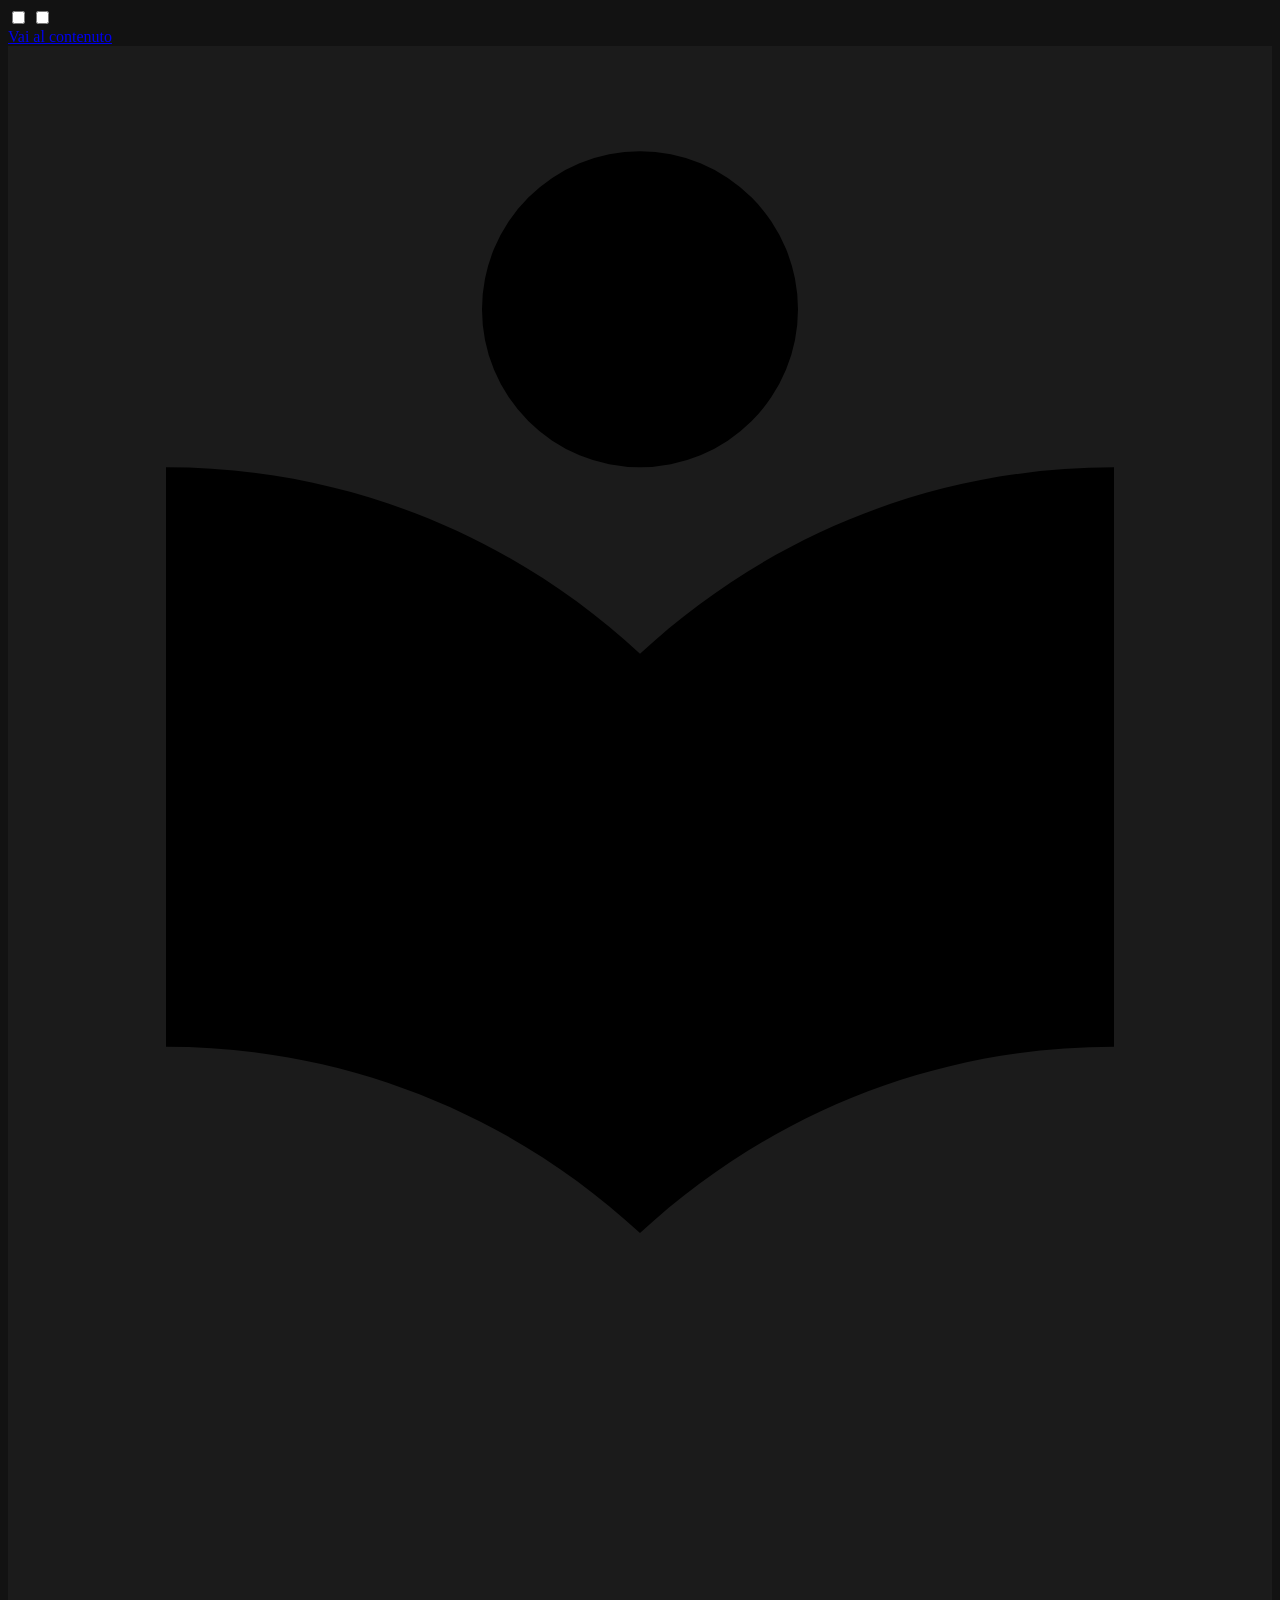
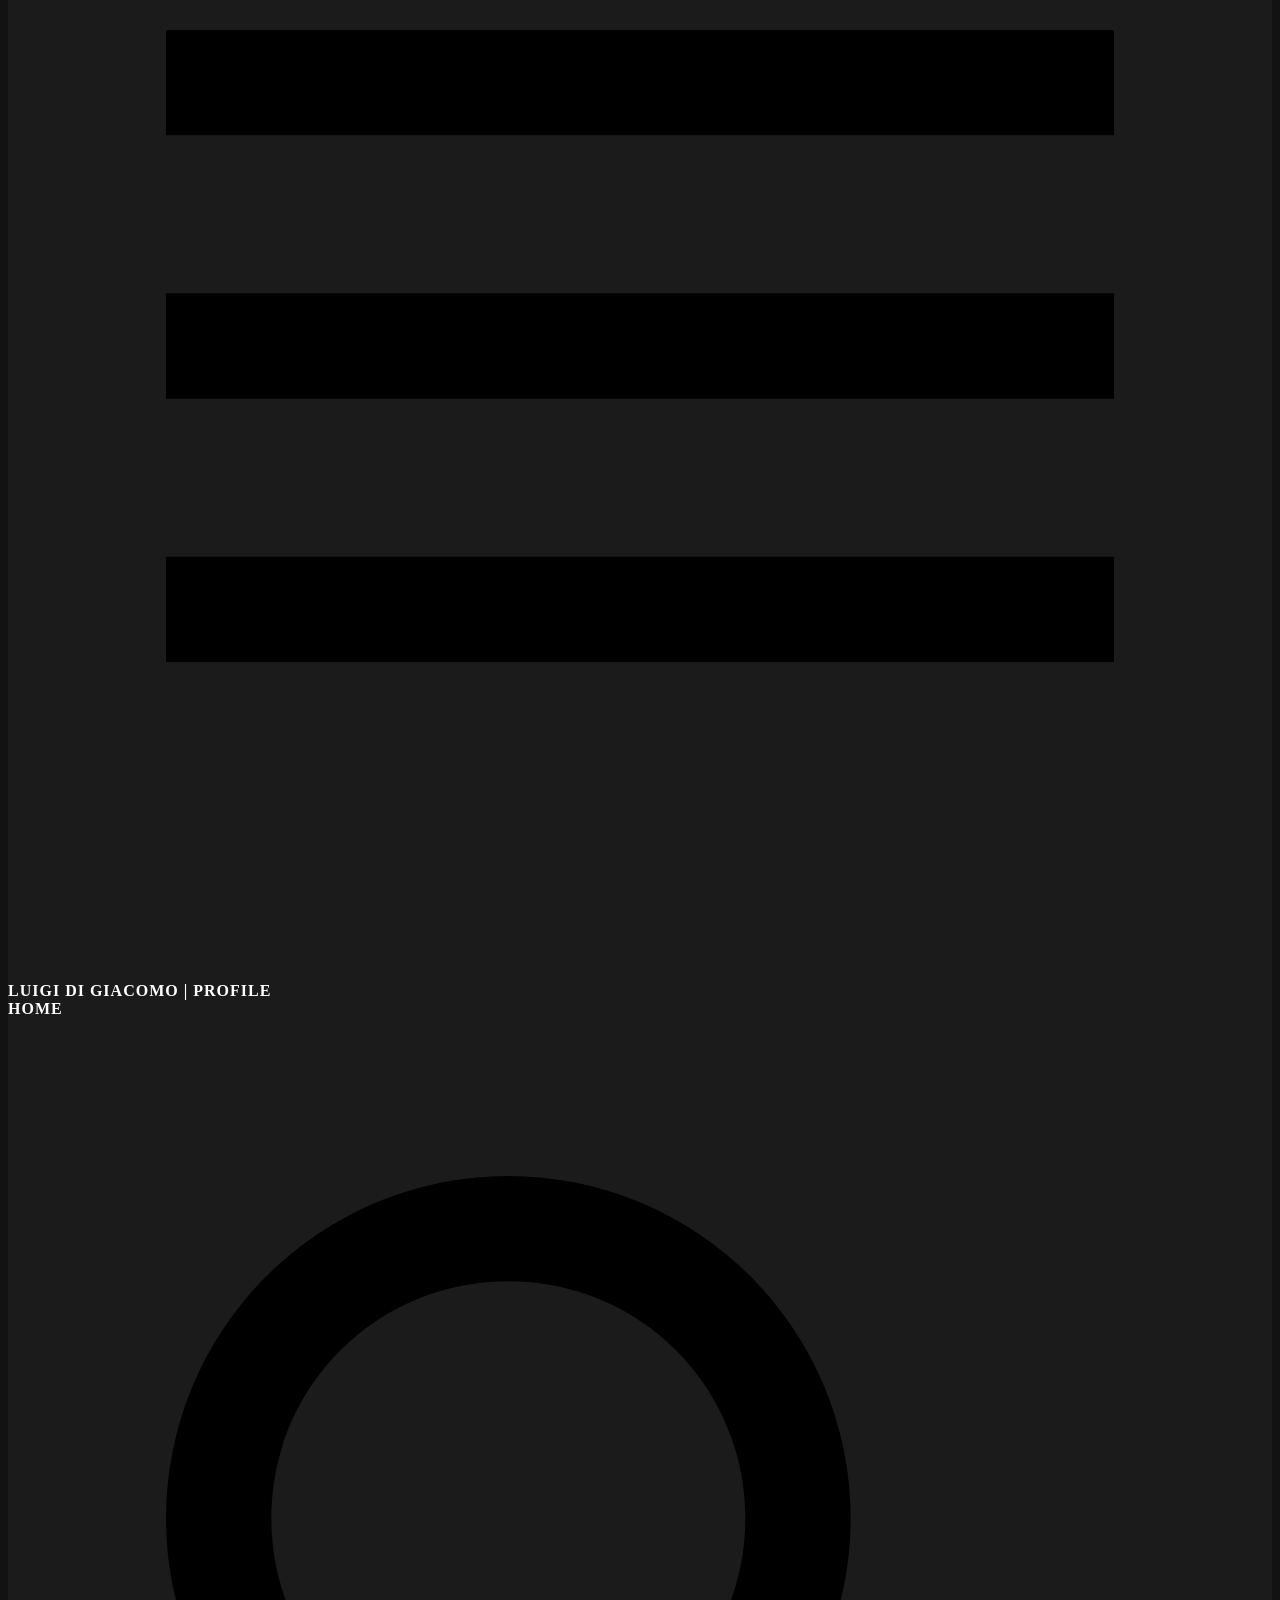
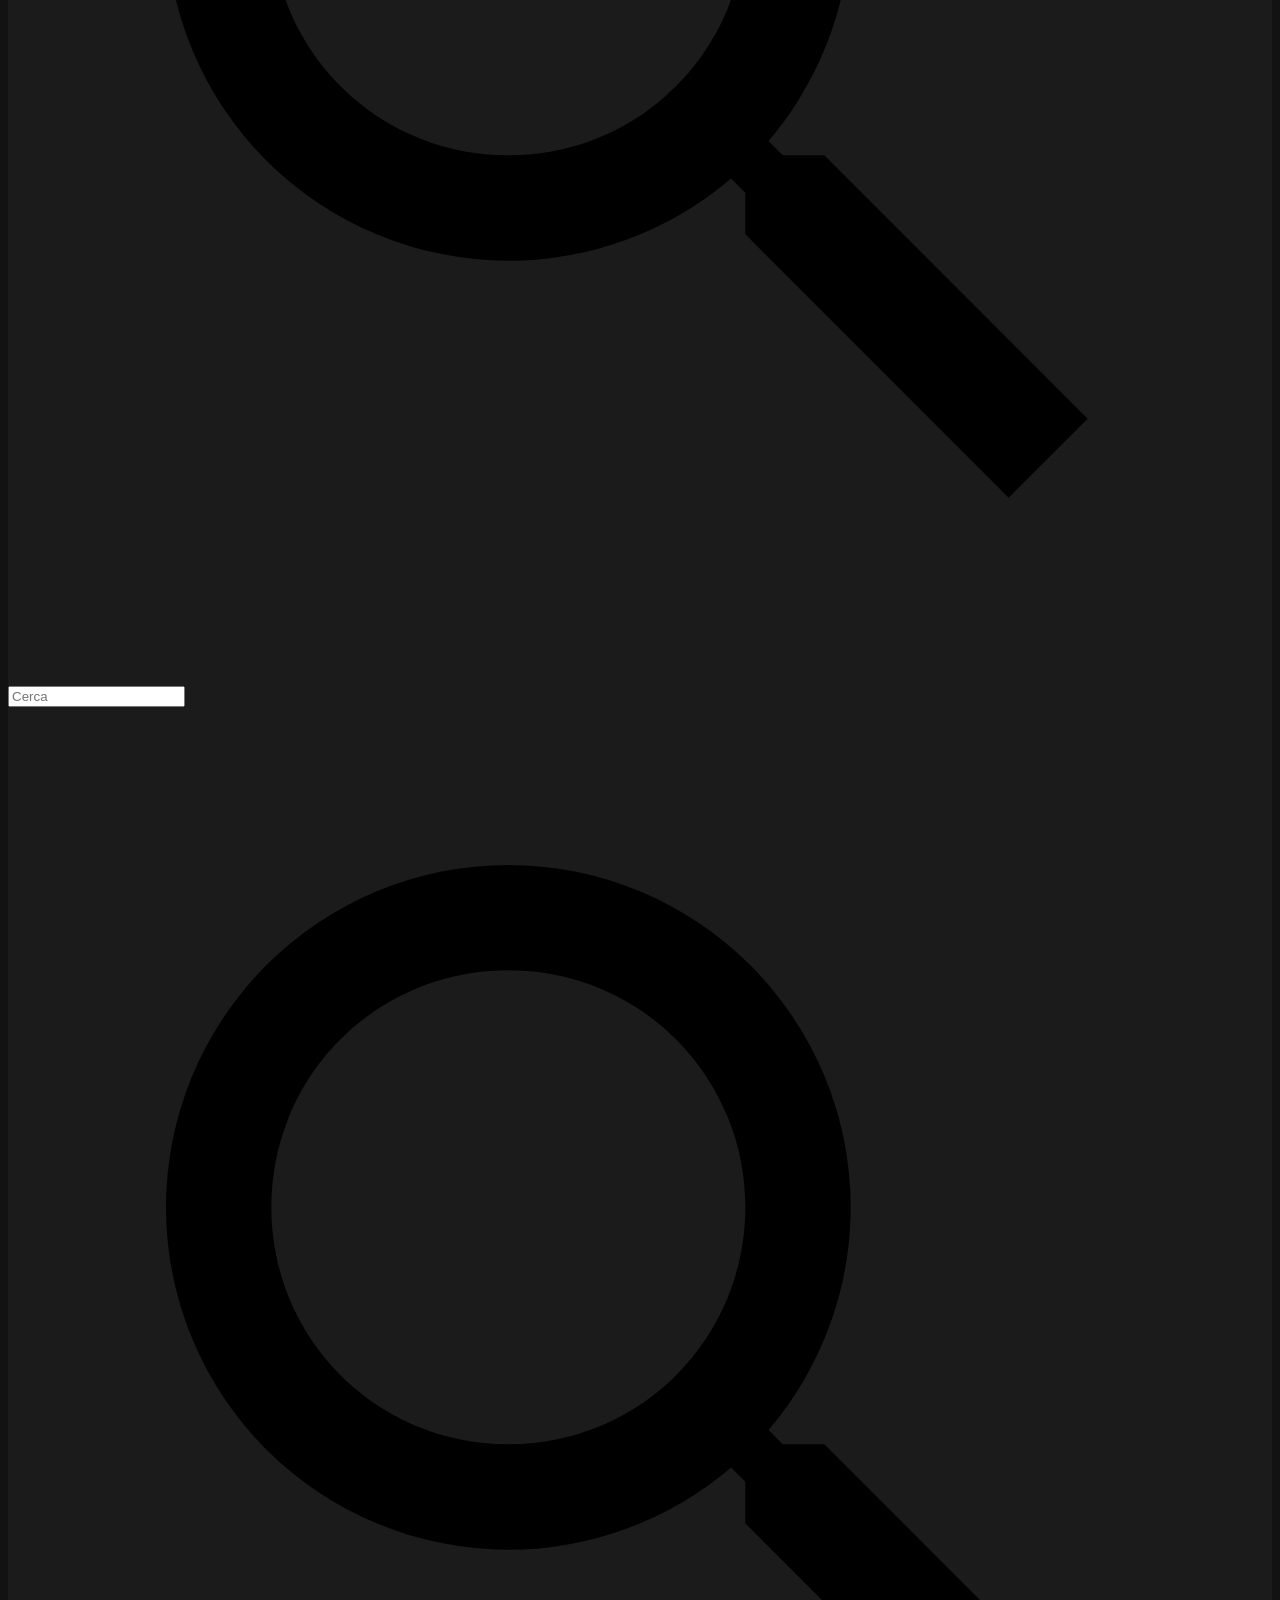
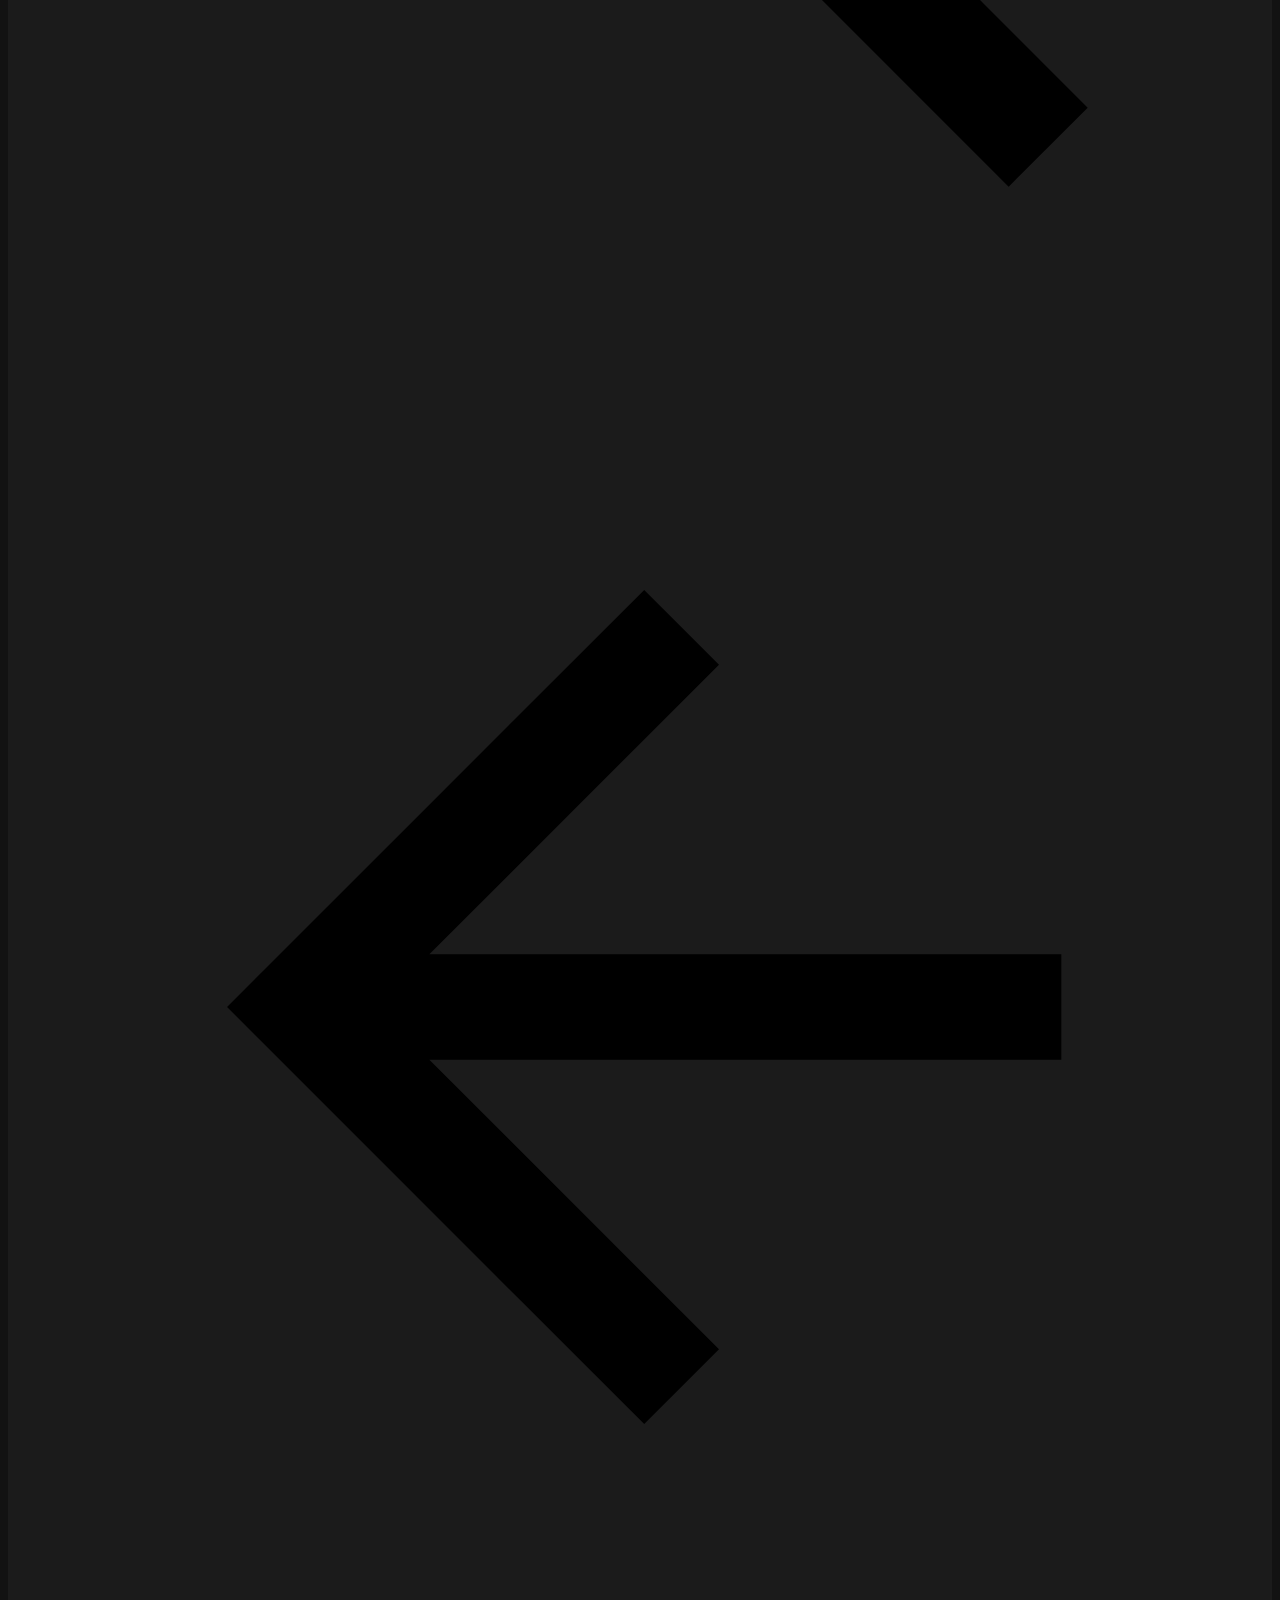
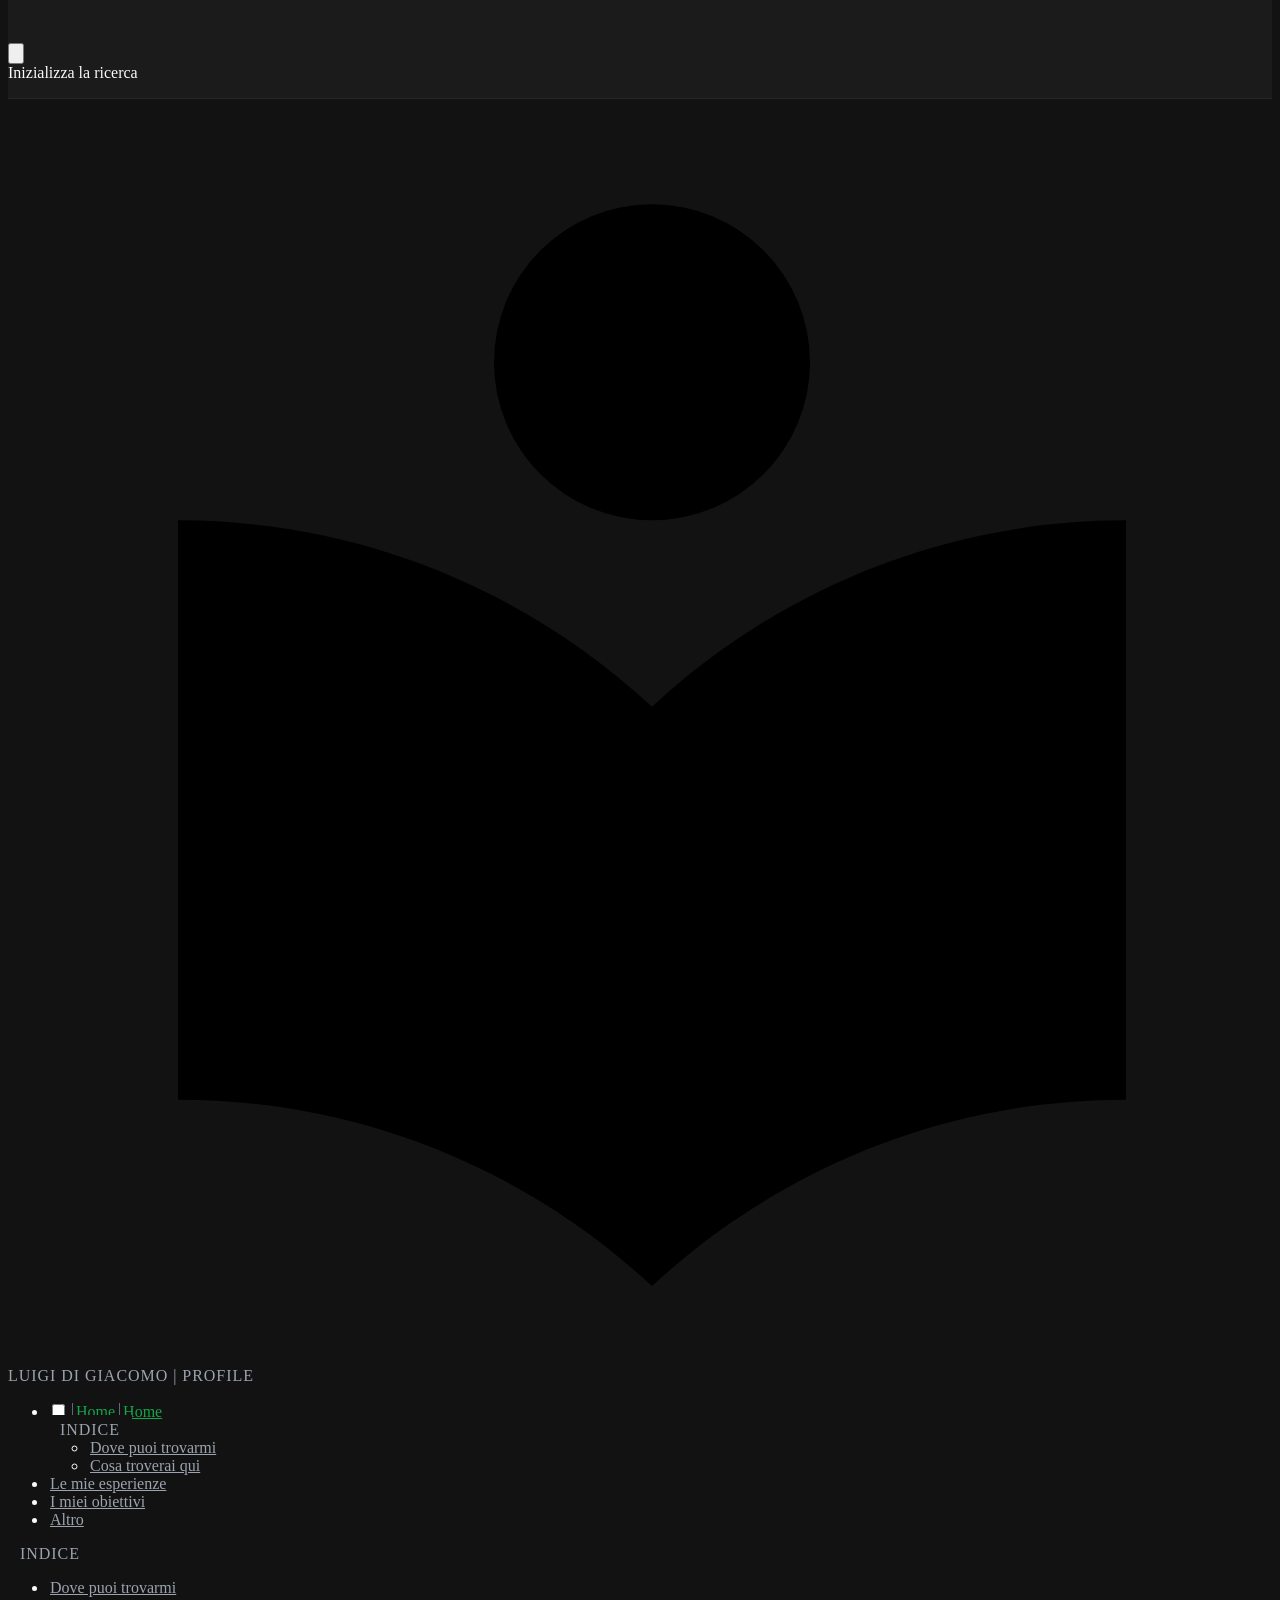
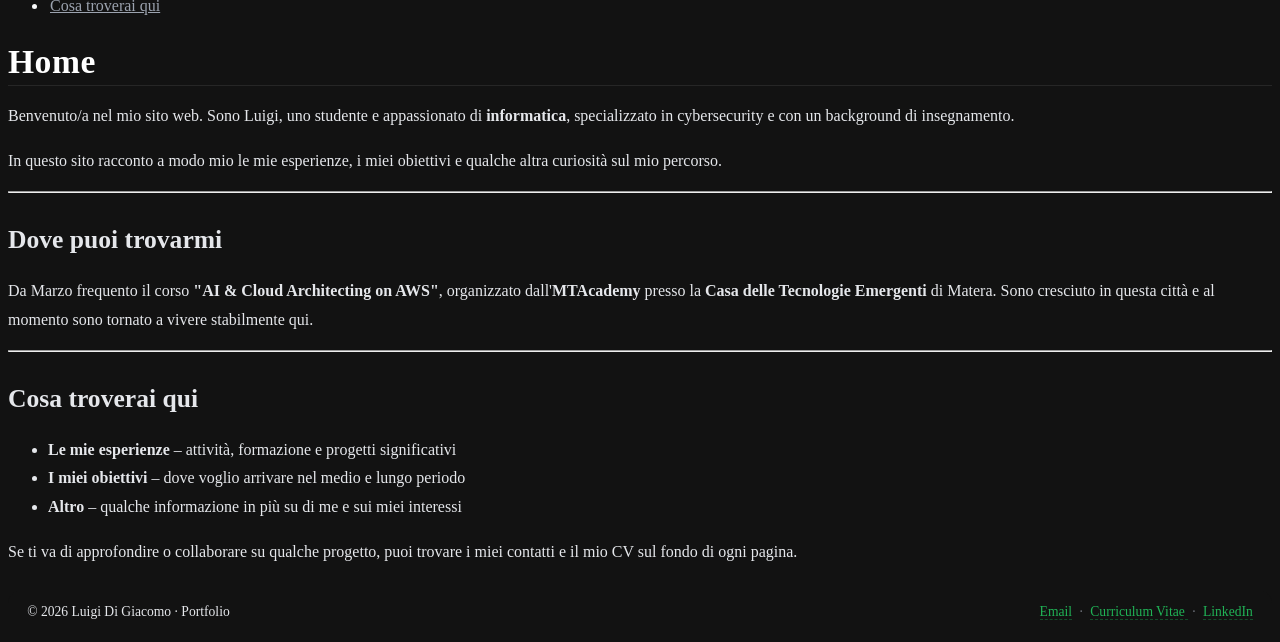
==== index.html @ 69dacf52 "Deployed e1b65d1 with MkDocs version: 1.6.1" ====
<!doctype html>
<html lang="it" class="no-js">
  <head>
    
      <meta charset="utf-8">
      <meta name="viewport" content="width=device-width,initial-scale=1">
      
      
        <meta name="author" content="Luigi Di Giacomo">
      
      
      
      
        <link rel="next" href="esperienze/">
      
      
        
      
      
      <link rel="icon" href="assets/images/favicon.png">
      <meta name="generator" content="mkdocs-1.6.1, mkdocs-material-9.7.6">
    
    
      
        <title>Luigi Di Giacomo | Profile</title>
      
    
    
      <link rel="stylesheet" href="assets/stylesheets/main.484c7ddc.min.css">
      
      


    
    
      
    
    
      
        
        
        <link rel="preconnect" href="https://fonts.gstatic.com" crossorigin>
        <link rel="stylesheet" href="https://fonts.googleapis.com/css?family=Roboto:300,300i,400,400i,700,700i%7CRoboto+Mono:400,400i,700,700i&display=fallback">
        <style>:root{--md-text-font:"Roboto";--md-code-font:"Roboto Mono"}</style>
      
    
    
      <link rel="stylesheet" href="style.css">
    
    <script>__md_scope=new URL(".",location),__md_hash=e=>[...e].reduce(((e,_)=>(e<<5)-e+_.charCodeAt(0)),0),__md_get=(e,_=localStorage,t=__md_scope)=>JSON.parse(_.getItem(t.pathname+"."+e)),__md_set=(e,_,t=localStorage,a=__md_scope)=>{try{t.setItem(a.pathname+"."+e,JSON.stringify(_))}catch(e){}}</script>
    
      

    
    
  </head>
  
  
    <body dir="ltr">
  
    
    <input class="md-toggle" data-md-toggle="drawer" type="checkbox" id="__drawer" autocomplete="off">
    <input class="md-toggle" data-md-toggle="search" type="checkbox" id="__search" autocomplete="off">
    <label class="md-overlay" for="__drawer"></label>
    <div data-md-component="skip">
      
        
        <a href="#home" class="md-skip">
          Vai al contenuto
        </a>
      
    </div>
    <div data-md-component="announce">
      
    </div>
    
    
      

  

<header class="md-header md-header--shadow" data-md-component="header">
  <nav class="md-header__inner md-grid" aria-label="Intestazione">
    <a href="." title="Luigi Di Giacomo | Profile" class="md-header__button md-logo" aria-label="Luigi Di Giacomo | Profile" data-md-component="logo">
      
  
  <svg xmlns="http://www.w3.org/2000/svg" viewBox="0 0 24 24"><path d="M12 8a3 3 0 0 0 3-3 3 3 0 0 0-3-3 3 3 0 0 0-3 3 3 3 0 0 0 3 3m0 3.54C9.64 9.35 6.5 8 3 8v11c3.5 0 6.64 1.35 9 3.54 2.36-2.19 5.5-3.54 9-3.54V8c-3.5 0-6.64 1.35-9 3.54"/></svg>

    </a>
    <label class="md-header__button md-icon" for="__drawer">
      
      <svg xmlns="http://www.w3.org/2000/svg" viewBox="0 0 24 24"><path d="M3 6h18v2H3zm0 5h18v2H3zm0 5h18v2H3z"/></svg>
    </label>
    <div class="md-header__title" data-md-component="header-title">
      <div class="md-header__ellipsis">
        <div class="md-header__topic">
          <span class="md-ellipsis">
            Luigi Di Giacomo | Profile
          </span>
        </div>
        <div class="md-header__topic" data-md-component="header-topic">
          <span class="md-ellipsis">
            
              Home
            
          </span>
        </div>
      </div>
    </div>
    
    
      <script>var palette=__md_get("__palette");if(palette&&palette.color){if("(prefers-color-scheme)"===palette.color.media){var media=matchMedia("(prefers-color-scheme: light)"),input=document.querySelector(media.matches?"[data-md-color-media='(prefers-color-scheme: light)']":"[data-md-color-media='(prefers-color-scheme: dark)']");palette.color.media=input.getAttribute("data-md-color-media"),palette.color.scheme=input.getAttribute("data-md-color-scheme"),palette.color.primary=input.getAttribute("data-md-color-primary"),palette.color.accent=input.getAttribute("data-md-color-accent")}for(var[key,value]of Object.entries(palette.color))document.body.setAttribute("data-md-color-"+key,value)}</script>
    
    
    
      
      
        <label class="md-header__button md-icon" for="__search">
          
          <svg xmlns="http://www.w3.org/2000/svg" viewBox="0 0 24 24"><path d="M9.5 3A6.5 6.5 0 0 1 16 9.5c0 1.61-.59 3.09-1.56 4.23l.27.27h.79l5 5-1.5 1.5-5-5v-.79l-.27-.27A6.52 6.52 0 0 1 9.5 16 6.5 6.5 0 0 1 3 9.5 6.5 6.5 0 0 1 9.5 3m0 2C7 5 5 7 5 9.5S7 14 9.5 14 14 12 14 9.5 12 5 9.5 5"/></svg>
        </label>
        <div class="md-search" data-md-component="search" role="dialog">
  <label class="md-search__overlay" for="__search"></label>
  <div class="md-search__inner" role="search">
    <form class="md-search__form" name="search">
      <input type="text" class="md-search__input" name="query" aria-label="Cerca" placeholder="Cerca" autocapitalize="off" autocorrect="off" autocomplete="off" spellcheck="false" data-md-component="search-query" required>
      <label class="md-search__icon md-icon" for="__search">
        
        <svg xmlns="http://www.w3.org/2000/svg" viewBox="0 0 24 24"><path d="M9.5 3A6.5 6.5 0 0 1 16 9.5c0 1.61-.59 3.09-1.56 4.23l.27.27h.79l5 5-1.5 1.5-5-5v-.79l-.27-.27A6.52 6.52 0 0 1 9.5 16 6.5 6.5 0 0 1 3 9.5 6.5 6.5 0 0 1 9.5 3m0 2C7 5 5 7 5 9.5S7 14 9.5 14 14 12 14 9.5 12 5 9.5 5"/></svg>
        
        <svg xmlns="http://www.w3.org/2000/svg" viewBox="0 0 24 24"><path d="M20 11v2H8l5.5 5.5-1.42 1.42L4.16 12l7.92-7.92L13.5 5.5 8 11z"/></svg>
      </label>
      <nav class="md-search__options" aria-label="Cerca">
        
        <button type="reset" class="md-search__icon md-icon" title="Cancella" aria-label="Cancella" tabindex="-1">
          
          <svg xmlns="http://www.w3.org/2000/svg" viewBox="0 0 24 24"><path d="M19 6.41 17.59 5 12 10.59 6.41 5 5 6.41 10.59 12 5 17.59 6.41 19 12 13.41 17.59 19 19 17.59 13.41 12z"/></svg>
        </button>
      </nav>
      
    </form>
    <div class="md-search__output">
      <div class="md-search__scrollwrap" tabindex="0" data-md-scrollfix>
        <div class="md-search-result" data-md-component="search-result">
          <div class="md-search-result__meta">
            Inizializza la ricerca
          </div>
          <ol class="md-search-result__list" role="presentation"></ol>
        </div>
      </div>
    </div>
  </div>
</div>
      
    
    
  </nav>
  
</header>
    
    <div class="md-container" data-md-component="container">
      
      
        
          
        
      
      <main class="md-main" data-md-component="main">
        <div class="md-main__inner md-grid">
          
            
              
              <div class="md-sidebar md-sidebar--primary" data-md-component="sidebar" data-md-type="navigation" >
                <div class="md-sidebar__scrollwrap">
                  <div class="md-sidebar__inner">
                    



<nav class="md-nav md-nav--primary" aria-label="Navigazione" data-md-level="0">
  <label class="md-nav__title" for="__drawer">
    <a href="." title="Luigi Di Giacomo | Profile" class="md-nav__button md-logo" aria-label="Luigi Di Giacomo | Profile" data-md-component="logo">
      
  
  <svg xmlns="http://www.w3.org/2000/svg" viewBox="0 0 24 24"><path d="M12 8a3 3 0 0 0 3-3 3 3 0 0 0-3-3 3 3 0 0 0-3 3 3 3 0 0 0 3 3m0 3.54C9.64 9.35 6.5 8 3 8v11c3.5 0 6.64 1.35 9 3.54 2.36-2.19 5.5-3.54 9-3.54V8c-3.5 0-6.64 1.35-9 3.54"/></svg>

    </a>
    Luigi Di Giacomo | Profile
  </label>
  
  <ul class="md-nav__list" data-md-scrollfix>
    
      
      
  
  
    
  
  
  
    <li class="md-nav__item md-nav__item--active">
      
      <input class="md-nav__toggle md-toggle" type="checkbox" id="__toc">
      
      
        
      
      
        <label class="md-nav__link md-nav__link--active" for="__toc">
          
  
  
  <span class="md-ellipsis">
    
  
    Home
  

    
  </span>
  
  

          <span class="md-nav__icon md-icon"></span>
        </label>
      
      <a href="." class="md-nav__link md-nav__link--active">
        
  
  
  <span class="md-ellipsis">
    
  
    Home
  

    
  </span>
  
  

      </a>
      
        

<nav class="md-nav md-nav--secondary" aria-label="Indice">
  
  
  
    
  
  
    <label class="md-nav__title" for="__toc">
      <span class="md-nav__icon md-icon"></span>
      Indice
    </label>
    <ul class="md-nav__list" data-md-component="toc" data-md-scrollfix>
      
        <li class="md-nav__item">
  <a href="#dove-puoi-trovarmi" class="md-nav__link">
    <span class="md-ellipsis">
      
        Dove puoi trovarmi
      
    </span>
  </a>
  
</li>
      
        <li class="md-nav__item">
  <a href="#cosa-troverai-qui" class="md-nav__link">
    <span class="md-ellipsis">
      
        Cosa troverai qui
      
    </span>
  </a>
  
</li>
      
    </ul>
  
</nav>
      
    </li>
  

    
      
      
  
  
  
  
    <li class="md-nav__item">
      <a href="esperienze/" class="md-nav__link">
        
  
  
  <span class="md-ellipsis">
    
  
    Le mie esperienze
  

    
  </span>
  
  

      </a>
    </li>
  

    
      
      
  
  
  
  
    <li class="md-nav__item">
      <a href="obiettivi/" class="md-nav__link">
        
  
  
  <span class="md-ellipsis">
    
  
    I miei obiettivi
  

    
  </span>
  
  

      </a>
    </li>
  

    
      
      
  
  
  
  
    <li class="md-nav__item">
      <a href="info/" class="md-nav__link">
        
  
  
  <span class="md-ellipsis">
    
  
    Altro
  

    
  </span>
  
  

      </a>
    </li>
  

    
  </ul>
</nav>
                  </div>
                </div>
              </div>
            
            
              
              <div class="md-sidebar md-sidebar--secondary" data-md-component="sidebar" data-md-type="toc" >
                <div class="md-sidebar__scrollwrap">
                  <div class="md-sidebar__inner">
                    

<nav class="md-nav md-nav--secondary" aria-label="Indice">
  
  
  
    
  
  
    <label class="md-nav__title" for="__toc">
      <span class="md-nav__icon md-icon"></span>
      Indice
    </label>
    <ul class="md-nav__list" data-md-component="toc" data-md-scrollfix>
      
        <li class="md-nav__item">
  <a href="#dove-puoi-trovarmi" class="md-nav__link">
    <span class="md-ellipsis">
      
        Dove puoi trovarmi
      
    </span>
  </a>
  
</li>
      
        <li class="md-nav__item">
  <a href="#cosa-troverai-qui" class="md-nav__link">
    <span class="md-ellipsis">
      
        Cosa troverai qui
      
    </span>
  </a>
  
</li>
      
    </ul>
  
</nav>
                  </div>
                </div>
              </div>
            
          
          
            <div class="md-content" data-md-component="content">
              
              <article class="md-content__inner md-typeset">
                
                  



<h1 id="home">Home</h1>
<p>Benvenuto/a nel mio sito web. Sono Luigi, uno studente e appassionato di <strong>informatica</strong>, specializzato in cybersecurity e con un background di insegnamento.</p>
<p>In questo sito racconto a modo mio le mie esperienze, i miei obiettivi e qualche altra curiosità sul mio percorso.</p>
<hr />
<h2 id="dove-puoi-trovarmi">Dove puoi trovarmi</h2>
<p>Da Marzo frequento il corso <strong>"AI &amp; Cloud Architecting on AWS"</strong>, organizzato dall'<strong>MTAcademy</strong> presso la <strong>Casa delle Tecnologie Emergenti</strong> di Matera. Sono cresciuto in questa città e al momento sono tornato a vivere stabilmente qui.</p>
<hr />
<h2 id="cosa-troverai-qui">Cosa troverai qui</h2>
<ul>
<li><strong>Le mie esperienze</strong> – attività, formazione e progetti significativi  </li>
<li><strong>I miei obiettivi</strong> – dove voglio arrivare nel medio e lungo periodo  </li>
<li><strong>Altro</strong> – qualche informazione in più su di me e sui miei interessi</li>
</ul>
<p>Se ti va di approfondire o collaborare su qualche progetto, puoi trovare i miei contatti e il mio CV sul fondo di ogni pagina.</p>












                
              </article>
            </div>
          
          
<script>var target=document.getElementById(location.hash.slice(1));target&&target.name&&(target.checked=target.name.startsWith("__tabbed_"))</script>
        </div>
        
      </main>
      
        <footer class="md-footer">
  
  <div class="md-footer-meta md-typeset">
    <div class="md-footer-meta__inner md-grid">
      <div class="ld-footer">
  <div class="ld-footer-left">
    © 2026 Luigi Di Giacomo · Portfolio
  </div>

  <div class="ld-footer-right">
    <a href="mailto:luigi_digiacomo@outlook.com">Email</a>
    <span>·</span>

    <a href="files/CV_Luigi_Di_Giacomo.pdf" target="_blank" rel="noopener">
      Curriculum Vitae
    </a>
    <span>·</span>

    <a href="https://www.linkedin.com/in/luigi-di-giacomo-239444371"
       target="_blank"
       rel="noopener">
      LinkedIn
    </a>
  </div>
</div>
      
    </div>
  </div>
</footer>
      
    </div>
    <div class="md-dialog" data-md-component="dialog">
      <div class="md-dialog__inner md-typeset"></div>
    </div>
    
    
    
      
      
      <script id="__config" type="application/json">{"annotate": null, "base": ".", "features": [], "search": "assets/javascripts/workers/search.2c215733.min.js", "tags": null, "translations": {"clipboard.copied": "Copiato", "clipboard.copy": "Copia", "search.result.more.one": "1 altro in questa pagina", "search.result.more.other": "# altri in questa pagina", "search.result.none": "Nessun documento trovato", "search.result.one": "1 documento trovato", "search.result.other": "# documenti trovati", "search.result.placeholder": "Scrivi per iniziare a cercare", "search.result.term.missing": "Non presente", "select.version": "Seleziona la versione"}, "version": null}</script>
    
    
      <script src="assets/javascripts/bundle.79ae519e.min.js"></script>
      
    
  </body>
</html>
---- style.css ----
/* ============================================================
   LUIGI DI GIACOMO — PORTFOLIO THEME
   Single Gray Background + Mono Green (nav uniformi)
   ============================================================ */

/* --- Palette --- */
:root {
  --ld-bg:            #121212;   /* unico sfondo per tutto */
  --ld-header:        #1b1b1b;   /* header leggermente diverso */
  --ld-drawer:        #1b1b1b;   /* sfondo menu hamburger */
  --ld-border-subtle: #262626;

  --ld-text-main:     #f9fafb;
  --ld-text-soft:     #e5e7eb;
  --ld-text-muted:    #9ca3af;

  --ld-green:         #16a34a;
  --ld-green-light:   #22c55e;

  --ld-white:         #ffffff;

  --ld-code-bg:       #1e1e1e;
  --ld-code-fg:       #bbf7d0;
}

[data-md-color-scheme="default"] {
  --md-default-bg-color: var(--ld-bg);
  --md-default-fg-color: var(--ld-text-main);
}

/* ================== SFONDO UNICO (navbar + contenuto) ================== */

body,
.md-main,
.md-container,
.md-content__inner,
.md-content,
.md-sidebar--secondary,
.md-sidebar--secondary .md-sidebar__scrollwrap,
.md-sidebar--secondary .md-sidebar__inner,
nav.md-nav--secondary,
.ld-footer {
  background-color: var(--ld-bg) !important;
  color: var(--ld-text-main);
  box-shadow: none !important;
  border: none !important;
}

/* Sidebar PRIMARIA (sinistra) – forza stesso colore dello sfondo */
.md-sidebar--primary,
.md-sidebar--primary .md-sidebar__scrollwrap,
.md-sidebar--primary .md-sidebar__inner,
nav.md-nav--primary {
  background-color: var(--ld-bg) !important;
  box-shadow: none !important;
  border: none !important;
}

/* ================== HEADER ================== */

.md-header {
  background-color: var(--ld-header) !important;
  border-bottom: 1px solid var(--ld-border-subtle) !important;
  box-shadow: none !important;
}

.md-header__title {
  font-weight: 600;
  letter-spacing: 1px;
  text-transform: uppercase;
  color: var(--ld-white) !important;
}

/* ================== MENU HAMBURGER / MOBILE DRAWER ================== */

.md-nav--primary,
.md-nav--primary .md-nav__title[for="__drawer"],
.md-nav--primary .md-nav__list,
.md-nav--primary .md-nav__item,
.md-nav {
  background-color: var(--ld-drawer) !important;
}

/* ================== NAVBAR / INDICE ================== */

.md-nav__title {
  background-color: transparent !important;
  color: var(--ld-text-muted) !important;
  font-weight: 500;
  text-transform: uppercase;
  letter-spacing: 0.06em;
  padding: 0.4rem 0.75rem 0.35rem 0.75rem;
  border: none !important;
  box-shadow: none !important;
}

.md-nav__title .md-nav__icon {
  color: var(--ld-text-muted);
  opacity: 0.6;
}

.md-nav__title::after {
  content: none !important;
}

.md-nav__link {
  color: var(--ld-text-muted);
  border-left: 2px solid transparent !important;
  transition: color 0.2s ease, padding-left 0.2s ease, border-color 0.2s ease;
}

.md-nav__link:hover,
.md-nav__link--active {
  color: var(--ld-green) !important;
  padding-left: 3px !important;
  border-left-width: 1px !important;
  border-left-style: solid !important;
  border-left-color: rgba(148, 163, 184, 0.6) !important;
}

/* ================== TESTO E TITOLI ================== */

.md-typeset h1 {
  color: var(--ld-white);
  font-size: 2.1rem;
  letter-spacing: 0.5px;
  border-bottom: 1px solid var(--ld-border-subtle);
  padding-bottom: 0.25rem;
  margin-bottom: 0.6rem;
}

.md-typeset h2 {
  color: var(--ld-text-soft);
  font-size: 1.6rem;
  margin-top: 2rem;
}

.md-typeset h3 { color: var(--ld-green); }

.md-typeset p,
.md-typeset li {
  color: var(--ld-text-soft);
  line-height: 1.8;
}

/* ================== LINK ================== */

.md-typeset a {
  color: var(--ld-green);
  text-decoration: none;
  border-bottom: 1px dashed rgba(22, 163, 74, 0.45);
  transition: border-color 0.2s, color 0.2s;
}

.md-typeset a:hover {
  border-bottom: 1px solid var(--ld-green);
  color: var(--ld-green-light);
}

/* ================== CODICE ================== */

.md-typeset code {
  background: var(--ld-code-bg);
  color: var(--ld-code-fg);
  padding: 2px 6px;
  border-radius: 4px;
  font-size: 0.88em;
}

.md-typeset pre {
  background: #1e1e1e;
  border: 1px solid var(--ld-border-subtle);
  border-radius: 6px;
}

/* ================== BLOCKQUOTE ================== */

.md-typeset blockquote {
  border-left: 3px solid var(--ld-green);
  background: #202020;
  padding: 0.8rem 1.2rem;
  border-radius: 0 6px 6px 0;
  color: var(--ld-text-muted);
  font-style: italic;
}

/* ================== FOOTER ================== */

.ld-footer {
  display: flex;
  flex-wrap: wrap;
  justify-content: space-between;
  align-items: center;
  gap: 0.5rem;
  font-size: 0.85rem;
  padding: 0.85rem 1.2rem;
  margin-top: 1.5rem;
  border-radius: 0.75rem 0.75rem 0 0;
  background-color: var(--ld-bg);
  color: var(--ld-text-soft);
  border-top: 1px solid var(--ld-border-subtle);
}

.ld-footer a {
  color: var(--ld-green-light);
  text-decoration: none;
  font-weight: 500;
  opacity: 0.9;
  transition: opacity 0.15s ease, text-decoration-color 0.15s ease;
}

.ld-footer a:hover {
  opacity: 1;
  text-decoration: underline;
  text-decoration-thickness: 3px;
  text-underline-offset: 3px;
}

.ld-footer-right span {
  opacity: 0.7;
  color: var(--ld-text-muted);
  padding: 0 0.25rem;
}

@media (max-width: 600px) {
  .ld-footer {
    flex-direction: column;
    align-items: flex-start;
  }
}

/* ================== TABELLE ================== */

.md-typeset table {
  border-collapse: collapse;
  width: 100%;
}

.md-typeset th {
  background: #1e1e1e;
  color: var(--ld-white);
  border-bottom: 2px solid var(--ld-green);
  padding: 10px 14px;
}

.md-typeset td {
  background: var(--ld-bg);
  border-bottom: 1px solid var(--ld-border-subtle);
  padding: 8px 14px;
  color: var(--ld-text-soft);
}

/* ================== SCROLLBAR ================== */

::-webkit-scrollbar { width: 6px; }
::-webkit-scrollbar-track { background: var(--ld-bg); }
::-webkit-scrollbar-thumb {
  background: var(--ld-green);
  border-radius: 3px;
}

/* Fix definitivo nav sinistra: stesso sfondo dello sfondo principale */
.md-sidebar--primary,
.md-sidebar--primary > .md-sidebar__scrollwrap,
.md-sidebar--primary .md-sidebar__inner,
.md-sidebar--primary nav.md-nav,
.md-sidebar--primary nav.md-nav--primary,
.md-sidebar--primary nav.md-nav--primary .md-nav__title,
.md-sidebar--primary nav.md-nav--primary .md-nav__list,
.md-sidebar--primary nav.md-nav--primary .md-nav__item {
  background-color: var(--ld-bg) !important;
  box-shadow: none !important;
  border: none !important;
}
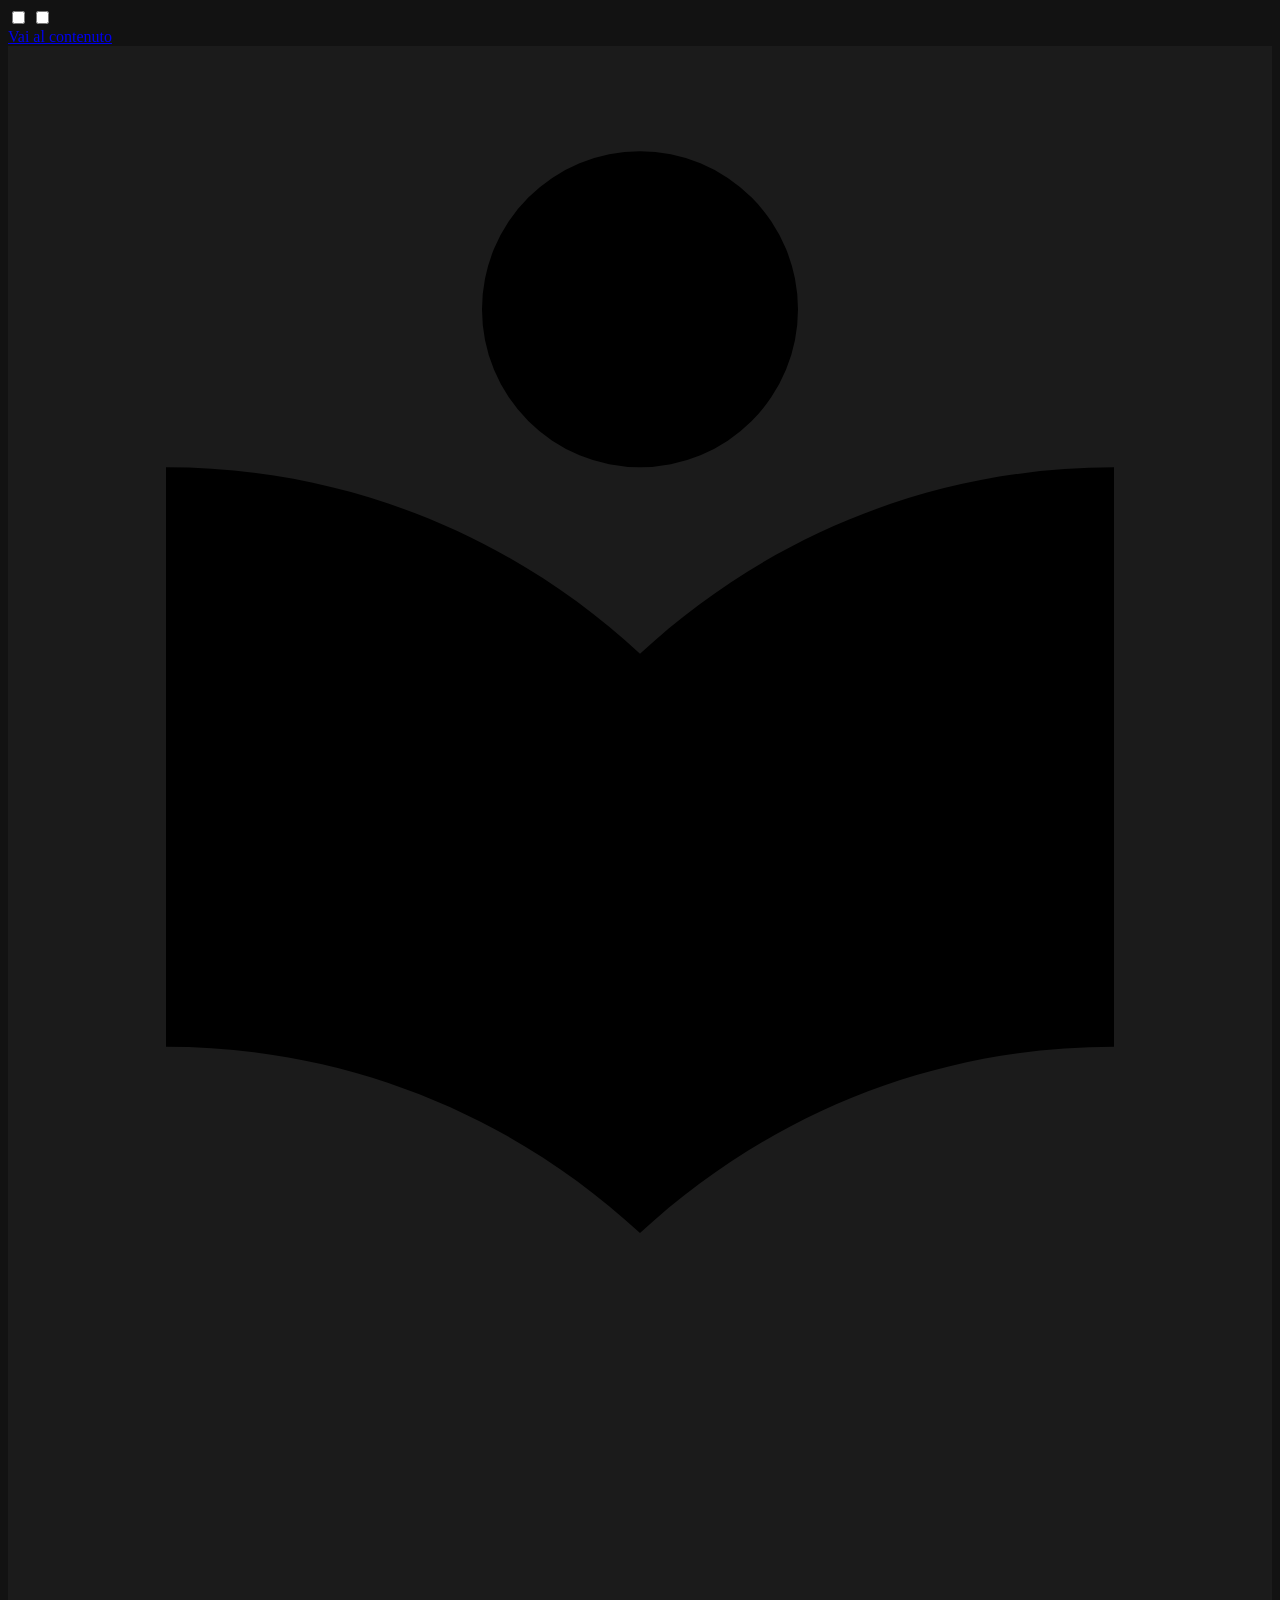
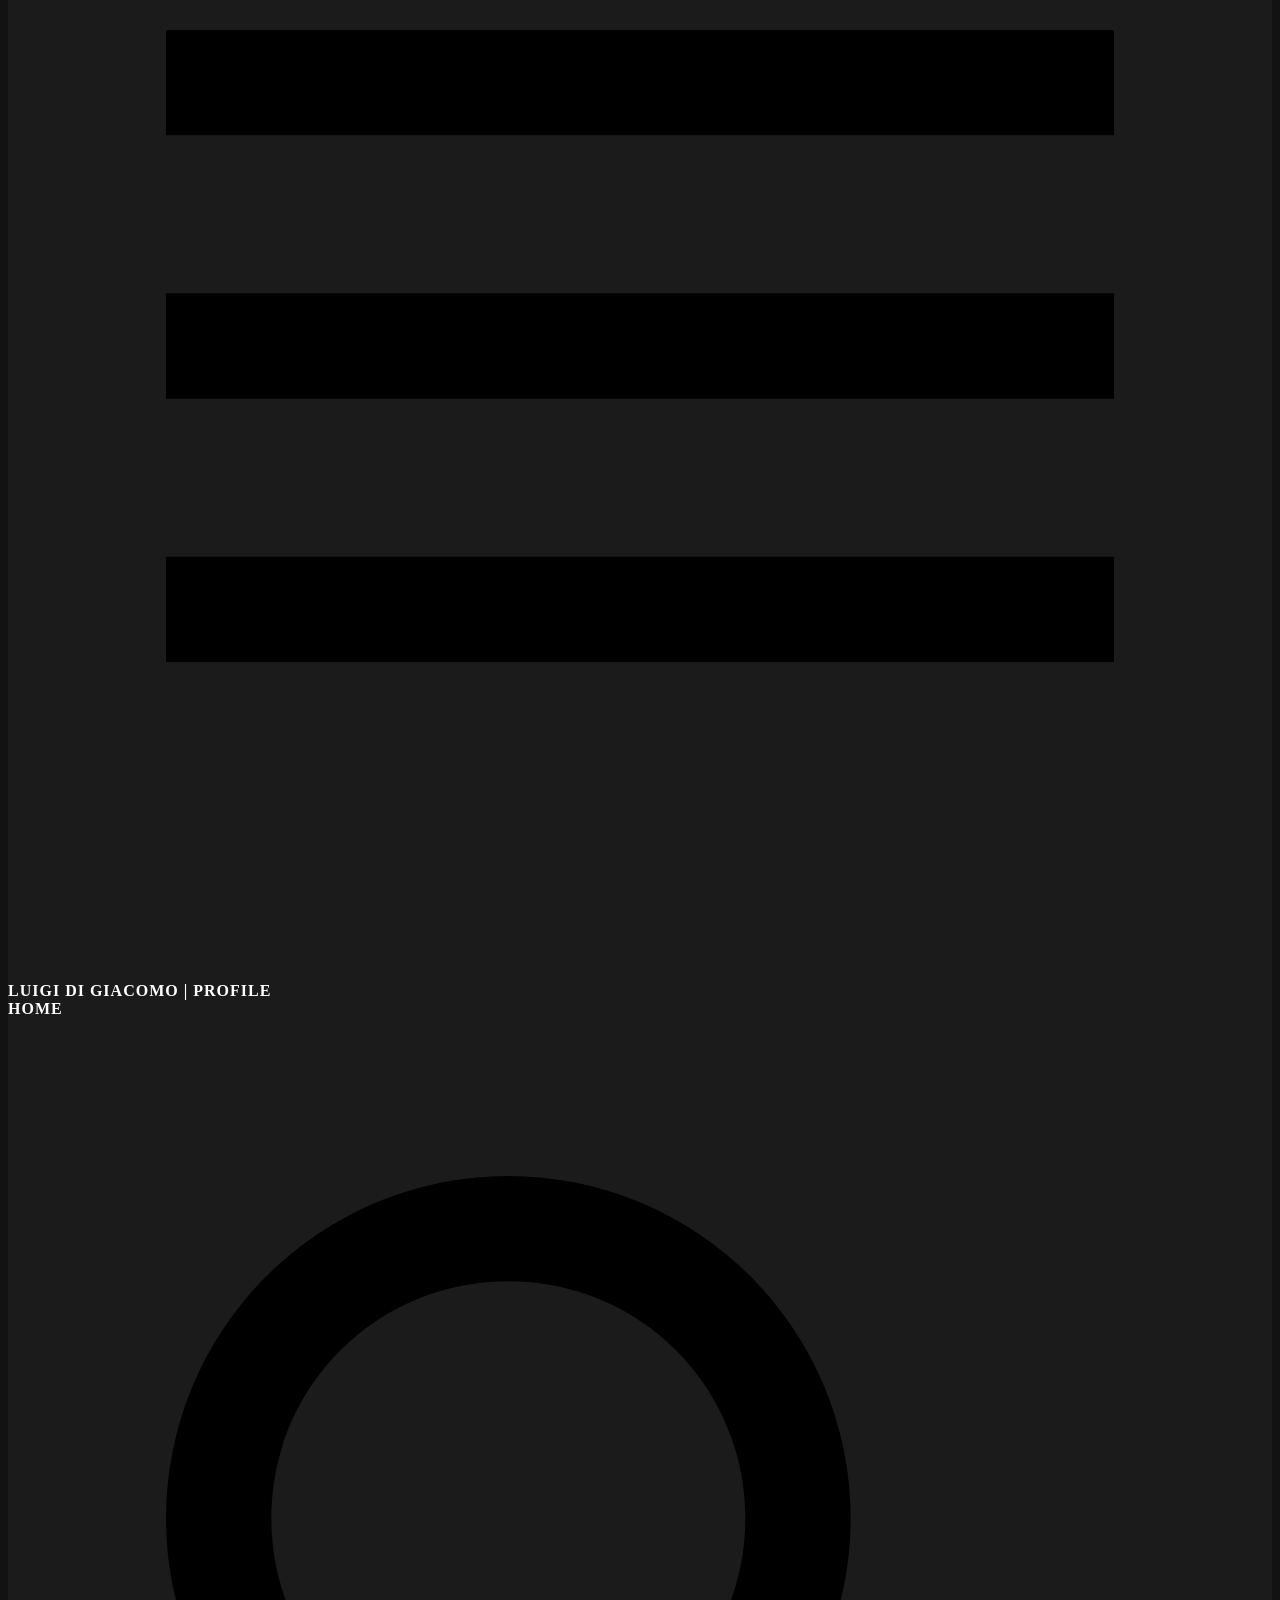
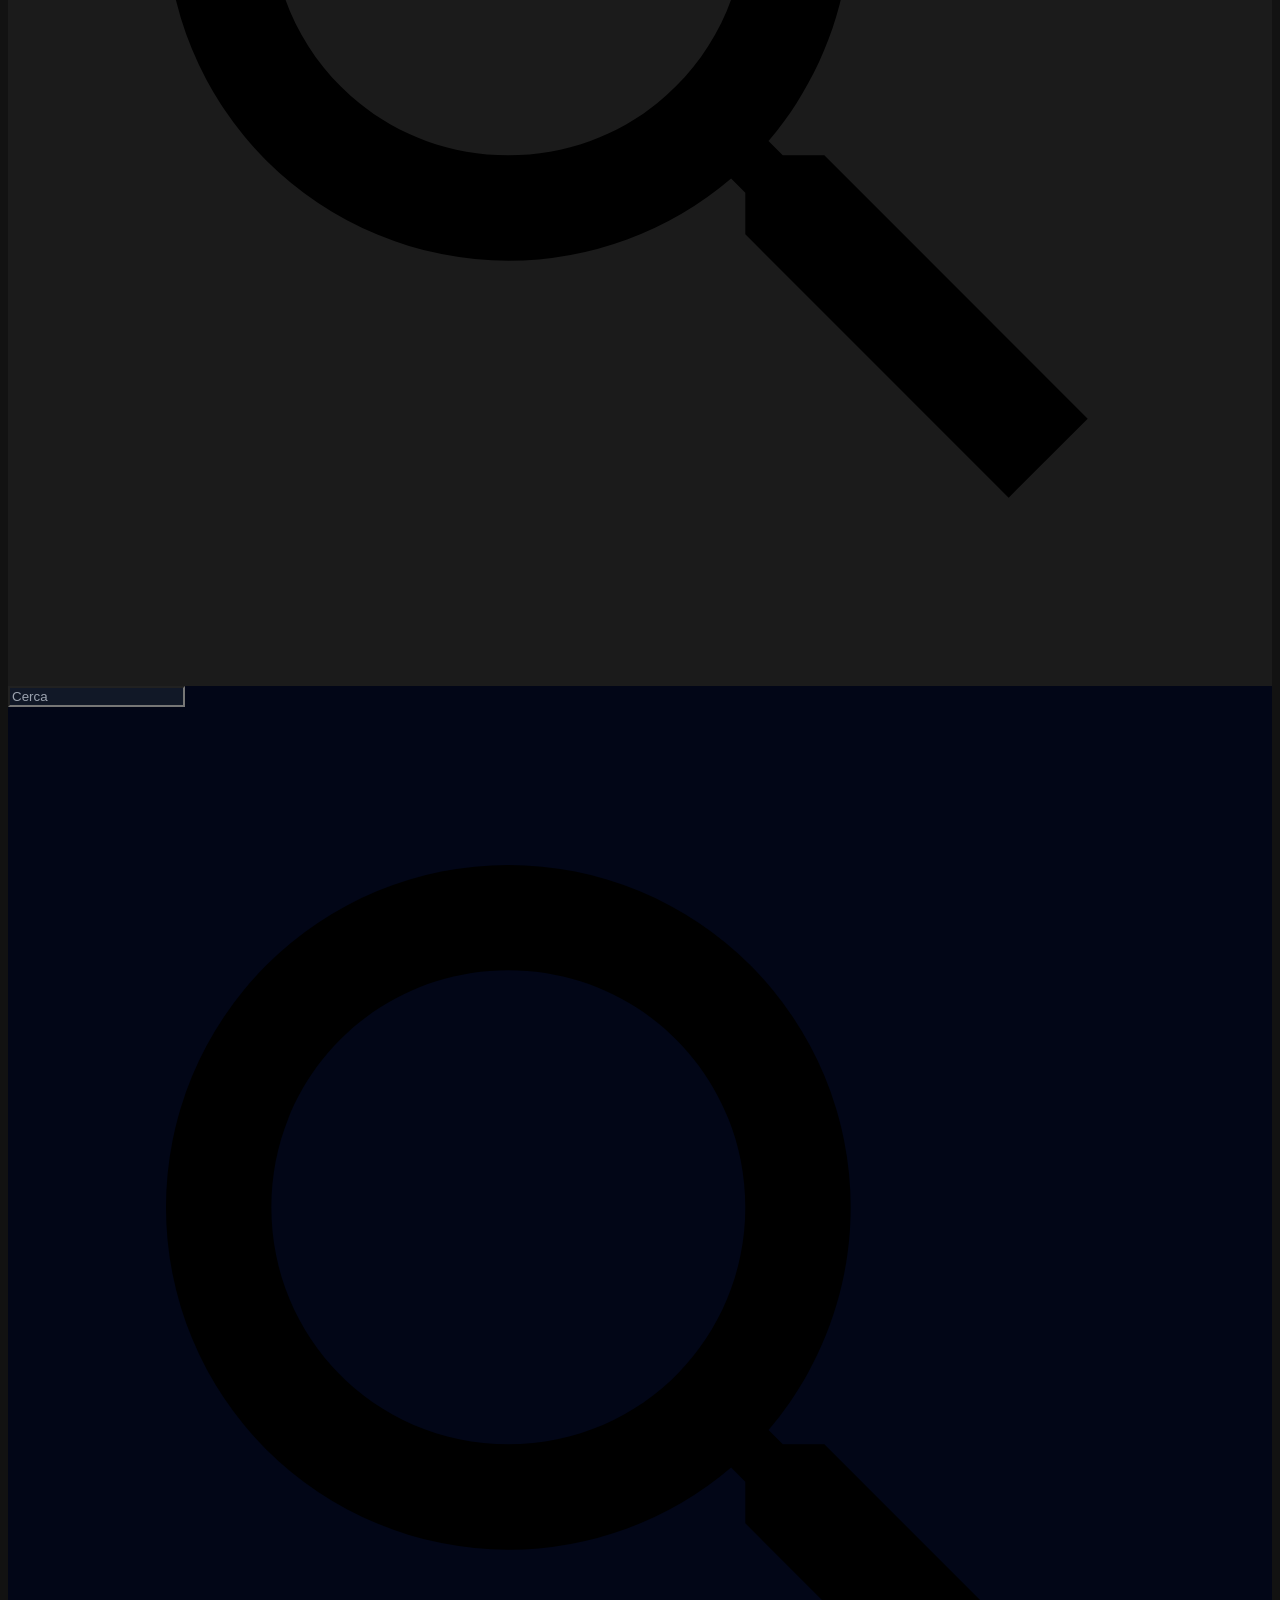
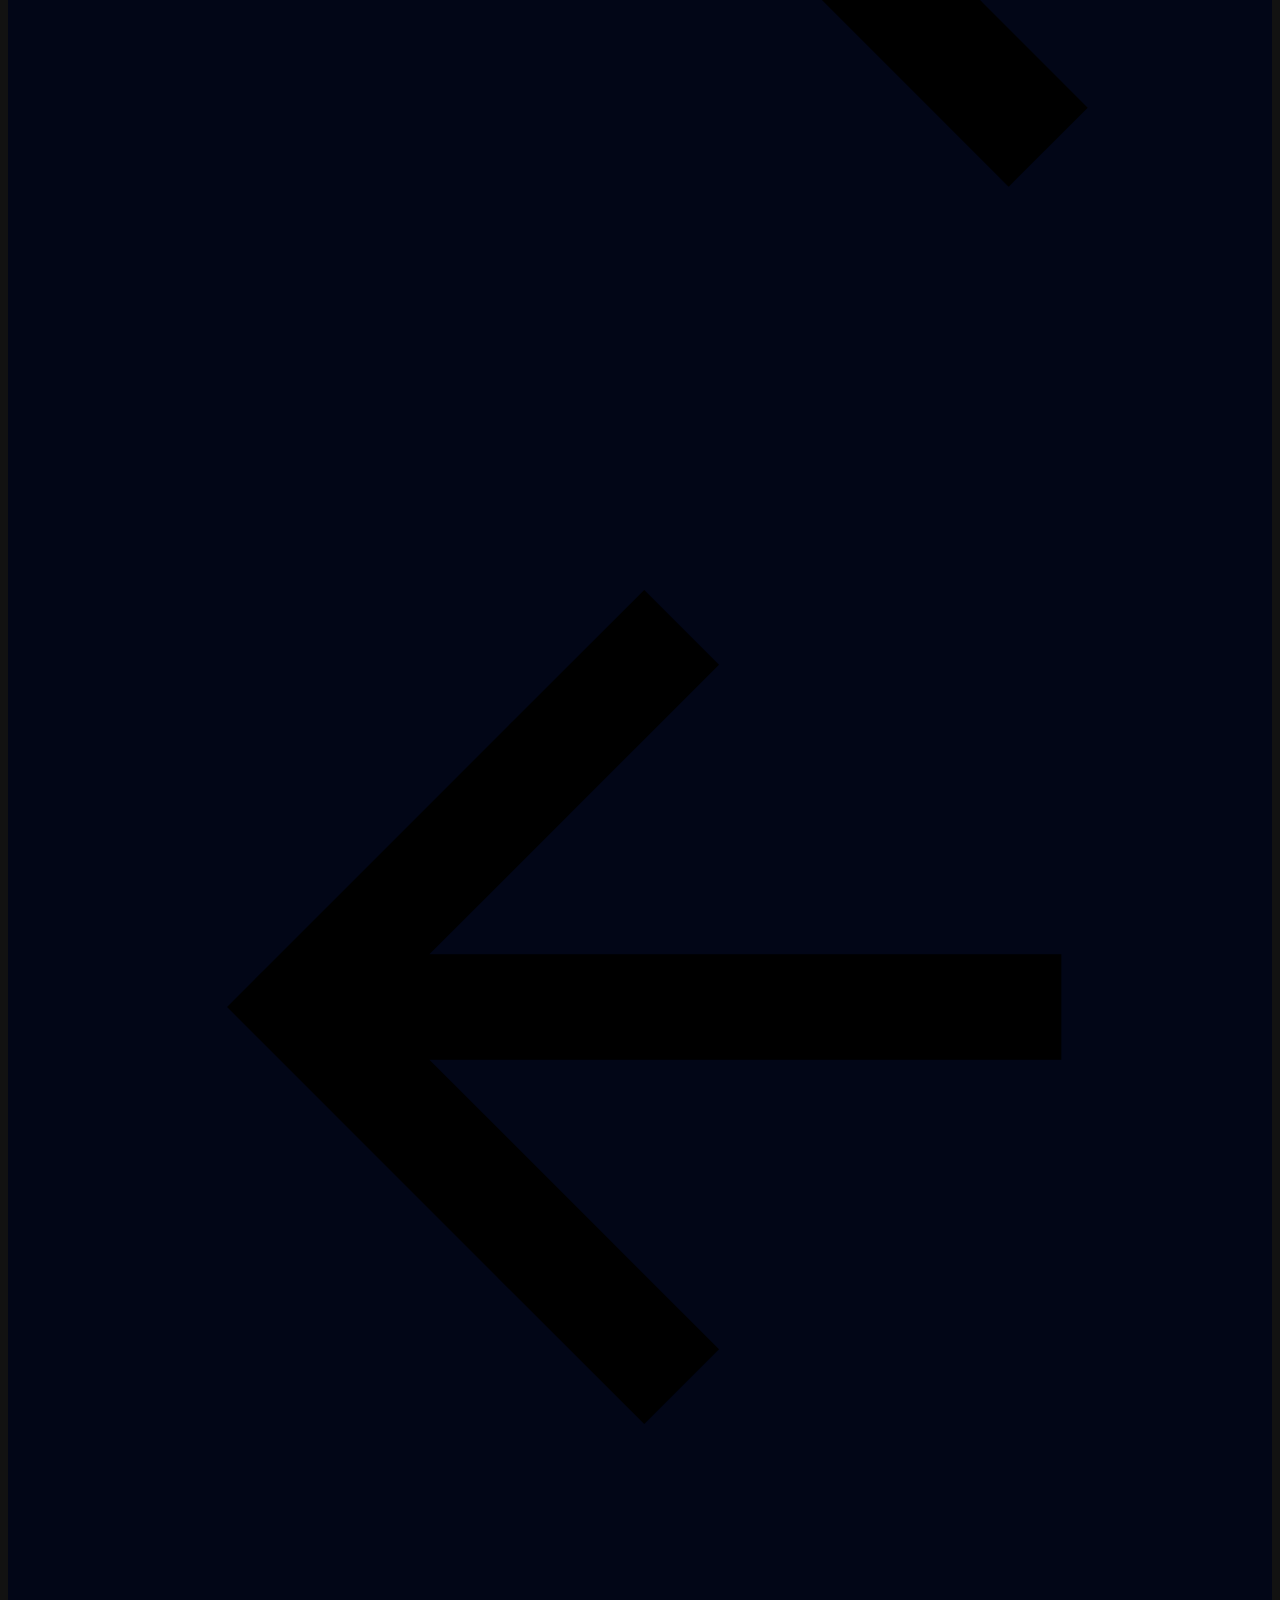
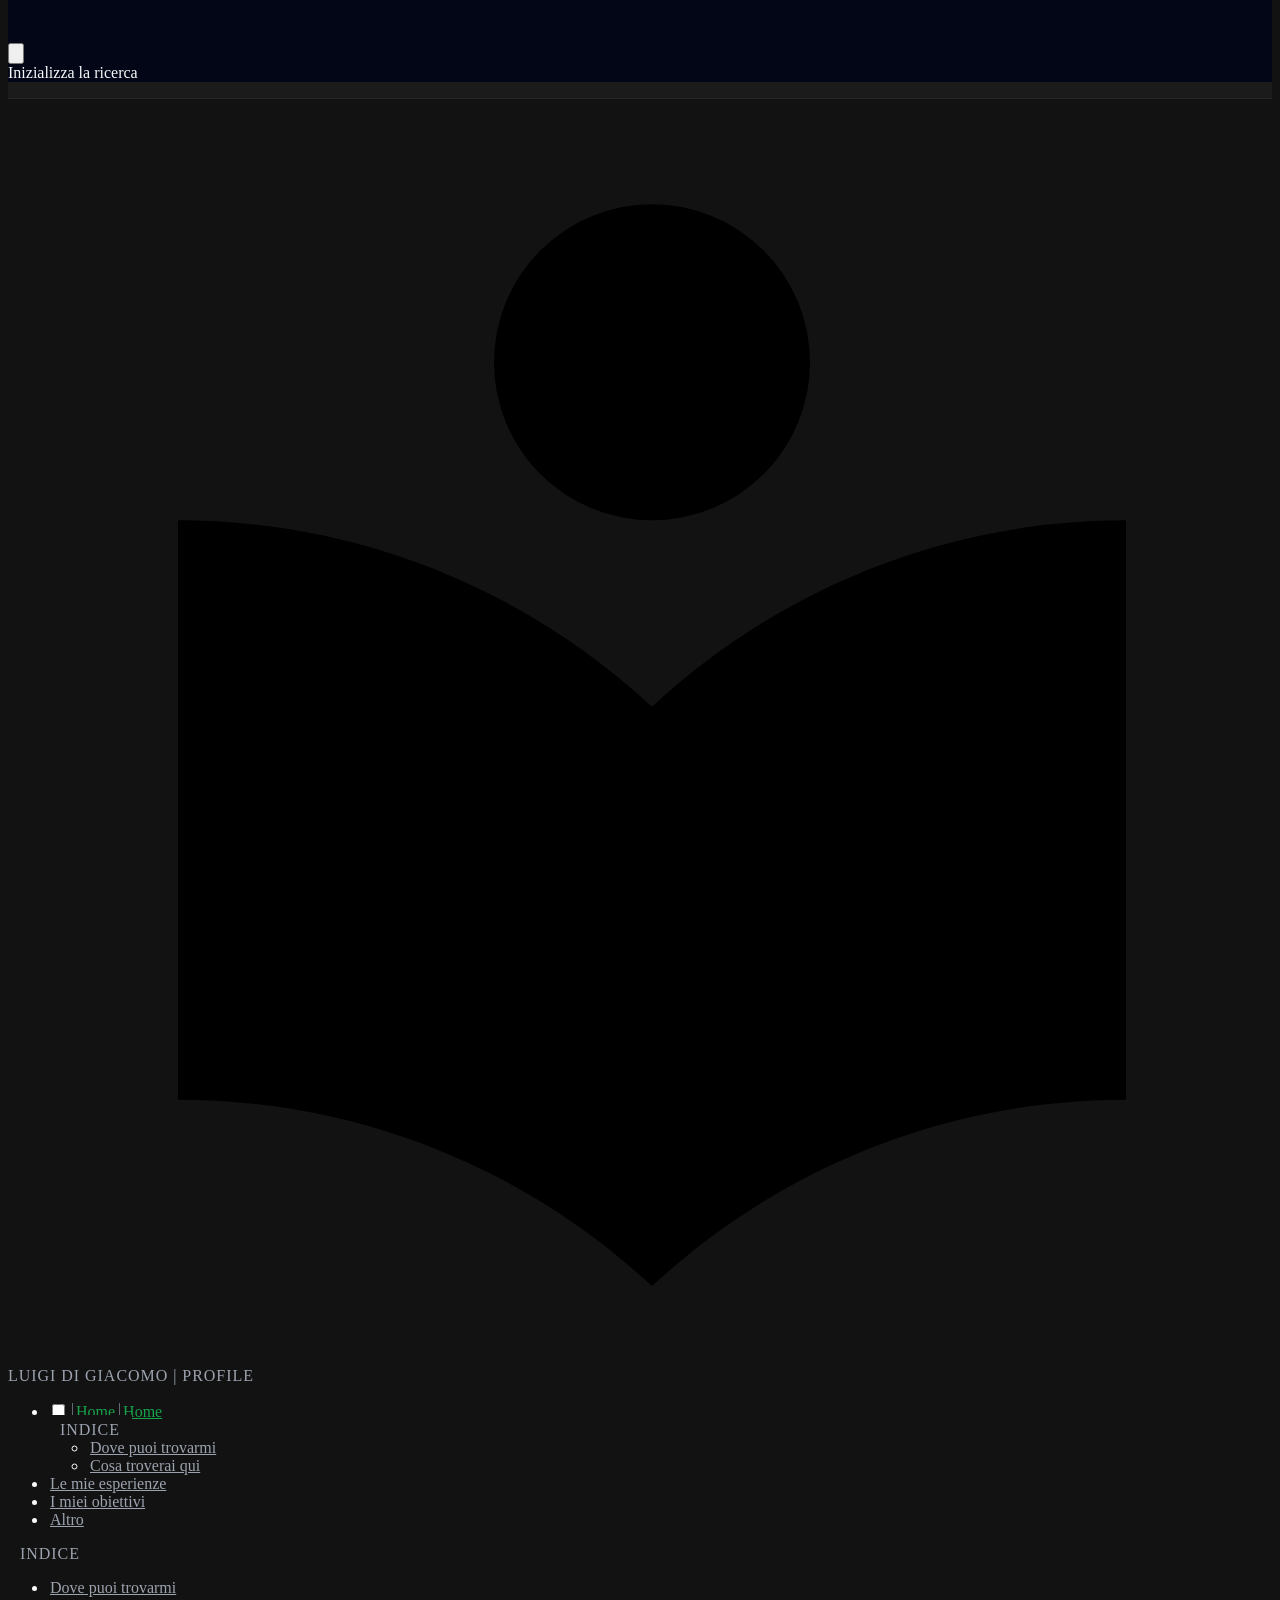
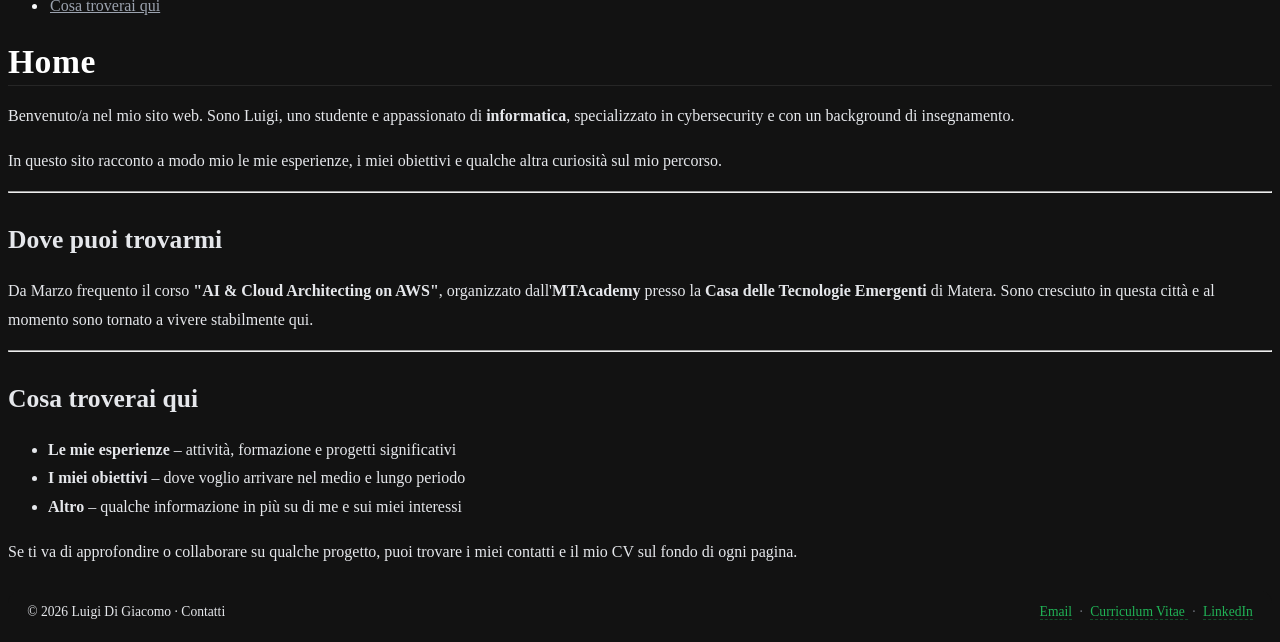
==== commit a8031561: "Deployed cf8603a with MkDocs version: 1.6.1" ====
--- a/index.html
+++ b/index.html
@@ -47,6 +47,8 @@
     
     
       <link rel="stylesheet" href="style.css">
+    
+      <link rel="stylesheet" href="assets/stylesheets/extra.css">
     
     <script>__md_scope=new URL(".",location),__md_hash=e=>[...e].reduce(((e,_)=>(e<<5)-e+_.charCodeAt(0)),0),__md_get=(e,_=localStorage,t=__md_scope)=>JSON.parse(_.getItem(t.pathname+"."+e)),__md_set=(e,_,t=localStorage,a=__md_scope)=>{try{t.setItem(a.pathname+"."+e,JSON.stringify(_))}catch(e){}}</script>
     
@@ -475,7 +477,7 @@
     <div class="md-footer-meta__inner md-grid">
       <div class="ld-footer">
   <div class="ld-footer-left">
-    © 2026 Luigi Di Giacomo · Portfolio
+    © 2026 Luigi Di Giacomo · Contatti
   </div>
 
   <div class="ld-footer-right">
--- a/assets/stylesheets/extra.css
+++ b/assets/stylesheets/extra.css
@@ -0,0 +1,16 @@
+/* Sfondo e testo della barra di ricerca */
+.md-search__input {
+  background-color: #111827;      /* sfondo (es. quasi nero) */
+  color: #f9fafb;                 /* testo chiaro */
+}
+
+/* Placeholder "Search" */
+.md-search__input::placeholder {
+  color: #9ca3af;
+}
+
+/* Pannello risultati ricerca */
+.md-search__inner,
+.md-search__output {
+  background-color: #020617;      /* sfondo pannello */
+}
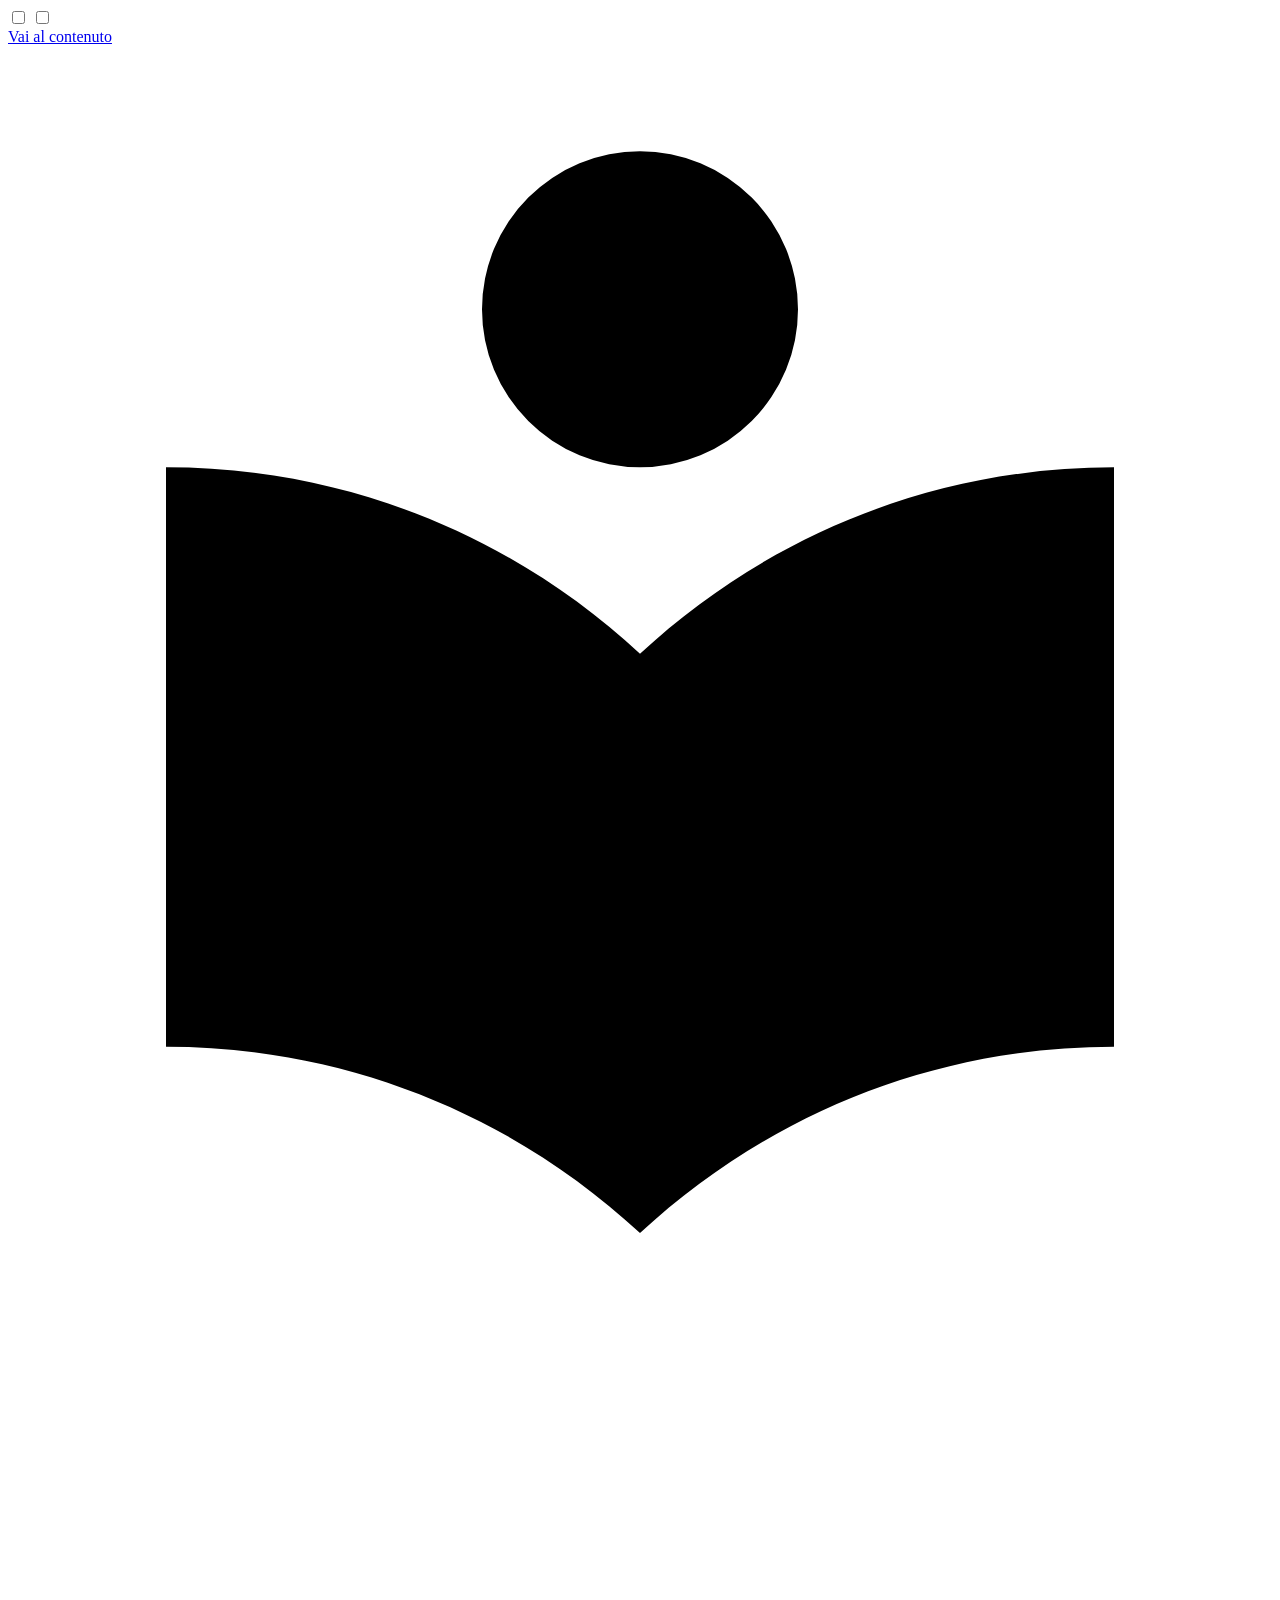
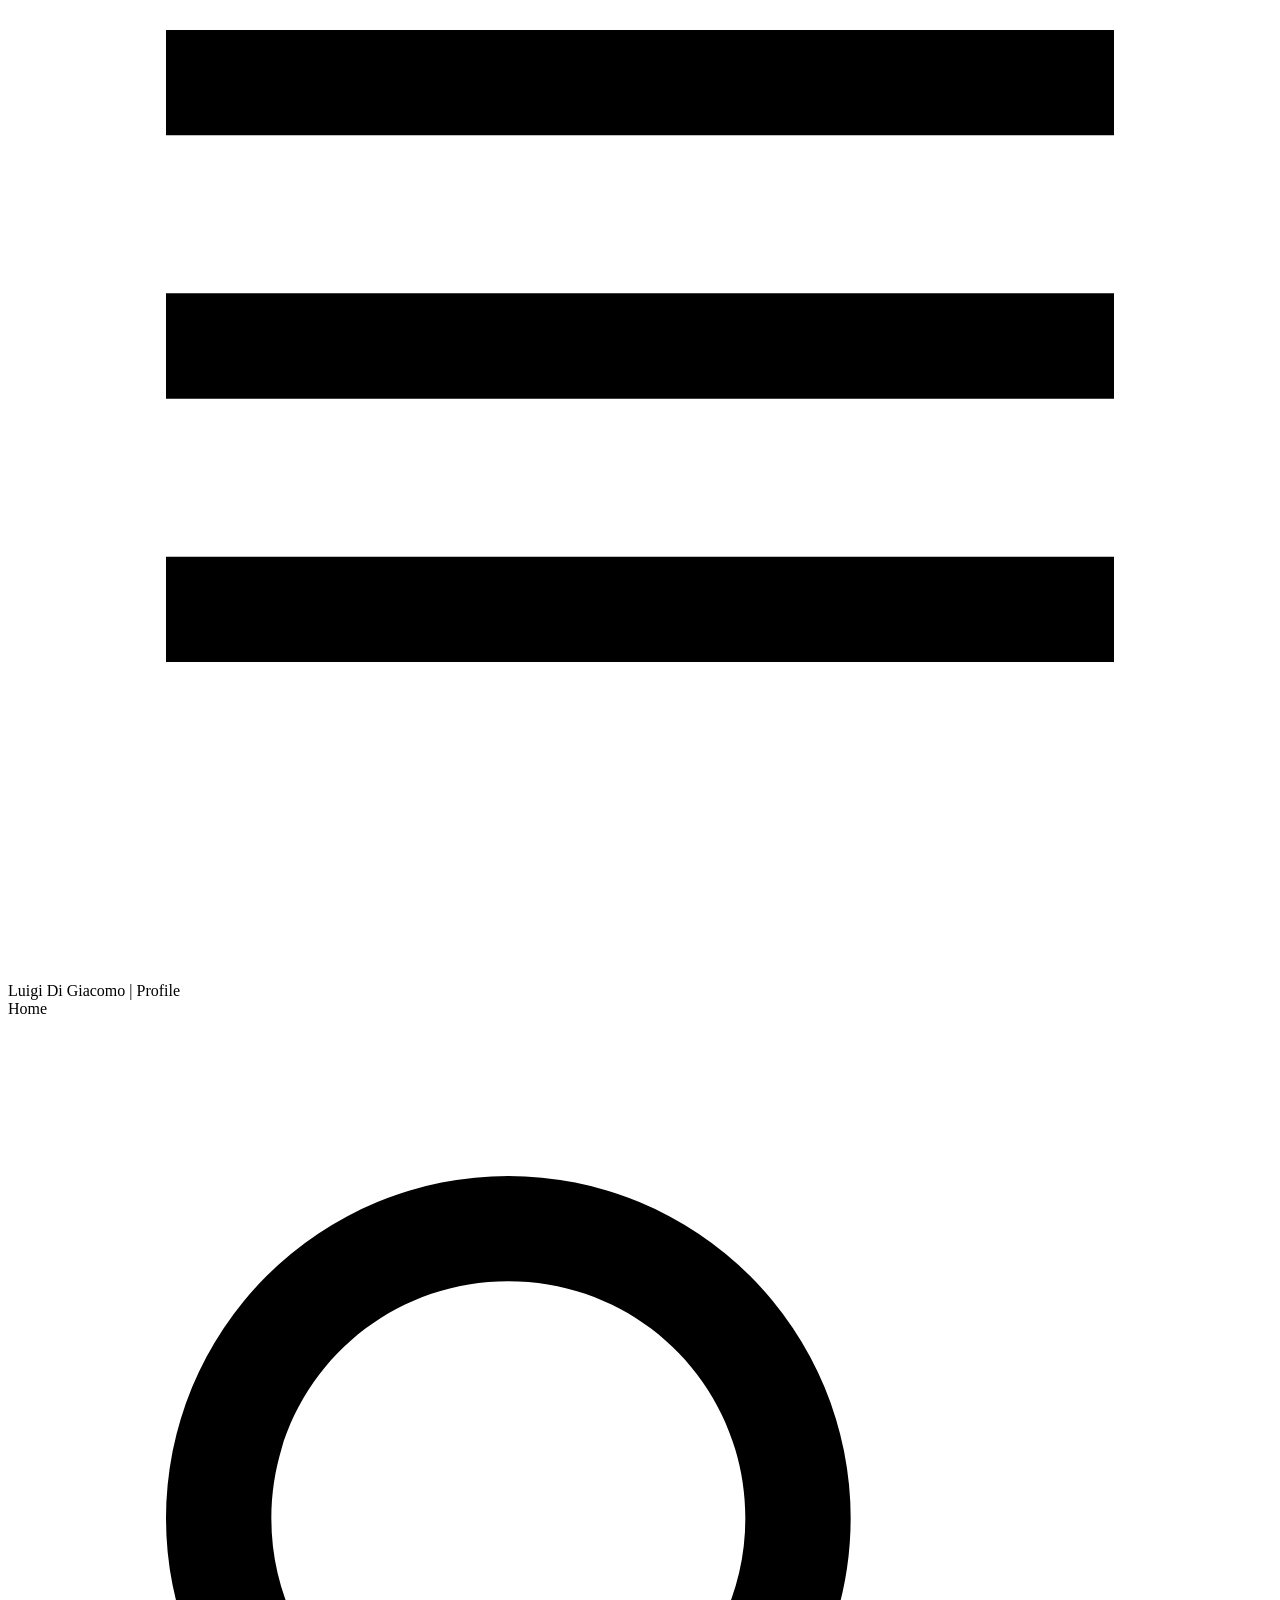
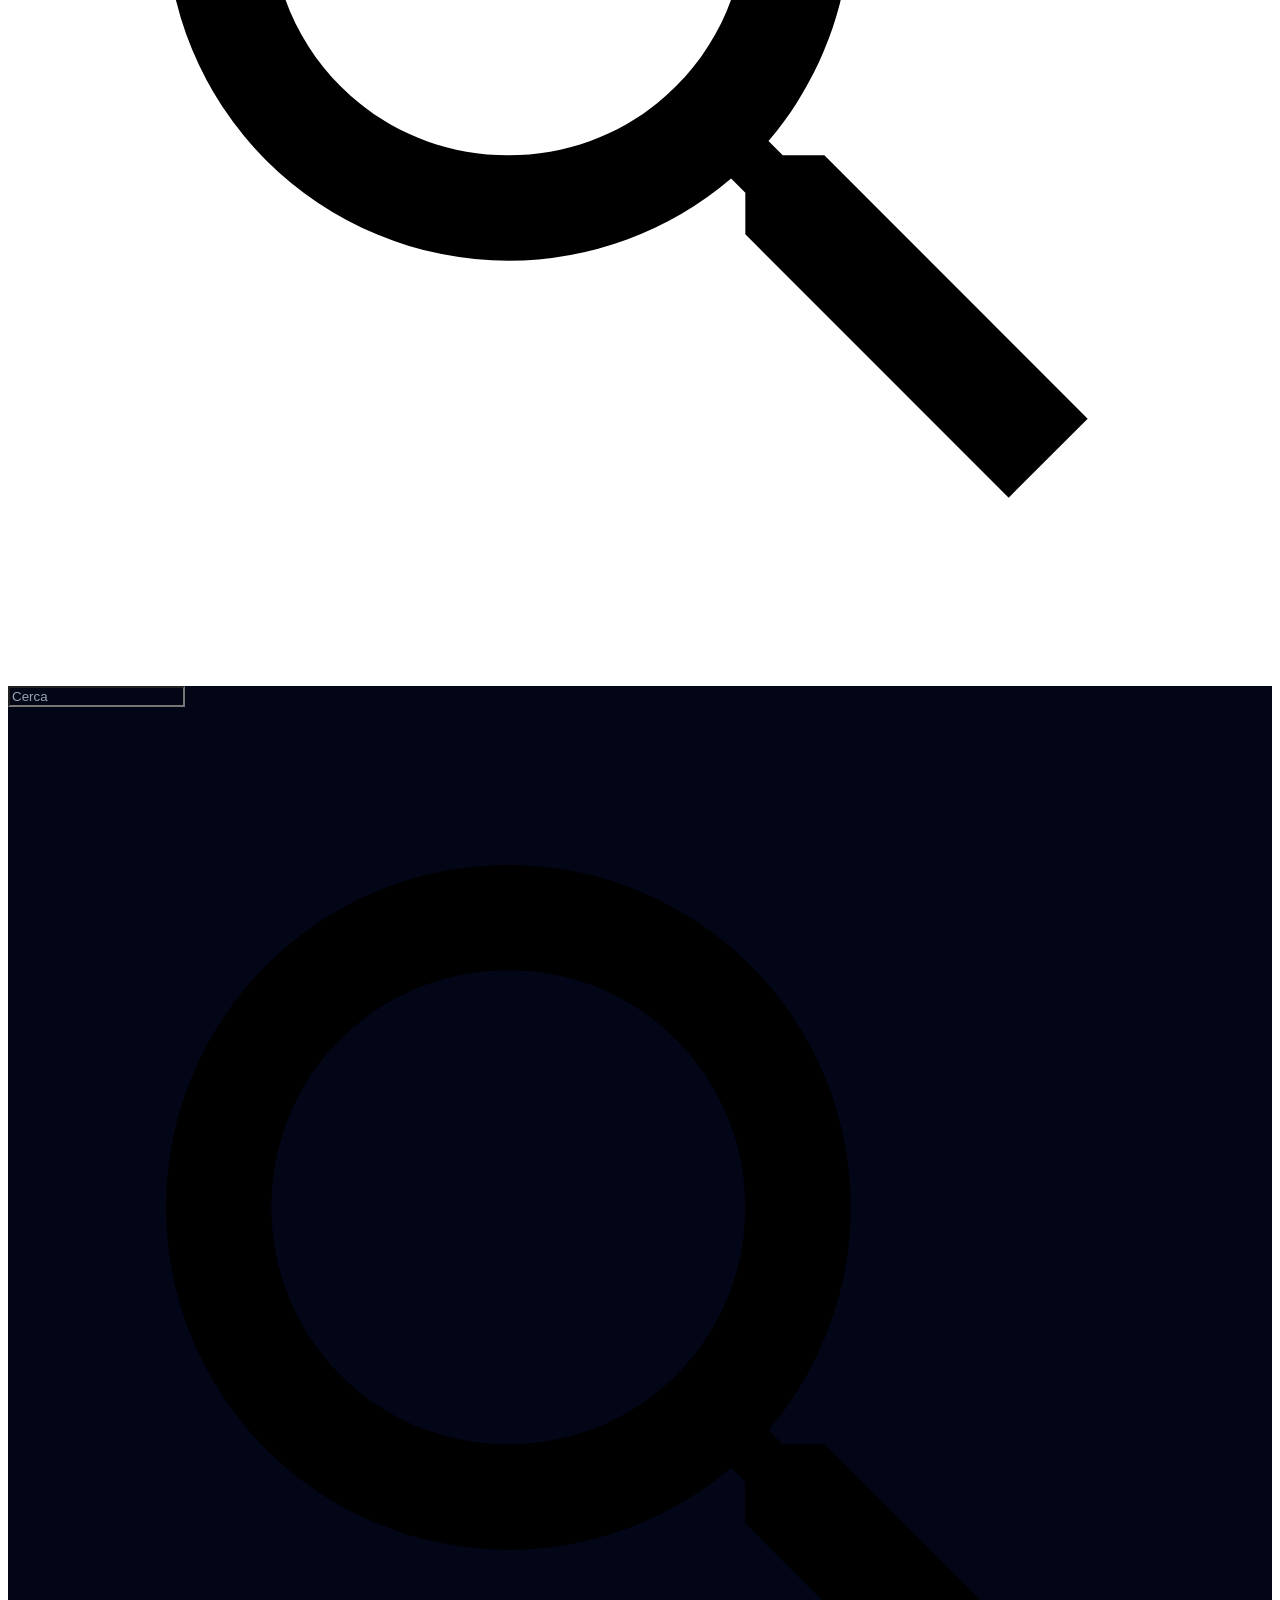
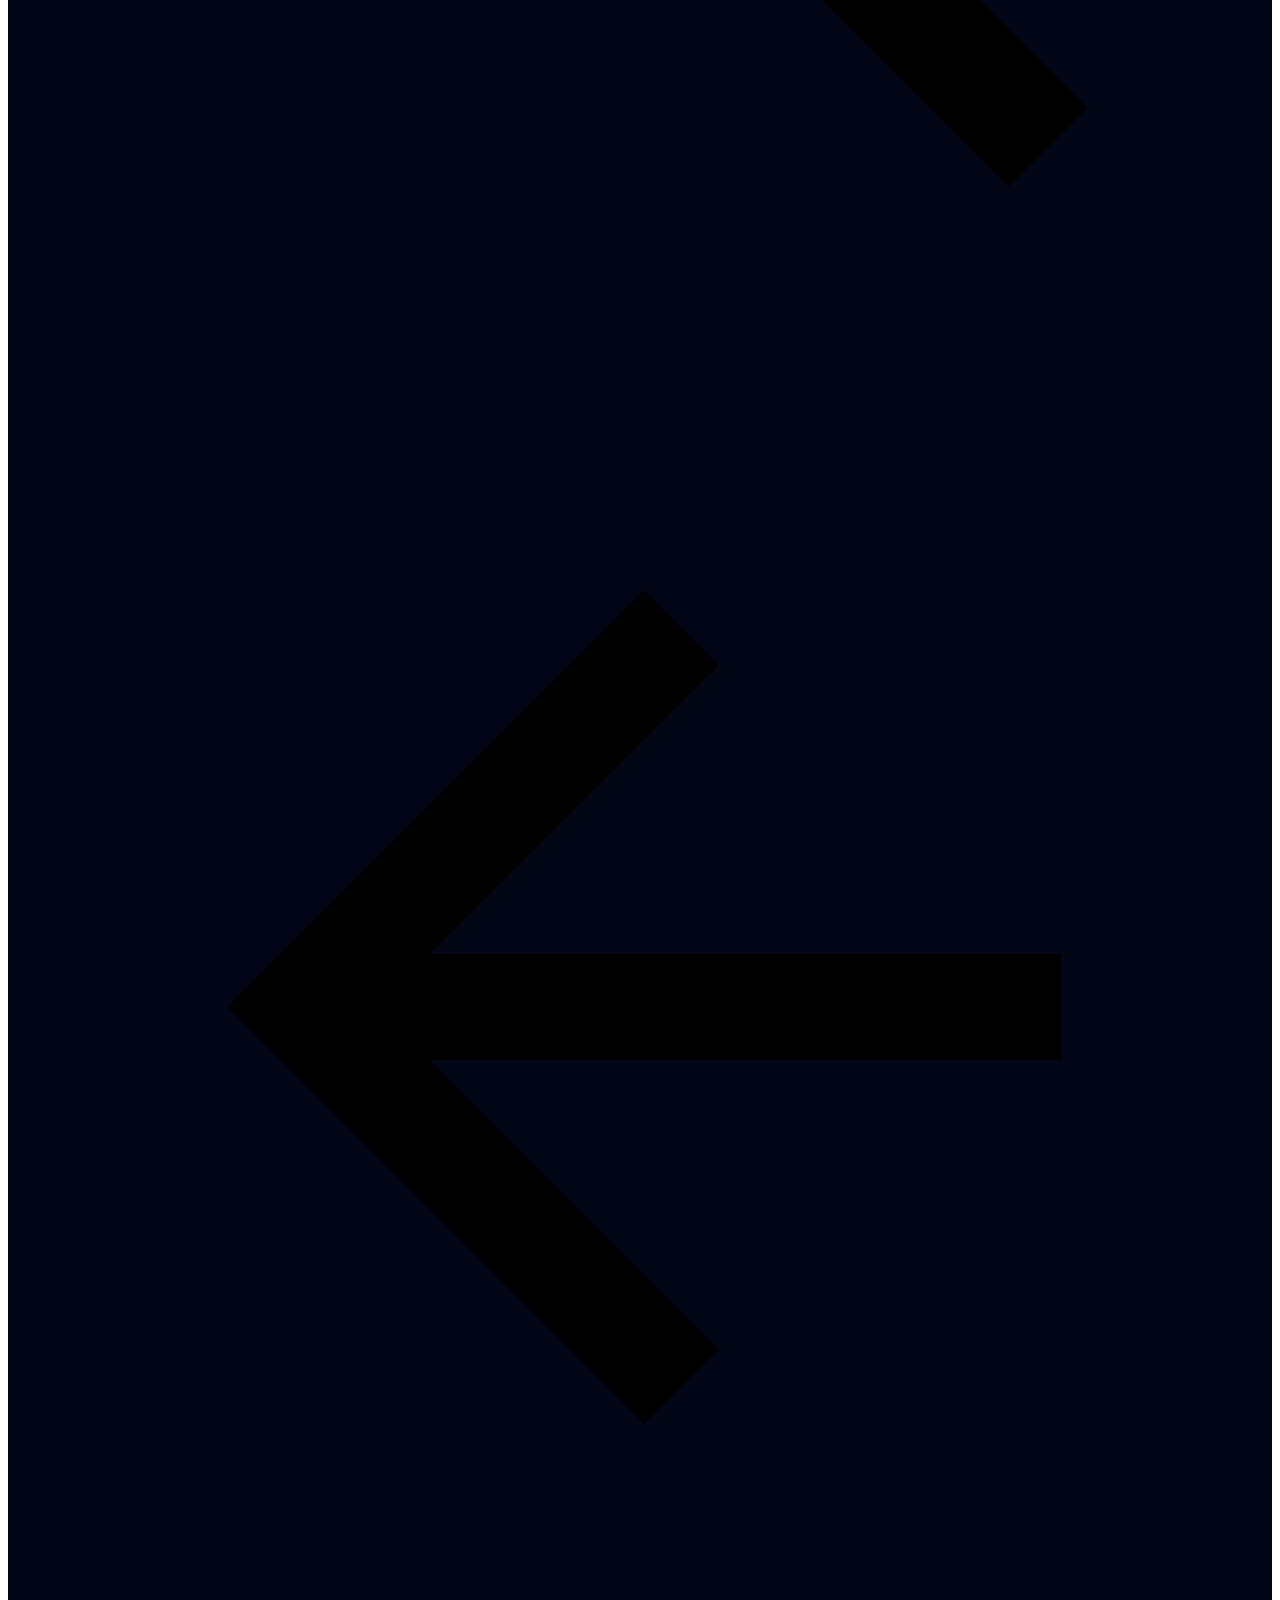
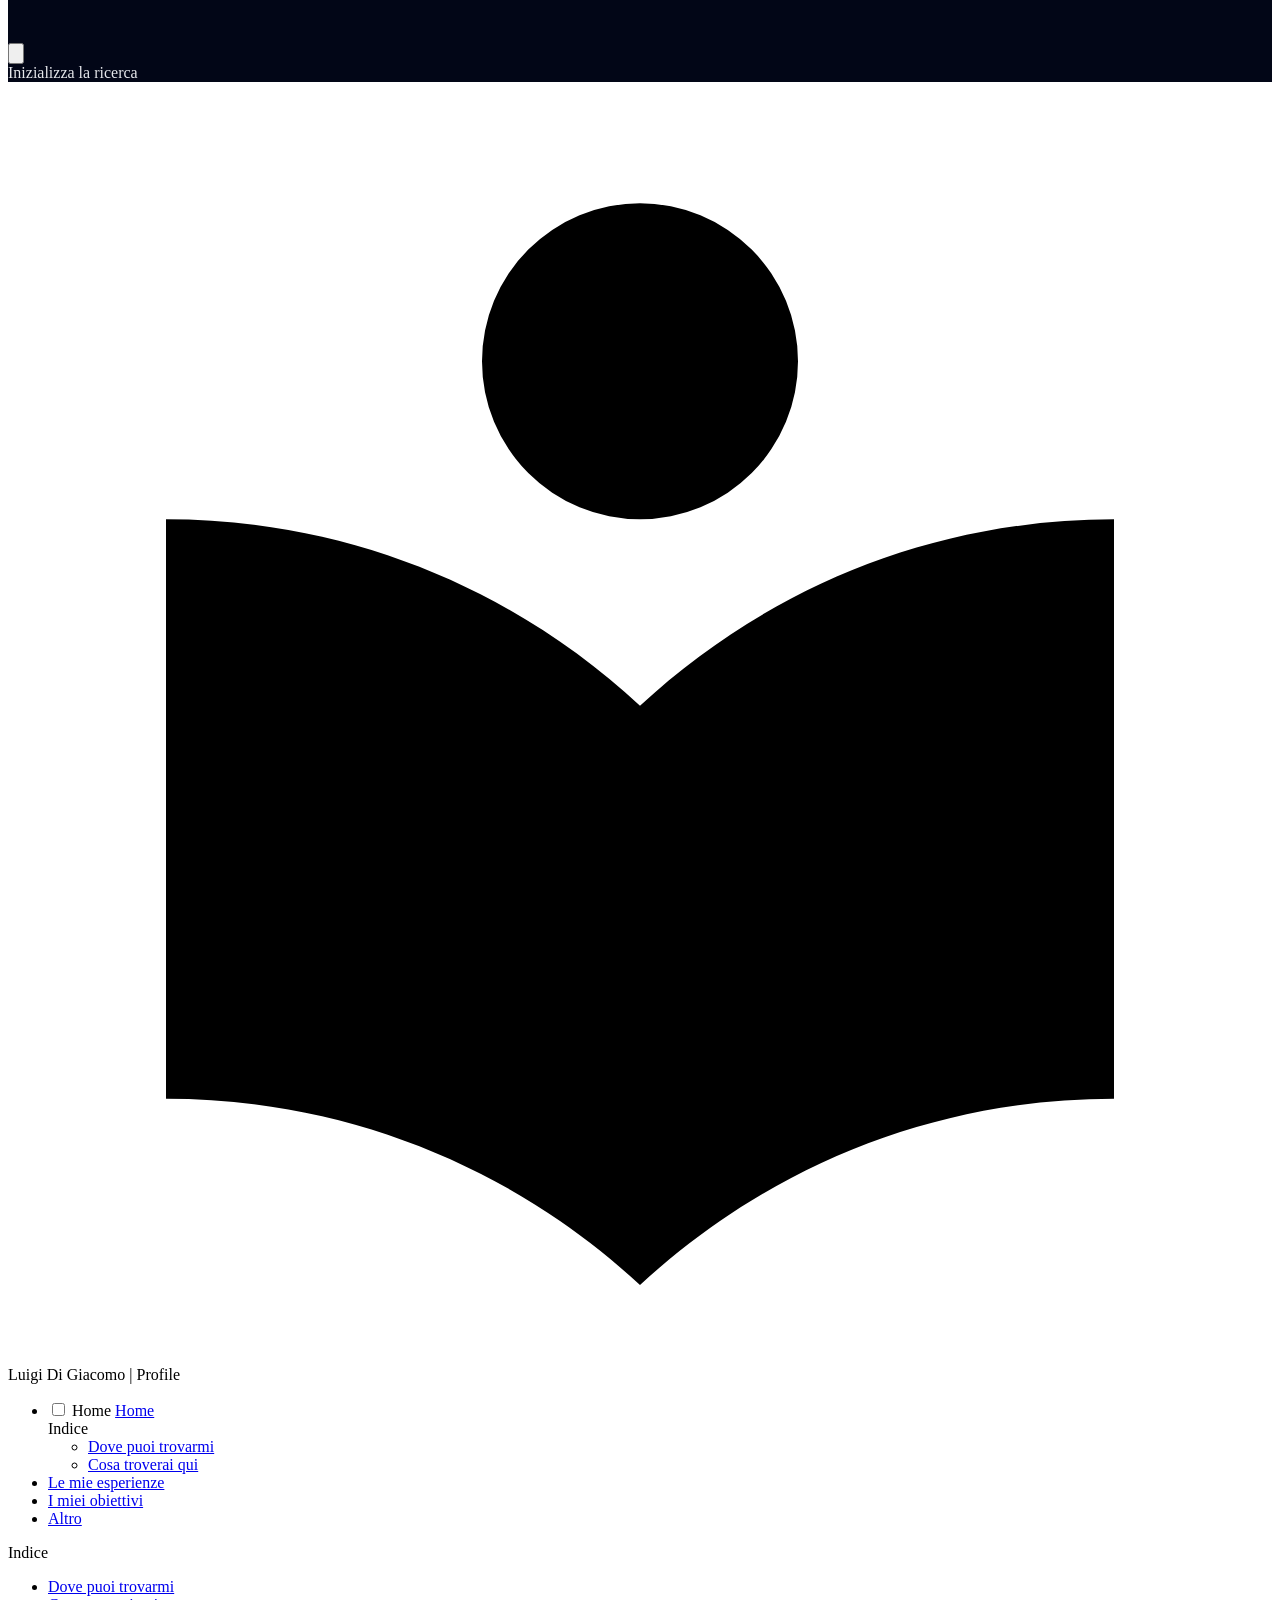
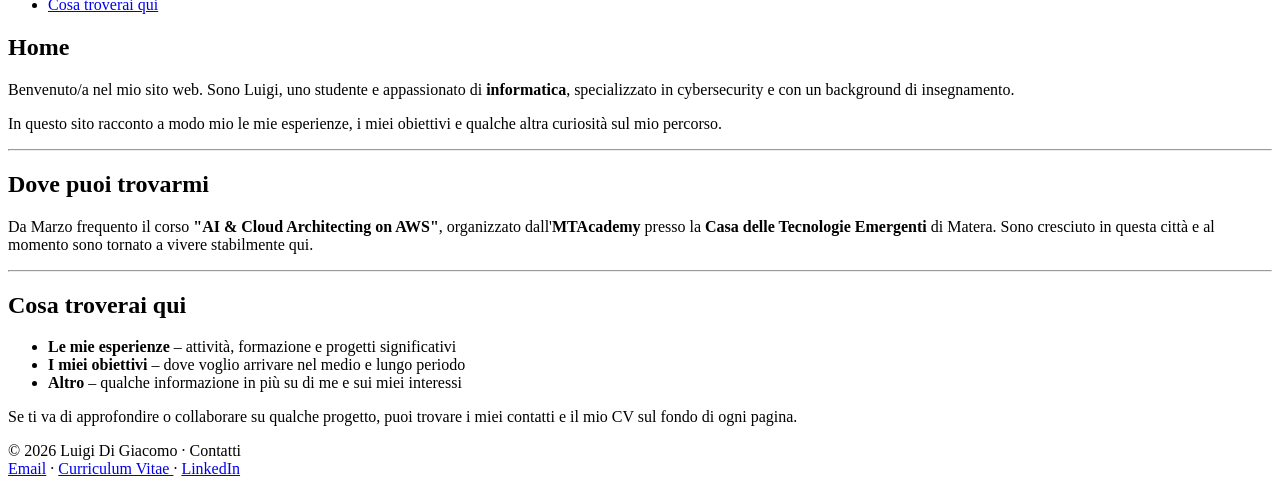
==== commit e0db8d4f: "Deployed 4b72c0a with MkDocs version: 1.6.1" ====
--- a/index.html
+++ b/index.html
@@ -45,8 +45,6 @@
         <style>:root{--md-text-font:"Roboto";--md-code-font:"Roboto Mono"}</style>
       
     
-    
-      <link rel="stylesheet" href="style.css">
     
       <link rel="stylesheet" href="assets/stylesheets/extra.css">
     
--- a/assets/stylesheets/extra.css
+++ b/assets/stylesheets/extra.css
@@ -1,16 +1,38 @@
-/* Sfondo e testo della barra di ricerca */
-.md-search__input {
-  background-color: #111827;      /* sfondo (es. quasi nero) */
-  color: #f9fafb;                 /* testo chiaro */
+/* ============================
+   Ricerca MkDocs Material
+   ============================ */
+
+/* Overlay e pannello della ricerca */
+.md-search__overlay,
+.md-search__inner,
+.md-dialog,
+.md-search__output {
+  background-color: #020617 !important;  /* sfondo scuro */
 }
 
-/* Placeholder "Search" */
-.md-search__input::placeholder {
-  color: #9ca3af;
+/* Barra di ricerca in alto */
+.md-search__form {
+  background-color: #020617 !important;
 }
 
-/* Pannello risultati ricerca */
-.md-search__inner,
-.md-search__output {
-  background-color: #020617;      /* sfondo pannello */
+/* Input della ricerca */
+.md-search__input {
+  background-color: #020617 !important;
+  color: #f9fafb !important;            /* testo chiaro */
+}
+
+.md-search__input::placeholder {
+  color: #9ca3af !important;           /* placeholder grigio */
+}
+
+/* Testo nei risultati */
+.md-search-result__meta,
+.md-search-result__title,
+.md-search-result__teaser {
+  color: #e5e7eb !important;
+}
+
+/* Separatore orizzontale nei risultati */
+.md-search-result__separator {
+  border-color: #111827 !important;
 }
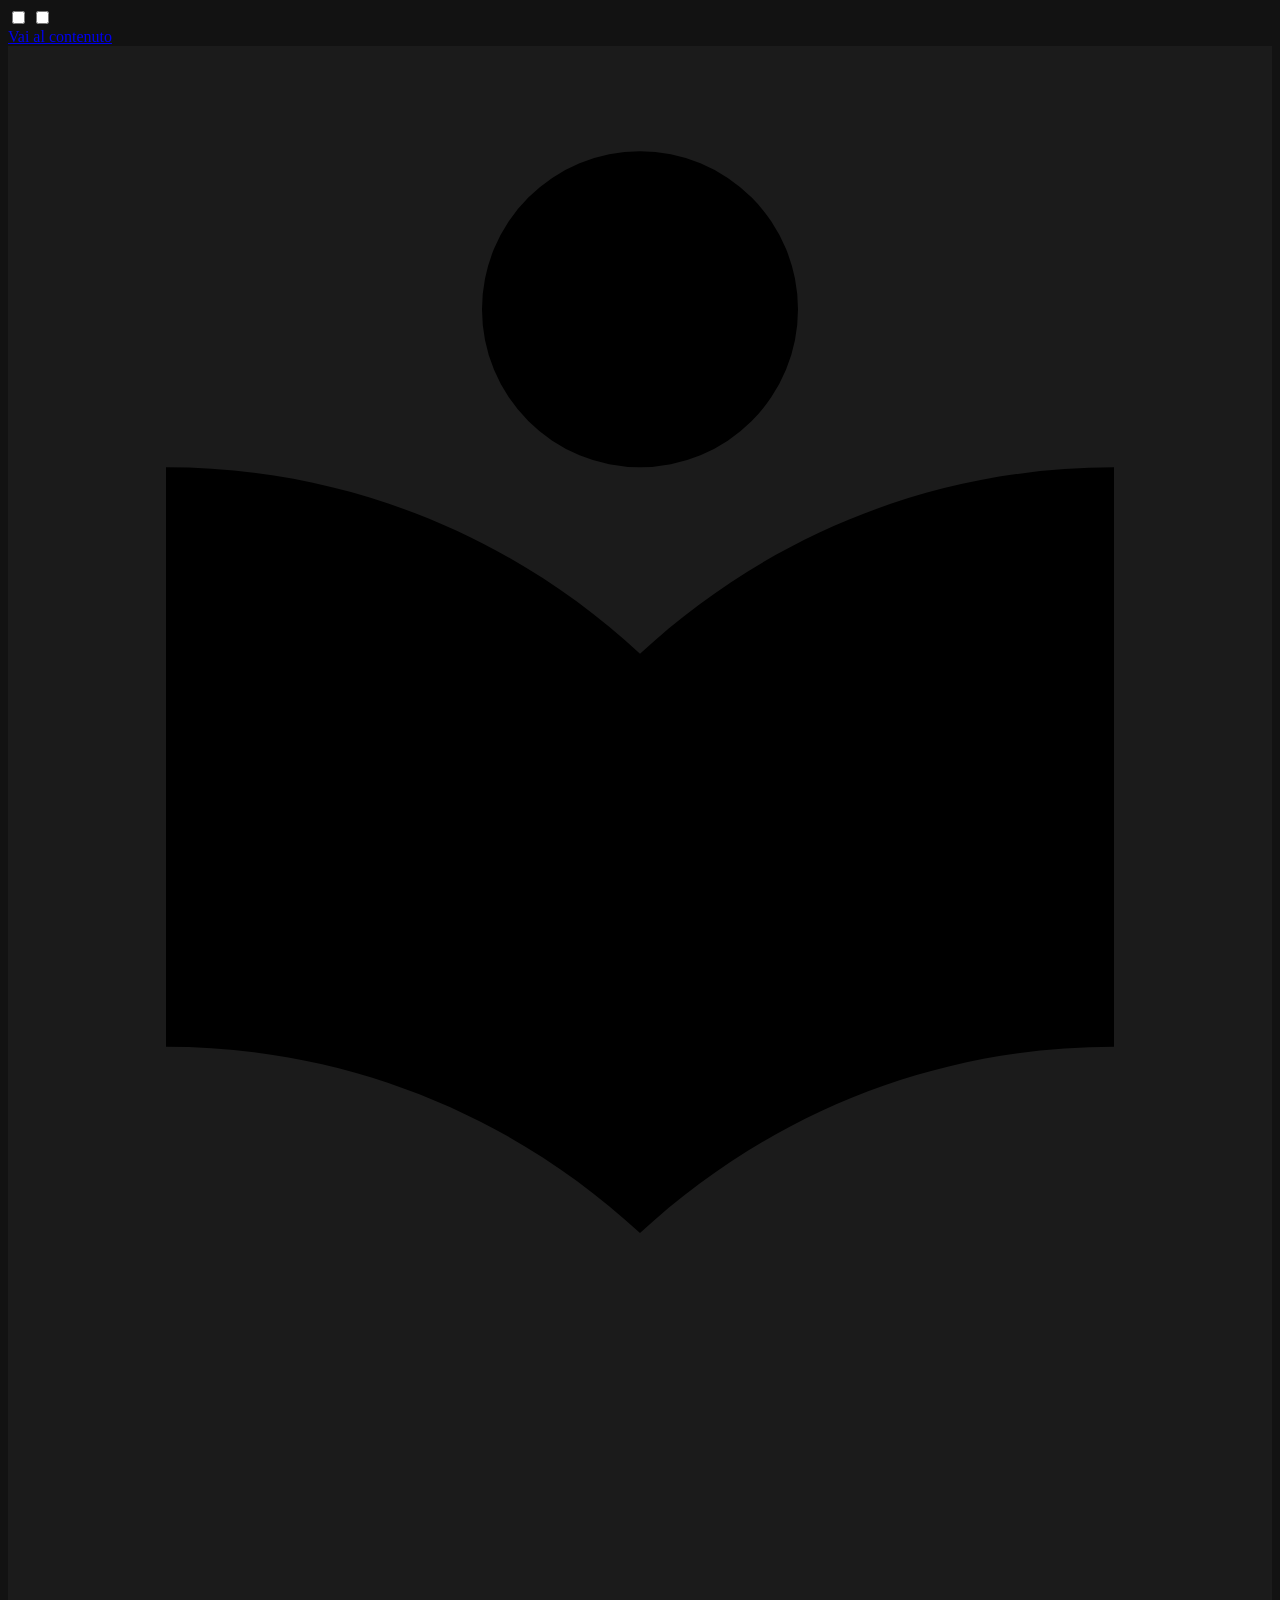
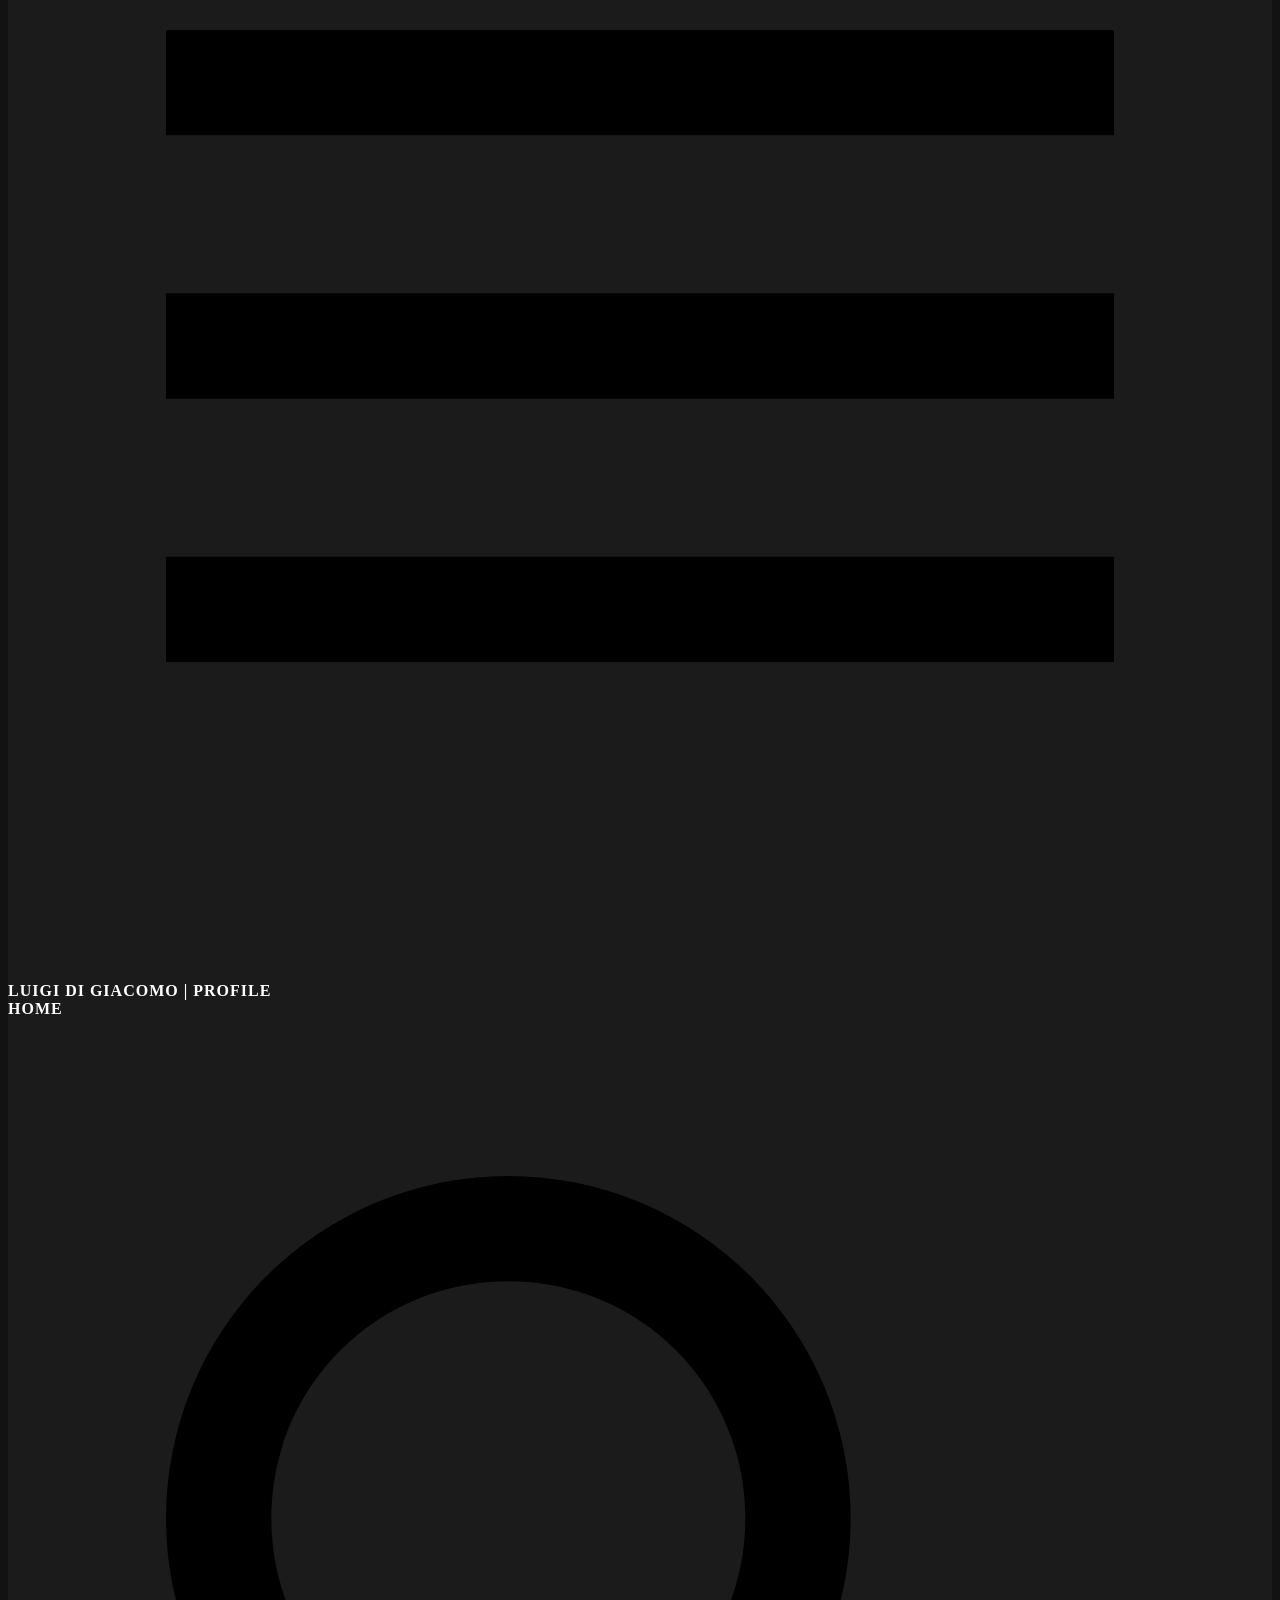
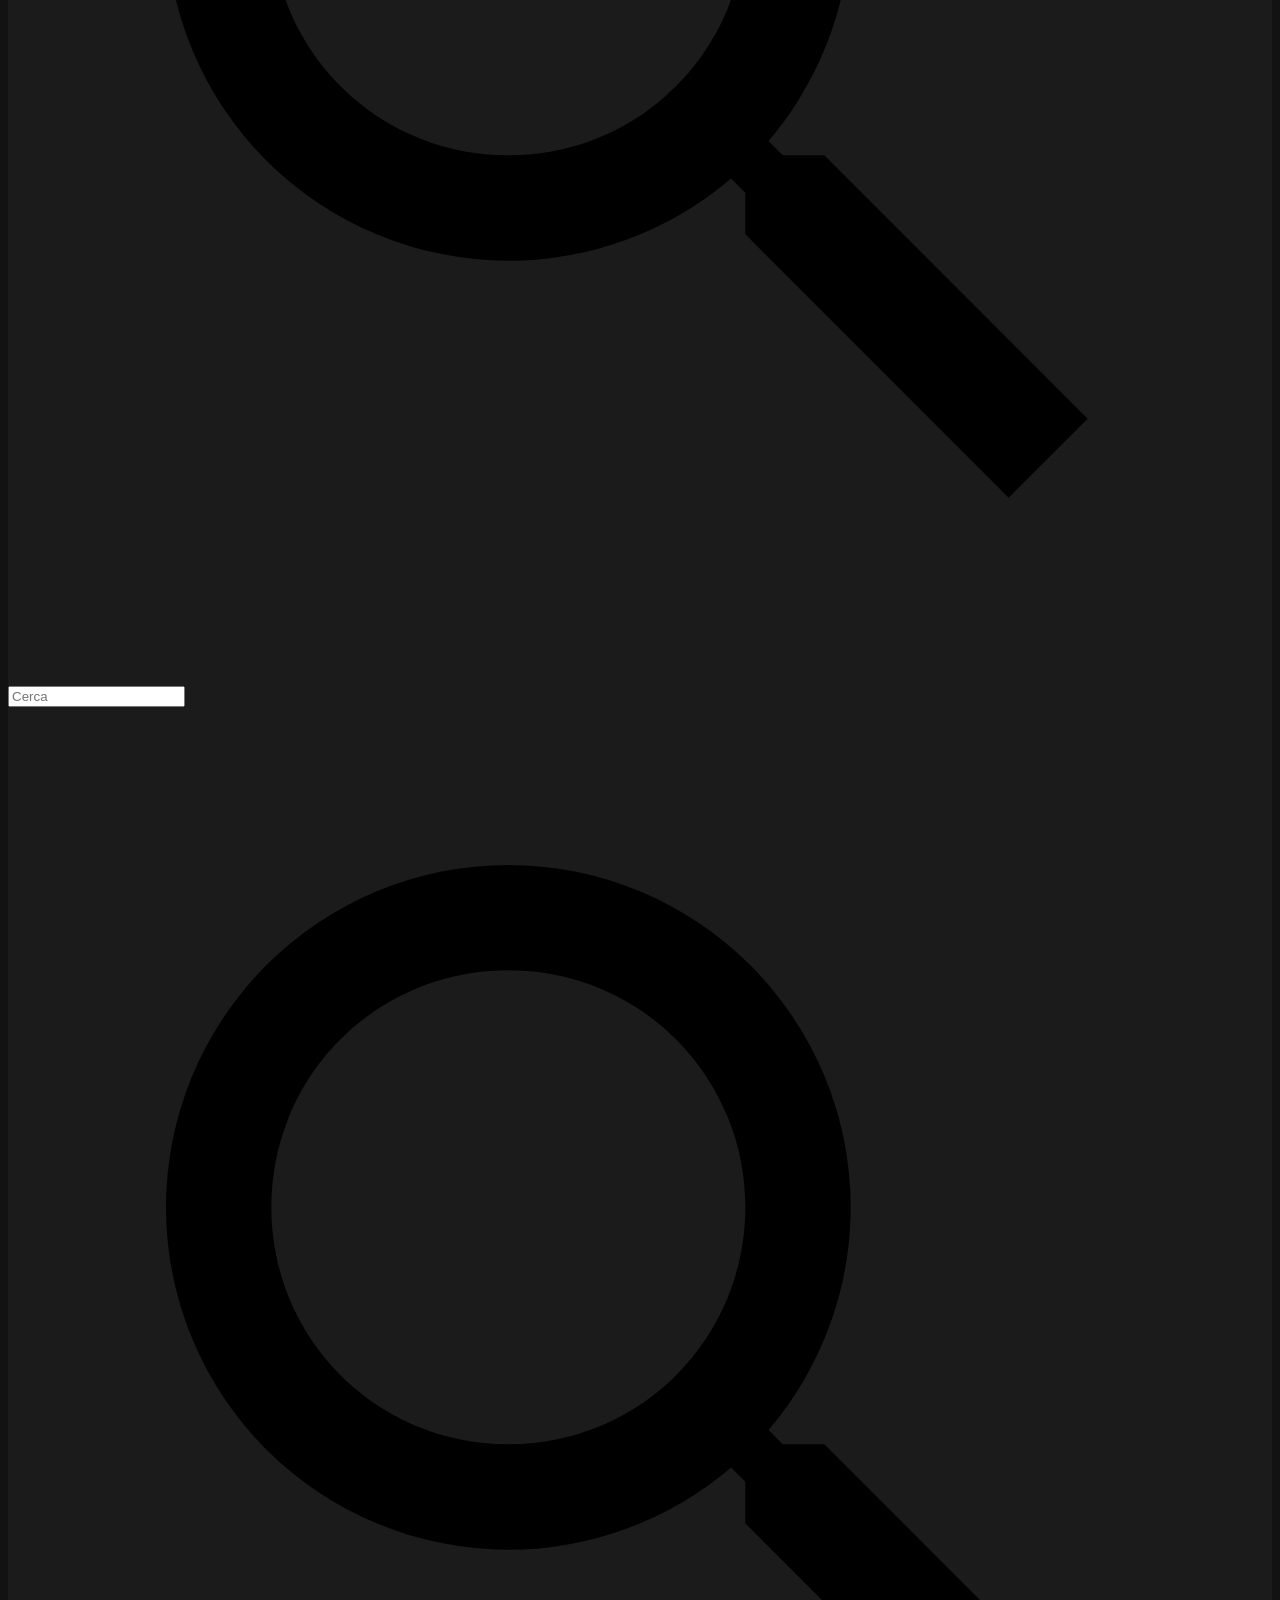
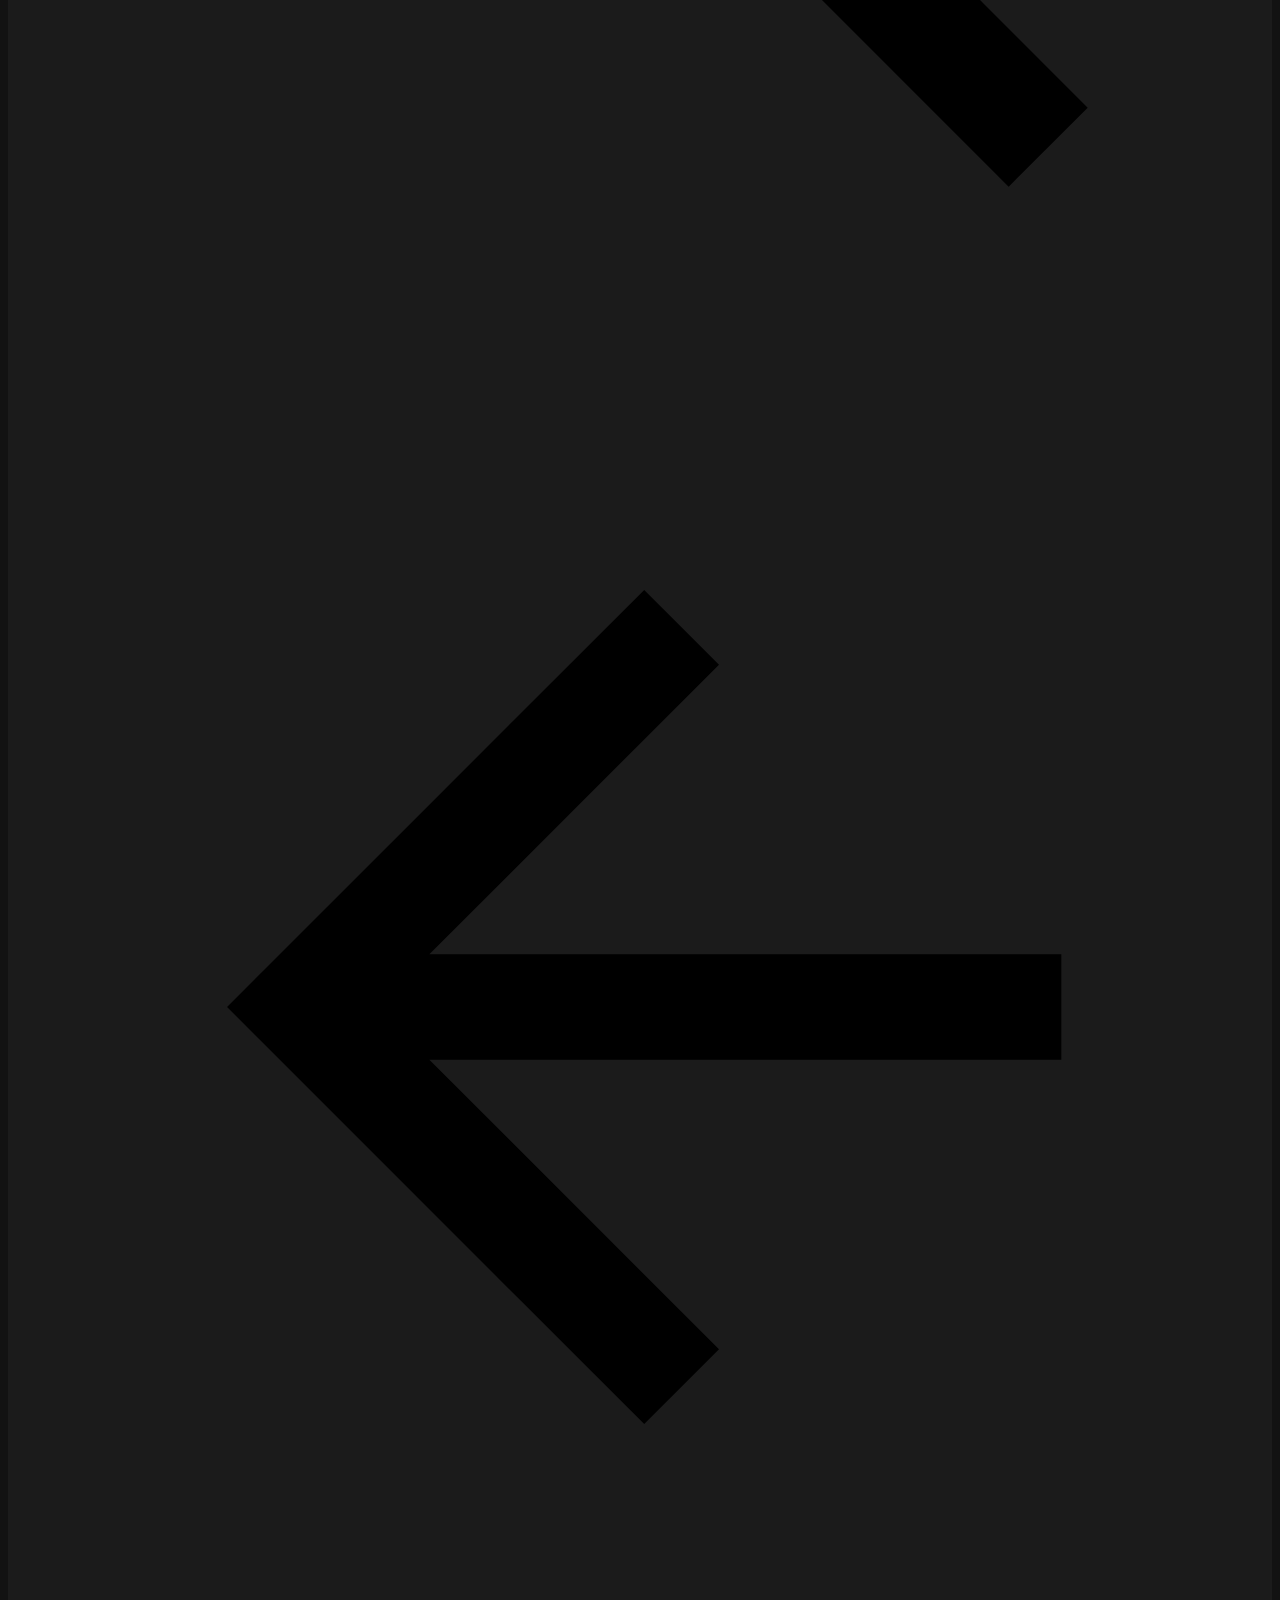
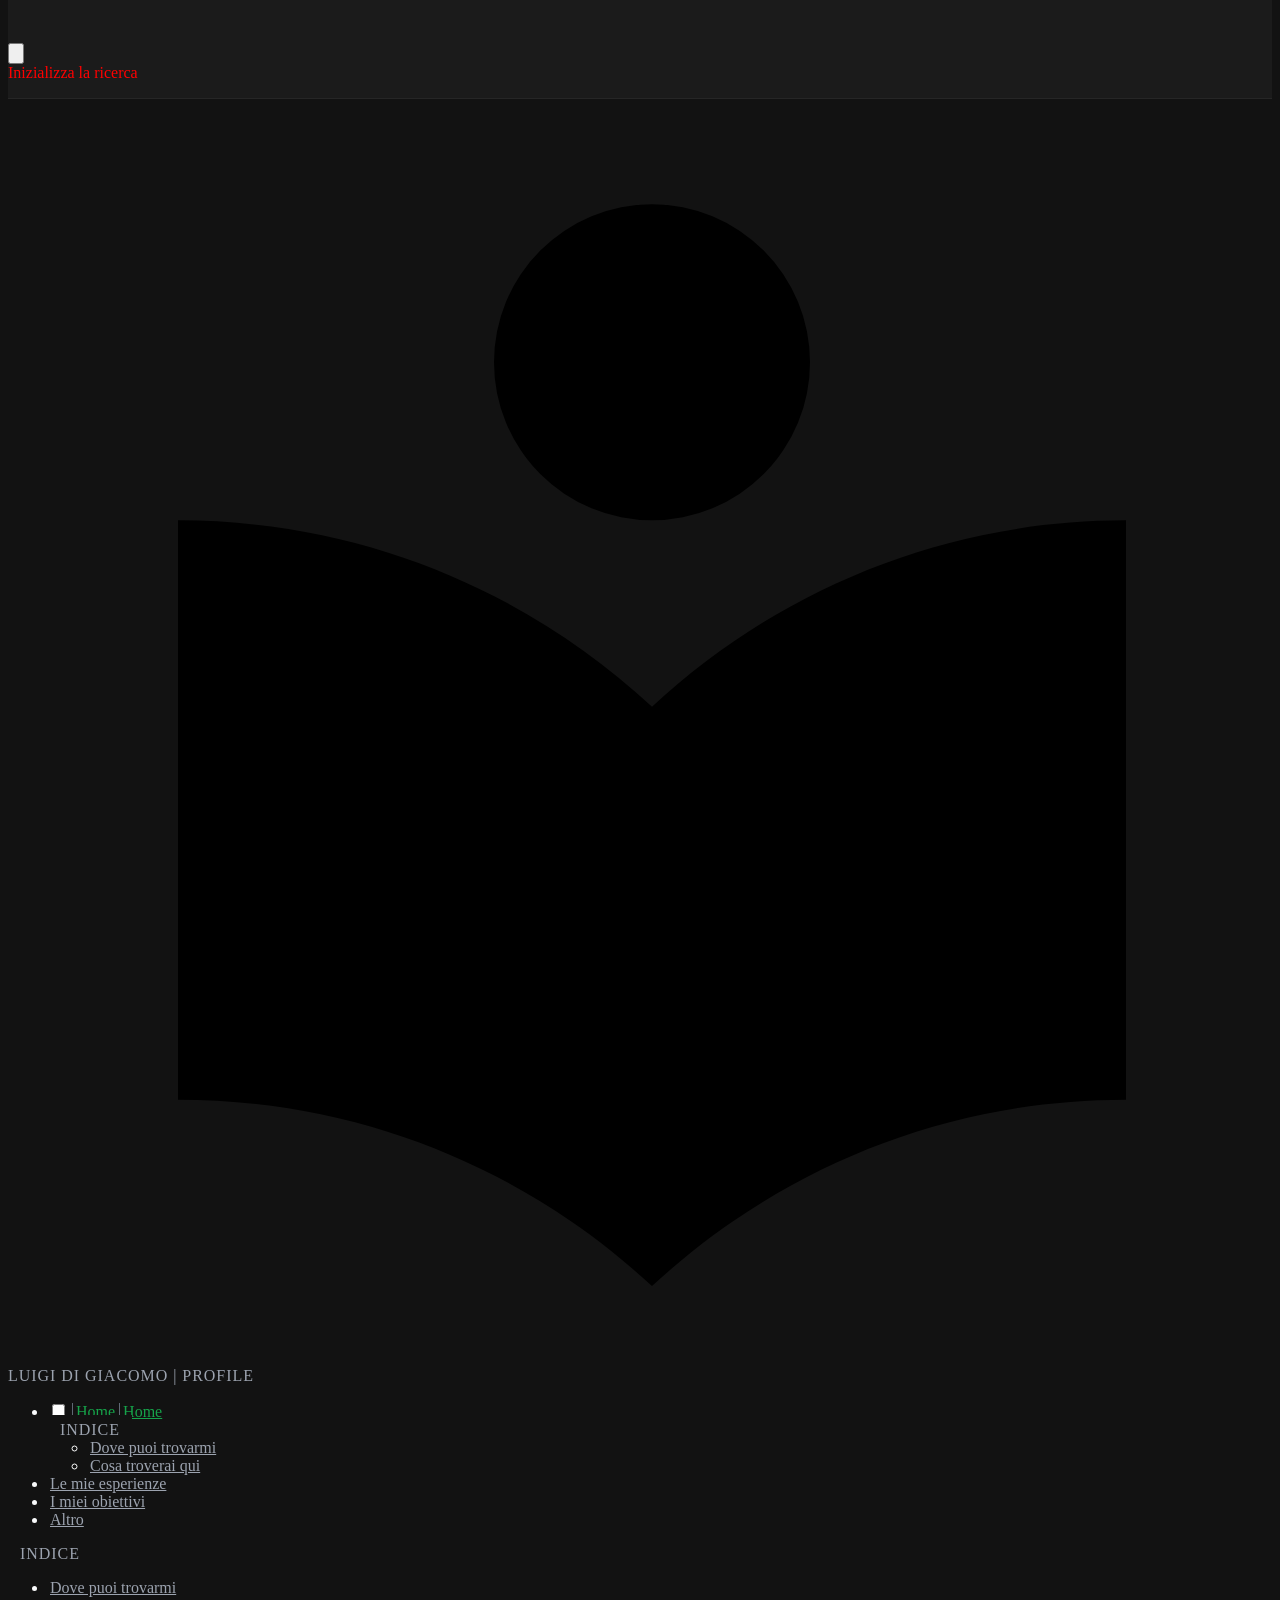
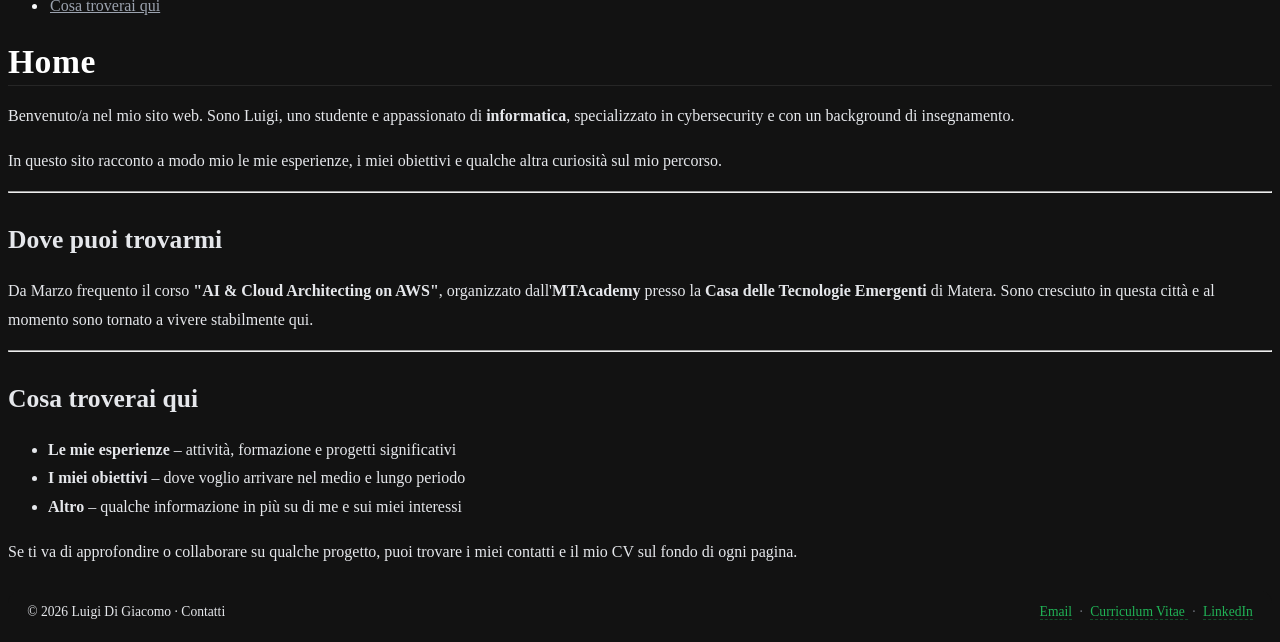
==== commit 3cd1c37e: "Deployed 38b5a87 with MkDocs version: 1.6.1" ====
--- a/index.html
+++ b/index.html
@@ -45,6 +45,8 @@
         <style>:root{--md-text-font:"Roboto";--md-code-font:"Roboto Mono"}</style>
       
     
+    
+      <link rel="stylesheet" href="style.css">
     
       <link rel="stylesheet" href="assets/stylesheets/extra.css">
     
--- a/style.css
+++ b/style.css
@@ -0,0 +1,274 @@
+/* ============================================================
+   LUIGI DI GIACOMO — PORTFOLIO THEME
+   Single Gray Background + Mono Green (nav uniformi)
+   ============================================================ */
+
+/* --- Palette --- */
+:root {
+  --ld-bg:            #121212;   /* unico sfondo per tutto */
+  --ld-header:        #1b1b1b;   /* header leggermente diverso */
+  --ld-drawer:        #1b1b1b;   /* sfondo menu hamburger */
+  --ld-border-subtle: #262626;
+
+  --ld-text-main:     #f9fafb;
+  --ld-text-soft:     #e5e7eb;
+  --ld-text-muted:    #9ca3af;
+
+  --ld-green:         #16a34a;
+  --ld-green-light:   #22c55e;
+
+  --ld-white:         #ffffff;
+
+  --ld-code-bg:       #1e1e1e;
+  --ld-code-fg:       #bbf7d0;
+}
+
+[data-md-color-scheme="default"] {
+  --md-default-bg-color: var(--ld-bg);
+  --md-default-fg-color: var(--ld-text-main);
+}
+
+/* ================== SFONDO UNICO (navbar + contenuto) ================== */
+
+body,
+.md-main,
+.md-container,
+.md-content__inner,
+.md-content,
+.md-sidebar--secondary,
+.md-sidebar--secondary .md-sidebar__scrollwrap,
+.md-sidebar--secondary .md-sidebar__inner,
+nav.md-nav--secondary,
+.ld-footer {
+  background-color: var(--ld-bg) !important;
+  color: var(--ld-text-main);
+  box-shadow: none !important;
+  border: none !important;
+}
+
+/* Sidebar PRIMARIA (sinistra) – forza stesso colore dello sfondo */
+.md-sidebar--primary,
+.md-sidebar--primary .md-sidebar__scrollwrap,
+.md-sidebar--primary .md-sidebar__inner,
+nav.md-nav--primary {
+  background-color: var(--ld-bg) !important;
+  box-shadow: none !important;
+  border: none !important;
+}
+
+/* ================== HEADER ================== */
+
+.md-header {
+  background-color: var(--ld-header) !important;
+  border-bottom: 1px solid var(--ld-border-subtle) !important;
+  box-shadow: none !important;
+}
+
+.md-header__title {
+  font-weight: 600;
+  letter-spacing: 1px;
+  text-transform: uppercase;
+  color: var(--ld-white) !important;
+}
+
+/* ================== MENU HAMBURGER / MOBILE DRAWER ================== */
+
+.md-nav--primary,
+.md-nav--primary .md-nav__title[for="__drawer"],
+.md-nav--primary .md-nav__list,
+.md-nav--primary .md-nav__item,
+.md-nav {
+  background-color: var(--ld-drawer) !important;
+}
+
+/* ================== NAVBAR / INDICE ================== */
+
+.md-nav__title {
+  background-color: transparent !important;
+  color: var(--ld-text-muted) !important;
+  font-weight: 500;
+  text-transform: uppercase;
+  letter-spacing: 0.06em;
+  padding: 0.4rem 0.75rem 0.35rem 0.75rem;
+  border: none !important;
+  box-shadow: none !important;
+}
+
+.md-nav__title .md-nav__icon {
+  color: var(--ld-text-muted);
+  opacity: 0.6;
+}
+
+.md-nav__title::after {
+  content: none !important;
+}
+
+.md-nav__link {
+  color: var(--ld-text-muted);
+  border-left: 2px solid transparent !important;
+  transition: color 0.2s ease, padding-left 0.2s ease, border-color 0.2s ease;
+}
+
+.md-nav__link:hover,
+.md-nav__link--active {
+  color: var(--ld-green) !important;
+  padding-left: 3px !important;
+  border-left-width: 1px !important;
+  border-left-style: solid !important;
+  border-left-color: rgba(148, 163, 184, 0.6) !important;
+}
+
+/* ================== TESTO E TITOLI ================== */
+
+.md-typeset h1 {
+  color: var(--ld-white);
+  font-size: 2.1rem;
+  letter-spacing: 0.5px;
+  border-bottom: 1px solid var(--ld-border-subtle);
+  padding-bottom: 0.25rem;
+  margin-bottom: 0.6rem;
+}
+
+.md-typeset h2 {
+  color: var(--ld-text-soft);
+  font-size: 1.6rem;
+  margin-top: 2rem;
+}
+
+.md-typeset h3 { color: var(--ld-green); }
+
+.md-typeset p,
+.md-typeset li {
+  color: var(--ld-text-soft);
+  line-height: 1.8;
+}
+
+/* ================== LINK ================== */
+
+.md-typeset a {
+  color: var(--ld-green);
+  text-decoration: none;
+  border-bottom: 1px dashed rgba(22, 163, 74, 0.45);
+  transition: border-color 0.2s, color 0.2s;
+}
+
+.md-typeset a:hover {
+  border-bottom: 1px solid var(--ld-green);
+  color: var(--ld-green-light);
+}
+
+/* ================== CODICE ================== */
+
+.md-typeset code {
+  background: var(--ld-code-bg);
+  color: var(--ld-code-fg);
+  padding: 2px 6px;
+  border-radius: 4px;
+  font-size: 0.88em;
+}
+
+.md-typeset pre {
+  background: #1e1e1e;
+  border: 1px solid var(--ld-border-subtle);
+  border-radius: 6px;
+}
+
+/* ================== BLOCKQUOTE ================== */
+
+.md-typeset blockquote {
+  border-left: 3px solid var(--ld-green);
+  background: #202020;
+  padding: 0.8rem 1.2rem;
+  border-radius: 0 6px 6px 0;
+  color: var(--ld-text-muted);
+  font-style: italic;
+}
+
+/* ================== FOOTER ================== */
+
+.ld-footer {
+  display: flex;
+  flex-wrap: wrap;
+  justify-content: space-between;
+  align-items: center;
+  gap: 0.5rem;
+  font-size: 0.85rem;
+  padding: 0.85rem 1.2rem;
+  margin-top: 1.5rem;
+  border-radius: 0.75rem 0.75rem 0 0;
+  background-color: var(--ld-bg);
+  color: var(--ld-text-soft);
+  border-top: 1px solid var(--ld-border-subtle);
+}
+
+.ld-footer a {
+  color: var(--ld-green-light);
+  text-decoration: none;
+  font-weight: 500;
+  opacity: 0.9;
+  transition: opacity 0.15s ease, text-decoration-color 0.15s ease;
+}
+
+.ld-footer a:hover {
+  opacity: 1;
+  text-decoration: underline;
+  text-decoration-thickness: 3px;
+  text-underline-offset: 3px;
+}
+
+.ld-footer-right span {
+  opacity: 0.7;
+  color: var(--ld-text-muted);
+  padding: 0 0.25rem;
+}
+
+@media (max-width: 600px) {
+  .ld-footer {
+    flex-direction: column;
+    align-items: flex-start;
+  }
+}
+
+/* ================== TABELLE ================== */
+
+.md-typeset table {
+  border-collapse: collapse;
+  width: 100%;
+}
+
+.md-typeset th {
+  background: #1e1e1e;
+  color: var(--ld-white);
+  border-bottom: 2px solid var(--ld-green);
+  padding: 10px 14px;
+}
+
+.md-typeset td {
+  background: var(--ld-bg);
+  border-bottom: 1px solid var(--ld-border-subtle);
+  padding: 8px 14px;
+  color: var(--ld-text-soft);
+}
+
+/* ================== SCROLLBAR ================== */
+
+::-webkit-scrollbar { width: 6px; }
+::-webkit-scrollbar-track { background: var(--ld-bg); }
+::-webkit-scrollbar-thumb {
+  background: var(--ld-green);
+  border-radius: 3px;
+}
+
+/* Fix definitivo nav sinistra: stesso sfondo dello sfondo principale */
+.md-sidebar--primary,
+.md-sidebar--primary > .md-sidebar__scrollwrap,
+.md-sidebar--primary .md-sidebar__inner,
+.md-sidebar--primary nav.md-nav,
+.md-sidebar--primary nav.md-nav--primary,
+.md-sidebar--primary nav.md-nav--primary .md-nav__title,
+.md-sidebar--primary nav.md-nav--primary .md-nav__list,
+.md-sidebar--primary nav.md-nav--primary .md-nav__item {
+  background-color: var(--ld-bg) !important;
+  box-shadow: none !important;
+  border: none !important;
+}
--- a/assets/stylesheets/extra.css
+++ b/assets/stylesheets/extra.css
@@ -1,38 +1,4 @@
-/* ============================
-   Ricerca MkDocs Material
-   ============================ */
-
-/* Overlay e pannello della ricerca */
-.md-search__overlay,
-.md-search__inner,
-.md-dialog,
-.md-search__output {
-  background-color: #020617 !important;  /* sfondo scuro */
-}
-
-/* Barra di ricerca in alto */
-.md-search__form {
-  background-color: #020617 !important;
-}
-
-/* Input della ricerca */
-.md-search__input {
-  background-color: #020617 !important;
-  color: #f9fafb !important;            /* testo chiaro */
-}
-
-.md-search__input::placeholder {
-  color: #9ca3af !important;           /* placeholder grigio */
-}
-
-/* Testo nei risultati */
-.md-search-result__meta,
-.md-search-result__title,
-.md-search-result__teaser {
-  color: #e5e7eb !important;
-}
-
-/* Separatore orizzontale nei risultati */
-.md-search-result__separator {
-  border-color: #111827 !important;
+/* TEST: cambia colore al testo meta della ricerca */
+.md-search-result__meta {
+  color: red !important;
 }
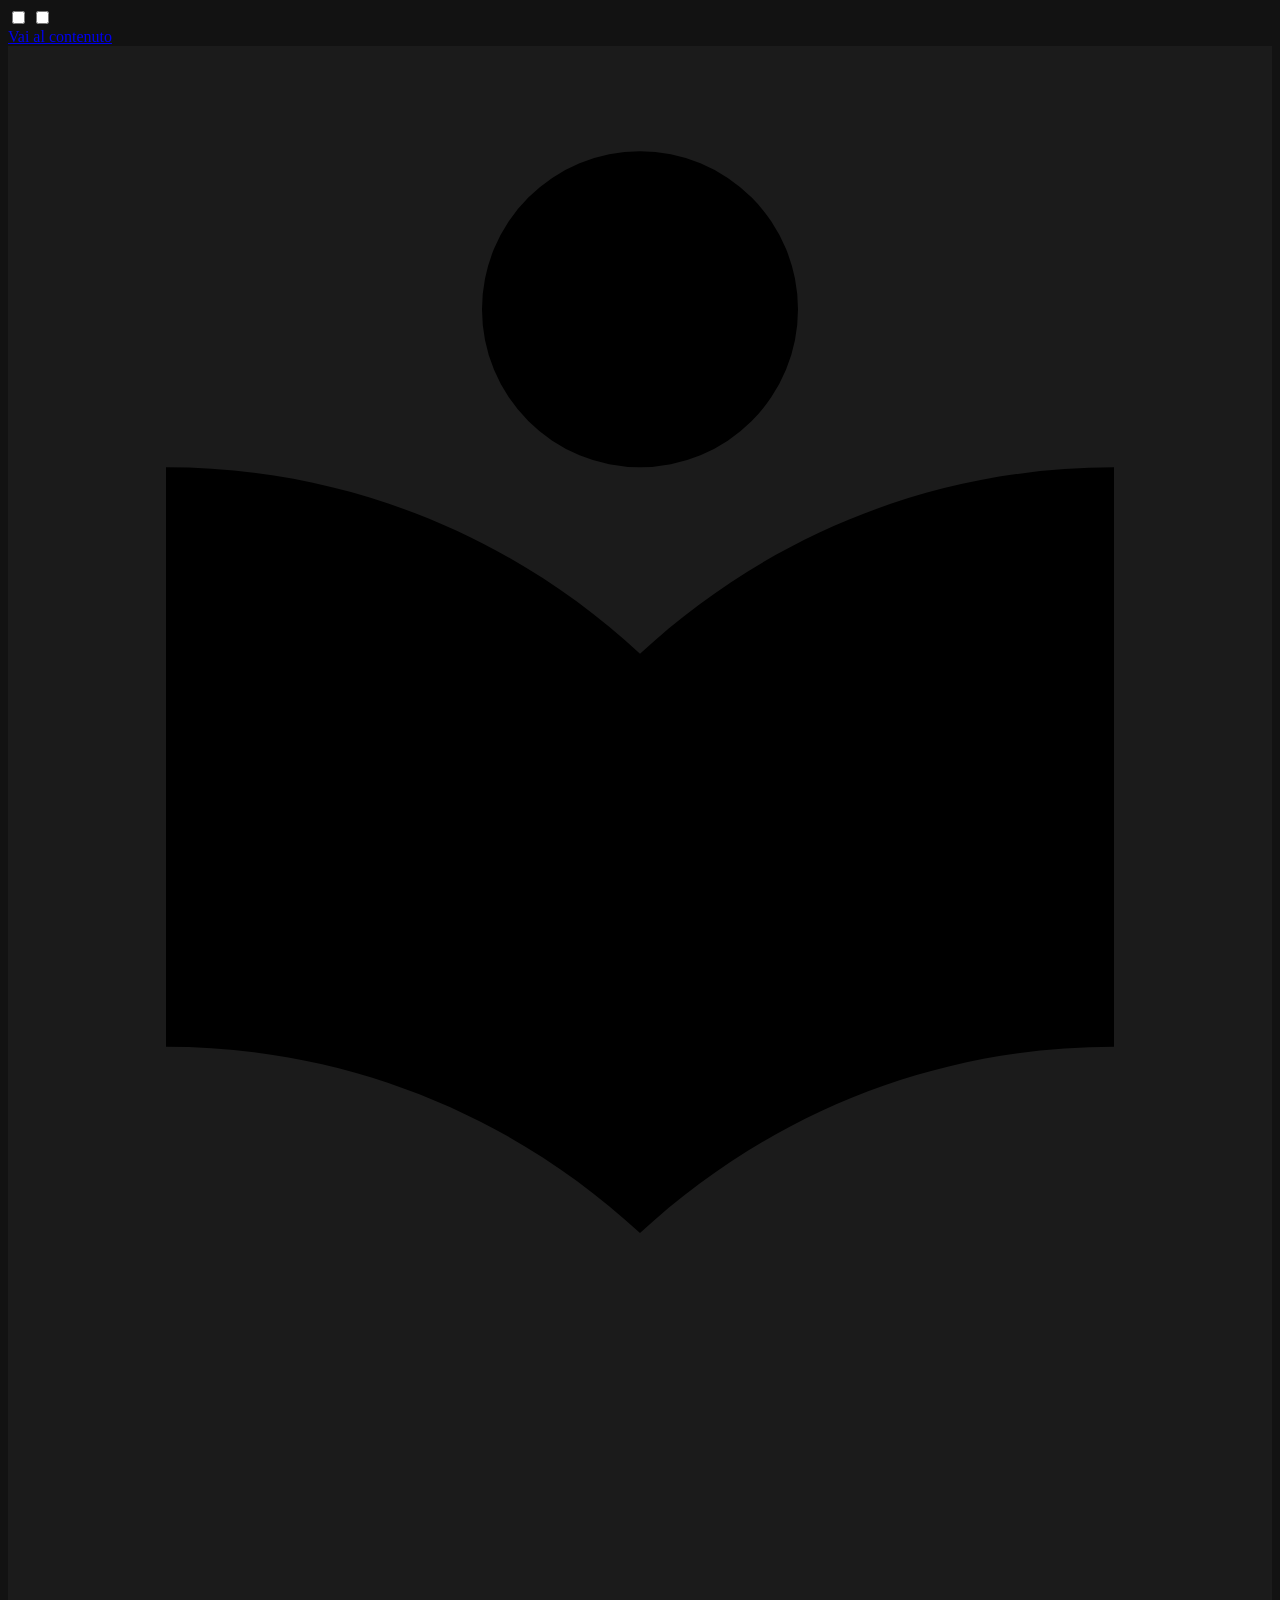
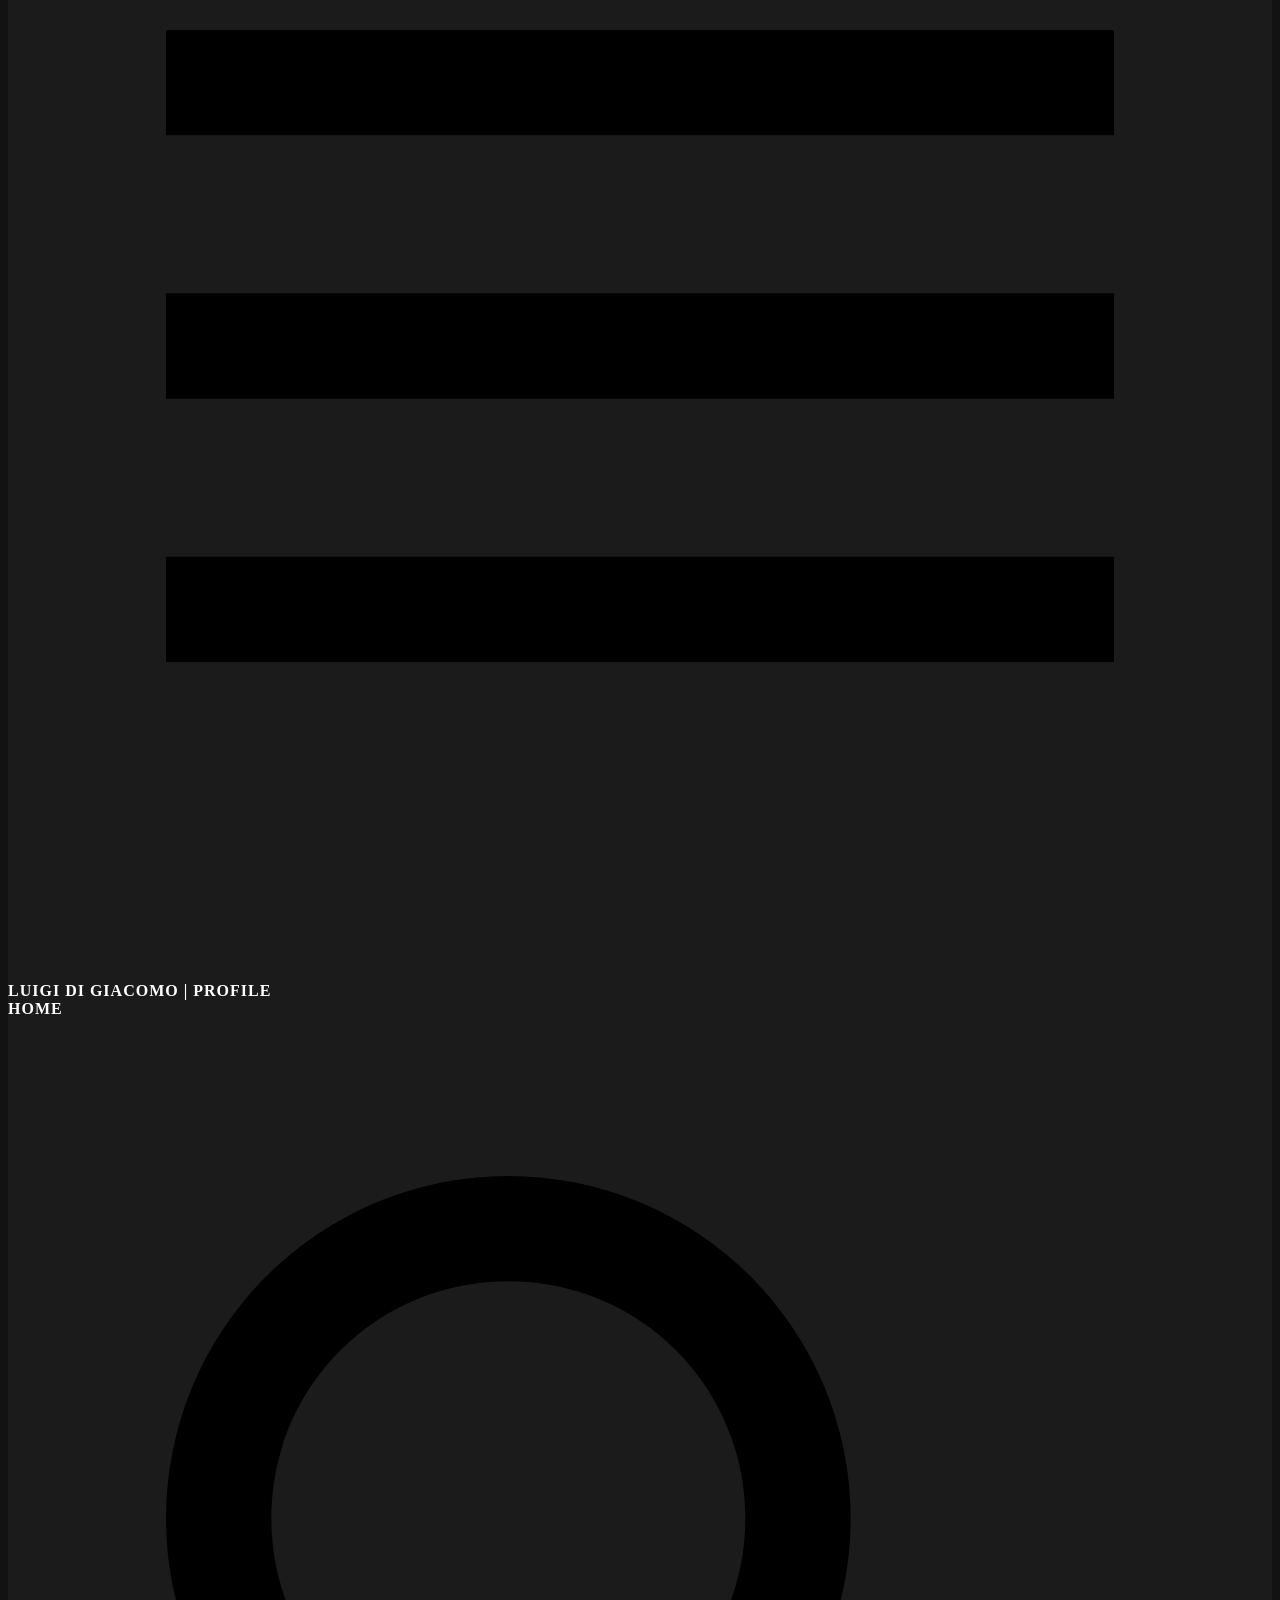
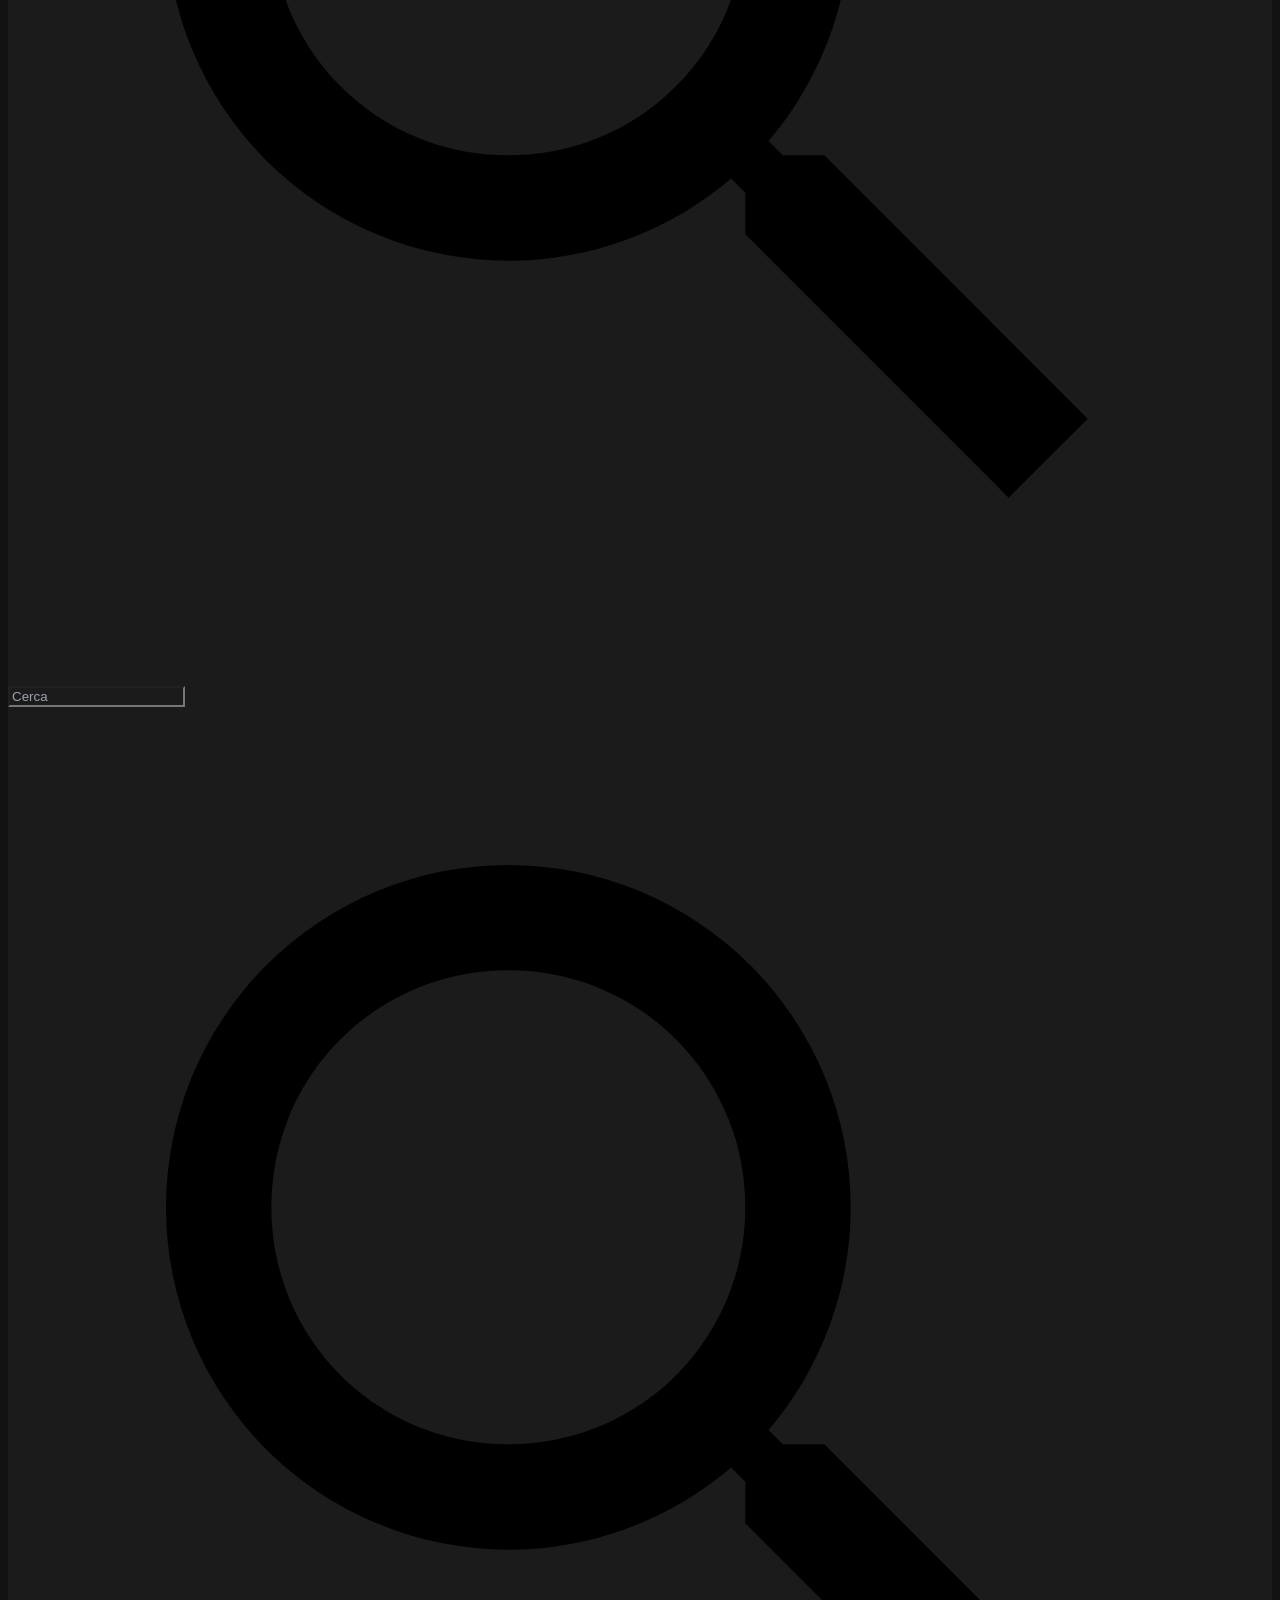
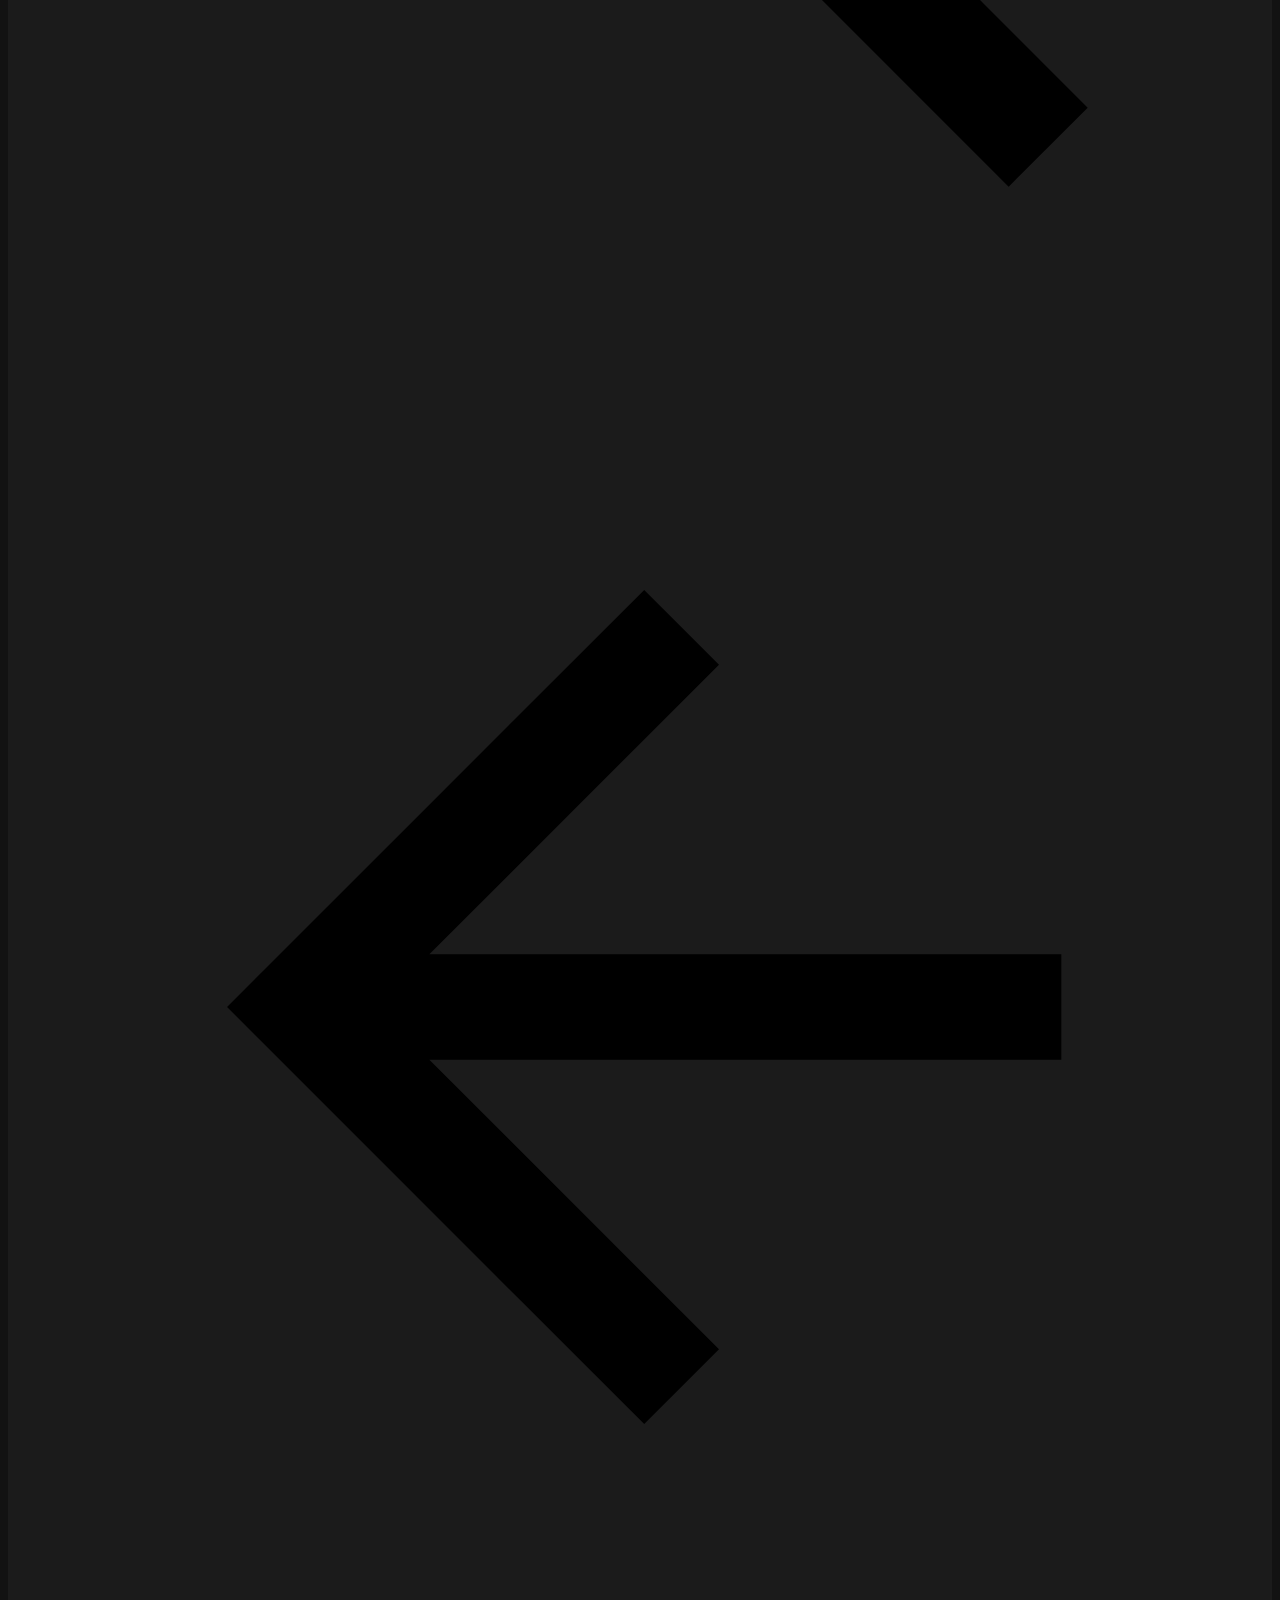
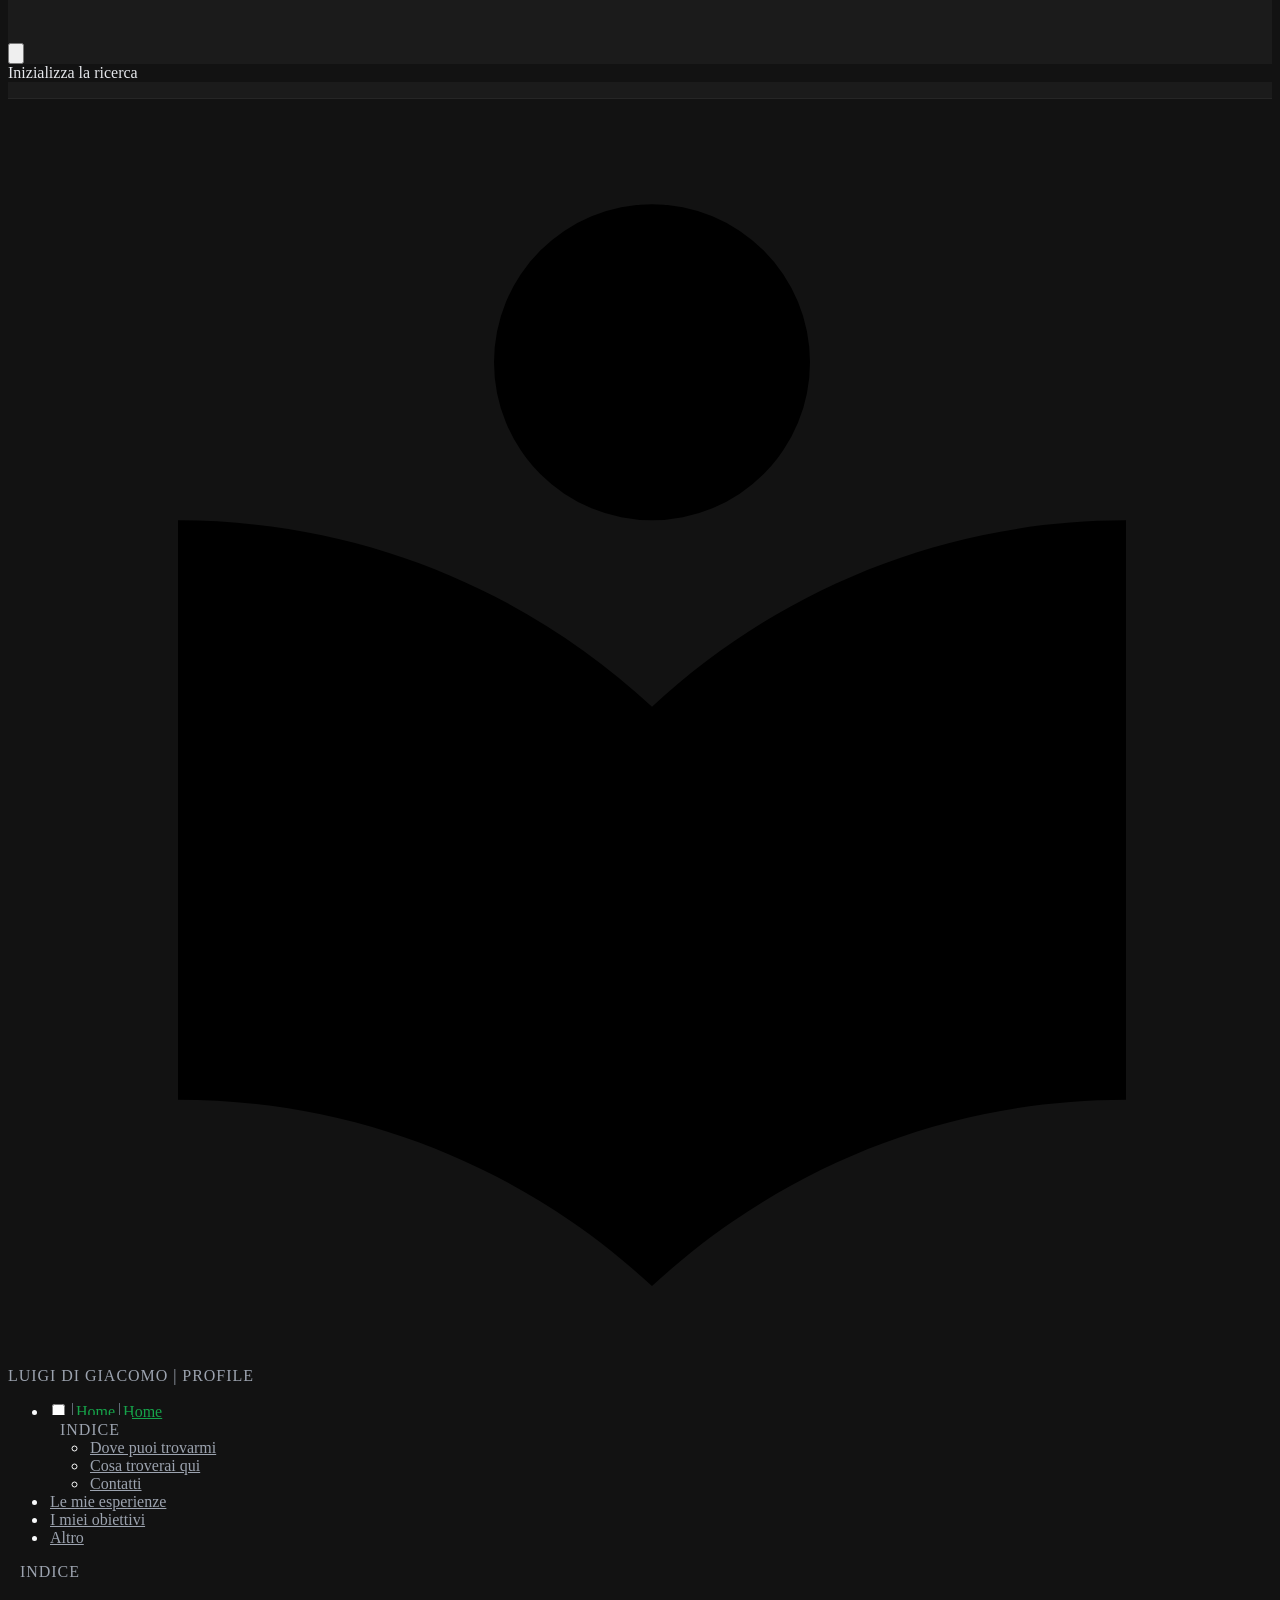
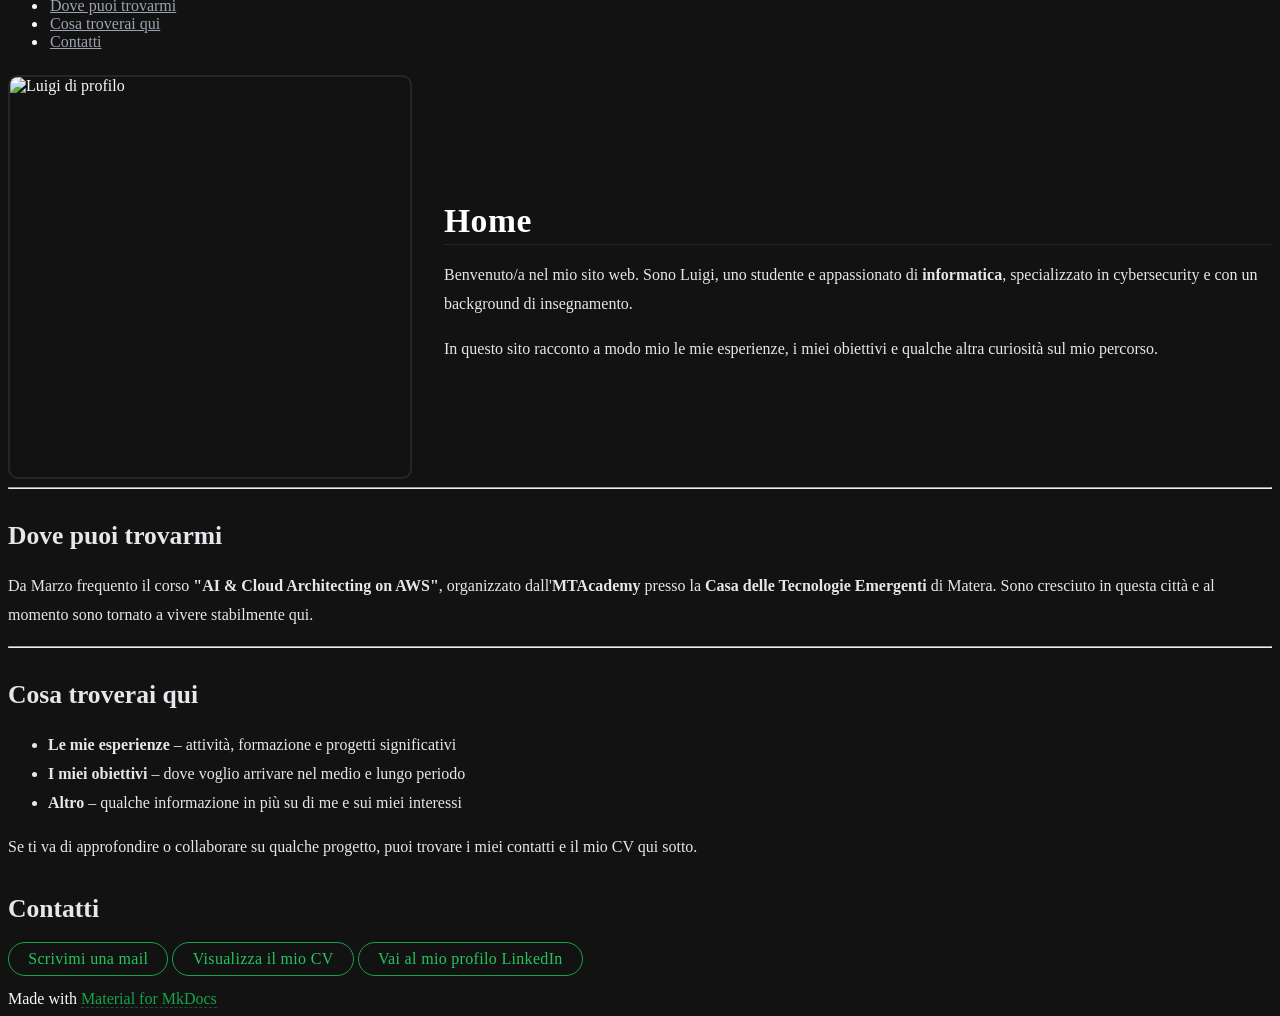
==== commit ab83bd14: "Deployed 9cc4124 with MkDocs version: 1.6.1" ====
--- a/index.html
+++ b/index.html
@@ -9,6 +9,8 @@
       
         <meta name="author" content="Luigi Di Giacomo">
       
+      
+        <link rel="canonical" href="https://luigidigiacomo.github.io/">
       
       
       
@@ -68,7 +70,7 @@
     <div data-md-component="skip">
       
         
-        <a href="#home" class="md-skip">
+        <a href="#dove-puoi-trovarmi" class="md-skip">
           Vai al contenuto
         </a>
       
@@ -206,8 +208,6 @@
       <input class="md-nav__toggle md-toggle" type="checkbox" id="__toc">
       
       
-        
-      
       
         <label class="md-nav__link md-nav__link--active" for="__toc">
           
@@ -249,8 +249,6 @@
 <nav class="md-nav md-nav--secondary" aria-label="Indice">
   
   
-  
-    
   
   
     <label class="md-nav__title" for="__toc">
@@ -275,6 +273,17 @@
     <span class="md-ellipsis">
       
         Cosa troverai qui
+      
+    </span>
+  </a>
+  
+</li>
+      
+        <li class="md-nav__item">
+  <a href="#contatti" class="md-nav__link">
+    <span class="md-ellipsis">
+      
+        Contatti
       
     </span>
   </a>
@@ -387,8 +396,6 @@
   
   
   
-    
-  
   
     <label class="md-nav__title" for="__toc">
       <span class="md-nav__icon md-icon"></span>
@@ -418,6 +425,17 @@
   
 </li>
       
+        <li class="md-nav__item">
+  <a href="#contatti" class="md-nav__link">
+    <span class="md-ellipsis">
+      
+        Contatti
+      
+    </span>
+  </a>
+  
+</li>
+      
     </ul>
   
 </nav>
@@ -435,9 +453,18 @@
 
 
 
-<h1 id="home">Home</h1>
-<p>Benvenuto/a nel mio sito web. Sono Luigi, uno studente e appassionato di <strong>informatica</strong>, specializzato in cybersecurity e con un background di insegnamento.</p>
-<p>In questo sito racconto a modo mio le mie esperienze, i miei obiettivi e qualche altra curiosità sul mio percorso.</p>
+<div class="home-hero">
+  <img src="../assets/images/propic2.png" alt="Luigi di profilo" class="home-hero__img">
+
+  <div class="home-hero__text">
+    <h1>Home</h1>
+
+    <p>Benvenuto/a nel mio sito web. Sono Luigi, uno studente e appassionato di <strong>informatica</strong>, specializzato in cybersecurity e con un background di insegnamento.</p>
+
+    <p>In questo sito racconto a modo mio le mie esperienze, i miei obiettivi e qualche altra curiosità sul mio percorso.</p>
+  </div>
+</div>
+
 <hr />
 <h2 id="dove-puoi-trovarmi">Dove puoi trovarmi</h2>
 <p>Da Marzo frequento il corso <strong>"AI &amp; Cloud Architecting on AWS"</strong>, organizzato dall'<strong>MTAcademy</strong> presso la <strong>Casa delle Tecnologie Emergenti</strong> di Matera. Sono cresciuto in questa città e al momento sono tornato a vivere stabilmente qui.</p>
@@ -448,7 +475,11 @@
 <li><strong>I miei obiettivi</strong> – dove voglio arrivare nel medio e lungo periodo  </li>
 <li><strong>Altro</strong> – qualche informazione in più su di me e sui miei interessi</li>
 </ul>
-<p>Se ti va di approfondire o collaborare su qualche progetto, puoi trovare i miei contatti e il mio CV sul fondo di ogni pagina.</p>
+<p>Se ti va di approfondire o collaborare su qualche progetto, puoi trovare i miei contatti e il mio CV qui sotto.</p>
+<h2 id="contatti">Contatti</h2>
+<p><a class="md-button" href="mailto:luigi_digiacomo@outlook.com">Scrivimi una mail</a>
+<a class="md-button" href="/files/CV_Luigi_Di_Giacomo.pdf">Visualizza il mio CV</a>
+<a class="md-button" href="https://www.linkedin.com/in/luigi-di-giacomo-239444371">Vai al mio profilo LinkedIn</a></p>
 
 
 
@@ -475,26 +506,14 @@
   
   <div class="md-footer-meta md-typeset">
     <div class="md-footer-meta__inner md-grid">
-      <div class="ld-footer">
-  <div class="ld-footer-left">
-    © 2026 Luigi Di Giacomo · Contatti
-  </div>
-
-  <div class="ld-footer-right">
-    <a href="mailto:luigi_digiacomo@outlook.com">Email</a>
-    <span>·</span>
-
-    <a href="files/CV_Luigi_Di_Giacomo.pdf" target="_blank" rel="noopener">
-      Curriculum Vitae
+      <div class="md-copyright">
+  
+  
+    Made with
+    <a href="https://squidfunk.github.io/mkdocs-material/" target="_blank" rel="noopener">
+      Material for MkDocs
     </a>
-    <span>·</span>
-
-    <a href="https://www.linkedin.com/in/luigi-di-giacomo-239444371"
-       target="_blank"
-       rel="noopener">
-      LinkedIn
-    </a>
-  </div>
+  
 </div>
       
     </div>
--- a/style.css
+++ b/style.css
@@ -3,30 +3,32 @@
    Single Gray Background + Mono Green (nav uniformi)
    ============================================================ */
 
+
 /* --- Palette --- */
 :root {
-  --ld-bg:            #121212;   /* unico sfondo per tutto */
-  --ld-header:        #1b1b1b;   /* header leggermente diverso */
-  --ld-drawer:        #1b1b1b;   /* sfondo menu hamburger */
-  --ld-border-subtle: #262626;
-
-  --ld-text-main:     #f9fafb;
-  --ld-text-soft:     #e5e7eb;
-  --ld-text-muted:    #9ca3af;
-
-  --ld-green:         #16a34a;
-  --ld-green-light:   #22c55e;
-
-  --ld-white:         #ffffff;
-
-  --ld-code-bg:       #1e1e1e;
-  --ld-code-fg:       #bbf7d0;
+  --ld-bg:             #121212;   /* unico sfondo per tutto */
+  --ld-header:         #1b1b1b;   /* header leggermente diverso */
+  --ld-drawer:         #1b1b1b;   /* sfondo menu hamburger */
+  --ld-border-subtle:  #262626;
+
+  --ld-text-main:      #f9fafb;
+  --ld-text-soft:      #e5e7eb;
+  --ld-text-muted:     #9ca3af;
+
+  --ld-green:          #16a34a;
+  --ld-green-light:    #22c55e;
+
+  --ld-white:          #ffffff;
+
+  --ld-code-bg:        #1e1e1e;
+  --ld-code-fg:        #bbf7d0;
 }
 
 [data-md-color-scheme="default"] {
   --md-default-bg-color: var(--ld-bg);
   --md-default-fg-color: var(--ld-text-main);
 }
+
 
 /* ================== SFONDO UNICO (navbar + contenuto) ================== */
 
@@ -46,7 +48,7 @@
   border: none !important;
 }
 
-/* Sidebar PRIMARIA (sinistra) – forza stesso colore dello sfondo */
+/* Sidebar primaria (sinistra) */
 .md-sidebar--primary,
 .md-sidebar--primary .md-sidebar__scrollwrap,
 .md-sidebar--primary .md-sidebar__inner,
@@ -56,6 +58,7 @@
   border: none !important;
 }
 
+
 /* ================== HEADER ================== */
 
 .md-header {
@@ -70,6 +73,7 @@
   text-transform: uppercase;
   color: var(--ld-white) !important;
 }
+
 
 /* ================== MENU HAMBURGER / MOBILE DRAWER ================== */
 
@@ -80,6 +84,7 @@
 .md-nav {
   background-color: var(--ld-drawer) !important;
 }
+
 
 /* ================== NAVBAR / INDICE ================== */
 
@@ -118,6 +123,7 @@
   border-left-color: rgba(148, 163, 184, 0.6) !important;
 }
 
+
 /* ================== TESTO E TITOLI ================== */
 
 .md-typeset h1 {
@@ -135,13 +141,16 @@
   margin-top: 2rem;
 }
 
-.md-typeset h3 { color: var(--ld-green); }
+.md-typeset h3 {
+  color: var(--ld-green);
+}
 
 .md-typeset p,
 .md-typeset li {
   color: var(--ld-text-soft);
   line-height: 1.8;
 }
+
 
 /* ================== LINK ================== */
 
@@ -156,6 +165,7 @@
   border-bottom: 1px solid var(--ld-green);
   color: var(--ld-green-light);
 }
+
 
 /* ================== CODICE ================== */
 
@@ -172,6 +182,7 @@
   border: 1px solid var(--ld-border-subtle);
   border-radius: 6px;
 }
+
 
 /* ================== BLOCKQUOTE ================== */
 
@@ -183,6 +194,7 @@
   color: var(--ld-text-muted);
   font-style: italic;
 }
+
 
 /* ================== FOOTER ================== */
 
@@ -229,6 +241,7 @@
   }
 }
 
+
 /* ================== TABELLE ================== */
 
 .md-typeset table {
@@ -250,16 +263,23 @@
   color: var(--ld-text-soft);
 }
 
+
 /* ================== SCROLLBAR ================== */
 
-::-webkit-scrollbar { width: 6px; }
-::-webkit-scrollbar-track { background: var(--ld-bg); }
+::-webkit-scrollbar {
+  width: 6px;
+}
+
+::-webkit-scrollbar-track {
+  background: var(--ld-bg);
+}
+
 ::-webkit-scrollbar-thumb {
   background: var(--ld-green);
   border-radius: 3px;
 }
 
-/* Fix definitivo nav sinistra: stesso sfondo dello sfondo principale */
+/* Fix nav sinistra */
 .md-sidebar--primary,
 .md-sidebar--primary > .md-sidebar__scrollwrap,
 .md-sidebar--primary .md-sidebar__inner,
@@ -271,4 +291,196 @@
   background-color: var(--ld-bg) !important;
   box-shadow: none !important;
   border: none !important;
+}
+
+/* Scrollbar ricerca */
+.md-search__scrollwrap::-webkit-scrollbar {
+  width: 6px;
+}
+
+.md-search__scrollwrap::-webkit-scrollbar-track {
+  background: var(--ld-bg);
+}
+
+.md-search__scrollwrap::-webkit-scrollbar-thumb {
+  background: var(--ld-green);
+  border-radius: 3px;
+}
+
+.md-search__scrollwrap::-webkit-scrollbar-thumb:hover {
+  background: var(--ld-green-light);
+}
+
+.md-search__scrollwrap {
+  scrollbar-width: thin;
+  scrollbar-color: var(--ld-green) var(--ld-bg);
+}
+
+.md-search__scrollwrap:hover {
+  scrollbar-color: var(--ld-green-light) var(--ld-bg);
+}
+
+
+/* ================== BOTTONI / CTA ================== */
+
+.md-typeset .md-button {
+  border-radius: 999px;
+  border: 1px solid var(--ld-green);
+  color: var(--ld-green-light);
+  background: transparent;
+  font-weight: 500;
+  padding: 0.45rem 1.2rem;
+  text-transform: none;
+  letter-spacing: 0.02em;
+}
+
+.md-typeset .md-button:hover {
+  background: rgba(22, 163, 74, 0.12);
+  border-color: var(--ld-green-light);
+  color: var(--ld-green-light);
+}
+
+.md-typeset .md-button--primary {
+  background: var(--ld-green);
+  color: var(--ld-white);
+  border-color: var(--ld-green);
+}
+
+.md-typeset .md-button--primary:hover {
+  background: var(--ld-green-light);
+  border-color: var(--ld-green-light);
+  color: var(--ld-white);
+}
+
+
+/* ================== POPUP (CSS con :target) ================== */
+
+/* link che apre il popup */
+.ld-popup-link {
+  color: var(--ld-green-light);
+  border-bottom: 1px dashed rgba(34, 197, 94, 0.6);
+  cursor: pointer;
+}
+
+/* contenitore base nascosto */
+.ld-popup {
+  position: fixed;
+  inset: 0;
+  display: none;
+  z-index: 40;
+}
+
+/* quando è in :target */
+.ld-popup:target {
+  display: block;
+}
+
+/* sfondo scuro */
+.ld-popup__backdrop {
+  position: absolute;
+  inset: 0;
+  background: rgba(0, 0, 0, 0.65);
+}
+
+/* box centrale */
+.ld-popup__content {
+  position: absolute;
+  top: 50%;
+  left: 50%;
+  transform: translate(-50%, -50%);
+  max-width: 420px;
+  width: 90%;
+  background: var(--ld-bg);
+  color: var(--ld-text-soft);
+  border-radius: 12px;
+  border: 1px solid var(--ld-border-subtle);
+  padding: 1.2rem 1.4rem 1.1rem;
+  box-shadow: 0 18px 40px rgba(0, 0, 0, 0.6);
+}
+
+/* titolo popup */
+.ld-popup__content h3 {
+  margin-top: 0;
+  margin-bottom: 0.5rem;
+  color: var(--ld-white);
+}
+
+.ld-popup__content p {
+  margin: 0;
+}
+
+/* bottone chiudi */
+.ld-popup__close {
+  position: absolute;
+  top: 0.4rem;
+  right: 0.4rem;
+  border: none;
+  background: transparent;
+  color: var(--ld-text-muted);
+  cursor: pointer;
+  font-size: 1.1rem;
+}
+
+
+/* ====== FILM NEL POPUP: ICONA TONDA + TITOLO ====== */
+
+.ld-movie-list {
+  display: flex;
+  flex-direction: column;
+  gap: 1.1rem;           /* più spazio tra i film */
+  margin-top: 0.8rem;
+}
+
+.ld-movie {
+  display: flex;
+  align-items: center;   /* testo centrato rispetto all'immagine */
+  gap: 0.9rem;           /* distanza orizzontale img-testo */
+}
+
+.ld-movie__img {
+  width: 70px;
+  height: 70px;
+  border-radius: 50%;
+  object-fit: cover;
+  border: 3px solid var(--ld-text-muted);
+}
+
+.ld-movie__title {
+  font-size: 0.9rem;
+  font-weight: 400;
+  color: var(--ld-text-soft);
+}
+
+.home-hero {
+  display: flex;
+  align-items: center;
+  gap: 2rem;
+  margin-top: 1.5rem;
+}
+
+/* immagine 700x700 (massimo) */
+.home-hero__img {
+  width: 400px;
+  height: 400px;
+  object-fit: cover;
+  border-radius: 10px;
+  border: 2px solid var(--ld-border-subtle);
+}
+
+/* testo a destra, che si restringe se serve */
+.home-hero__text {
+  flex: 1;
+}
+
+/* layout verticale su schermi piccoli */
+@media (max-width: 900px) {
+  .home-hero {
+    flex-direction: column;
+    align-items: flex-start;
+  }
+
+  .home-hero__img {
+    width: 100%;
+    height: auto;
+  }
 }
--- a/assets/stylesheets/extra.css
+++ b/assets/stylesheets/extra.css
@@ -1,4 +1,51 @@
-/* TEST: cambia colore al testo meta della ricerca */
+/* Ricerca — allineata alla palette LD */
+
+/* Barra in alto (come header/nav) */
+.md-search__form,
+.md-search__input {
+  background-color: var(--ld-header) !important;
+  color: var(--ld-text-main) !important;
+}
+
+.md-search__input::placeholder {
+  color: var(--ld-text-muted) !important;
+}
+
+/* Contenitore risultati (come sfondo principale) */
+.md-search__scrollwrap {
+  background-color: var(--ld-bg) !important;
+}
+
+/* Testo meta ("1 documento trovato", "Scrivi per iniziare a cercare") */
 .md-search-result__meta {
-  color: red !important;
+  color: var(--ld-text-soft) !important;
+}
+
+/* Titoli delle pagine trovate */
+.md-search-result__title {
+  color: var(--ld-text-main) !important;
+}
+
+/* Testo di anteprima */
+.md-search-result__teaser {
+  color: var(--ld-text-soft) !important;
+}
+
+/* Testo generico nei risultati (evita nero su sfondo scuro) */
+.md-search-result__item,
+.md-search-result__item * {
+  color: var(--ld-text-soft) !important;
+}
+
+/* Link e highlight nei risultati: usa il verde del sito */
+.md-search-result__title a,
+.md-search-result__teaser a,
+.md-search__output a {
+  color: var(--ld-green) !important;
+}
+
+.md-search-result__title a:hover,
+.md-search-result__teaser a:hover,
+.md-search__output a:hover {
+  color: var(--ld-green-light) !important;
 }
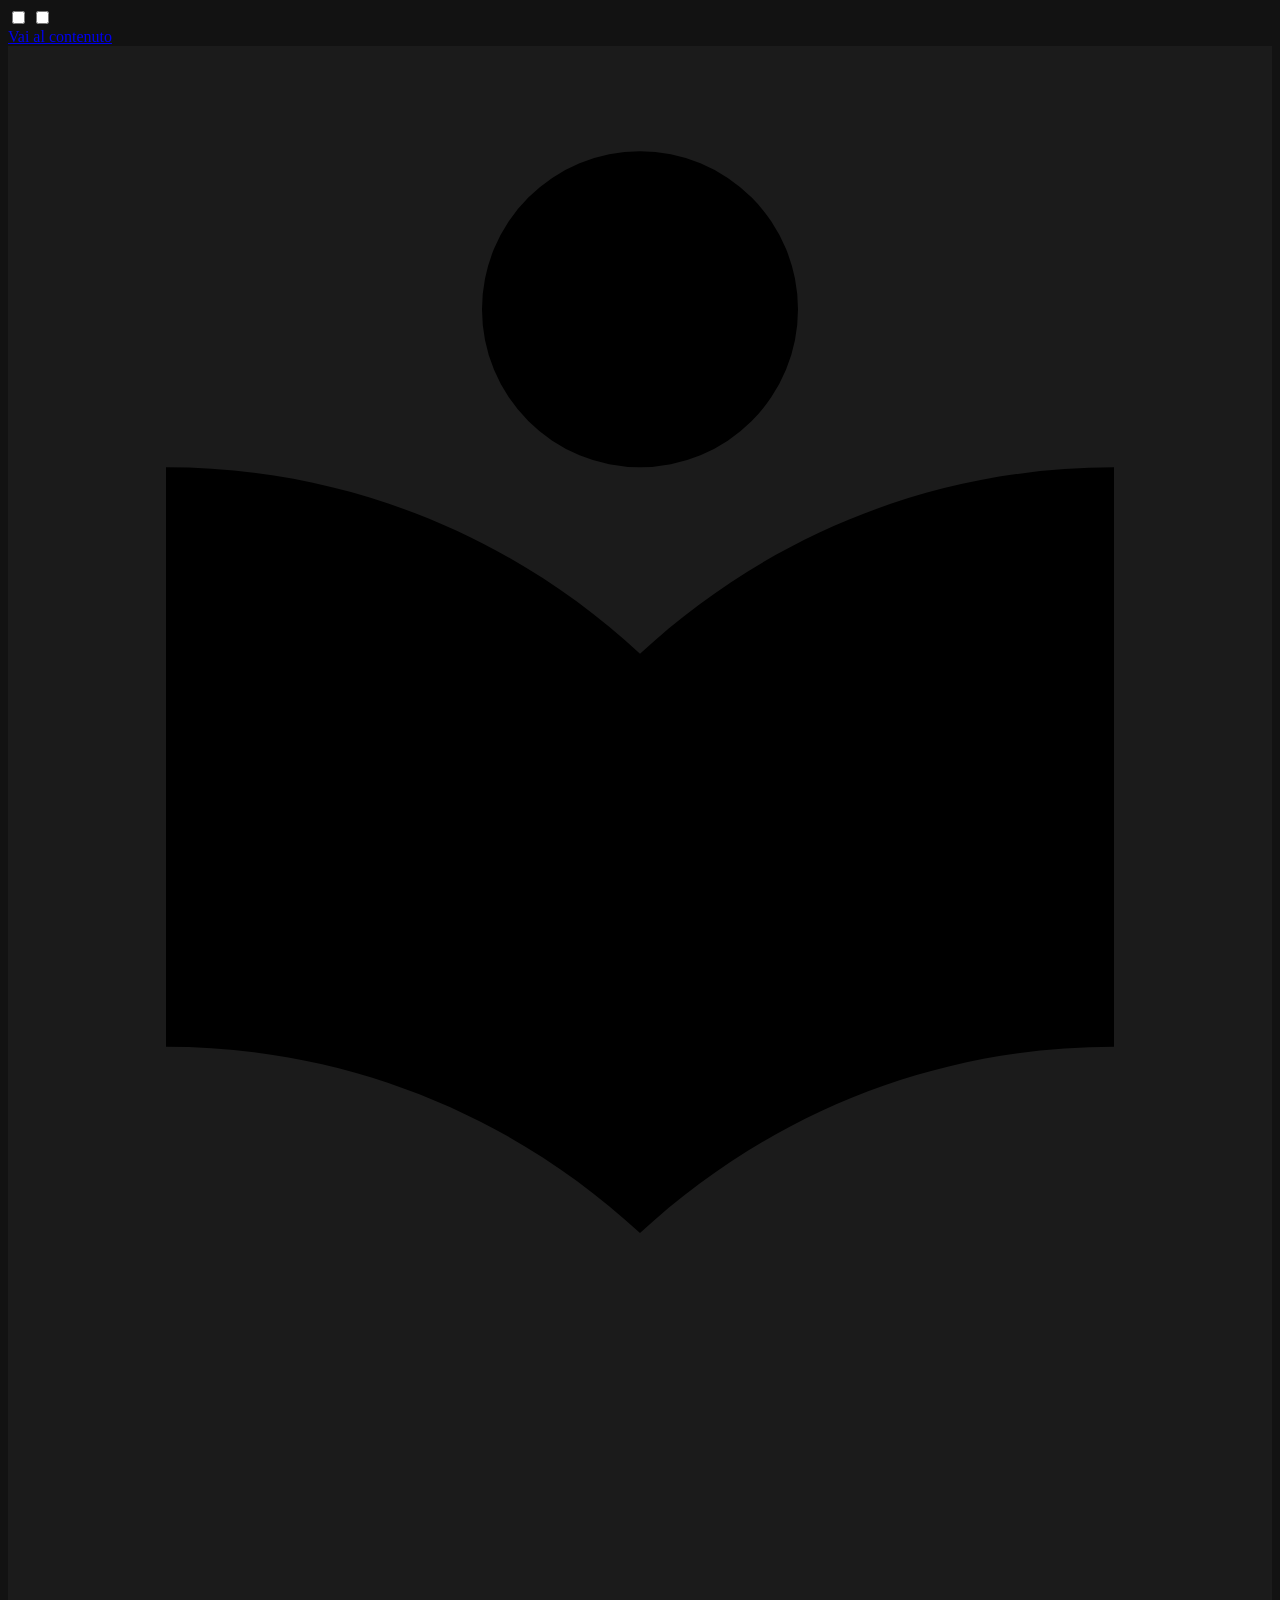
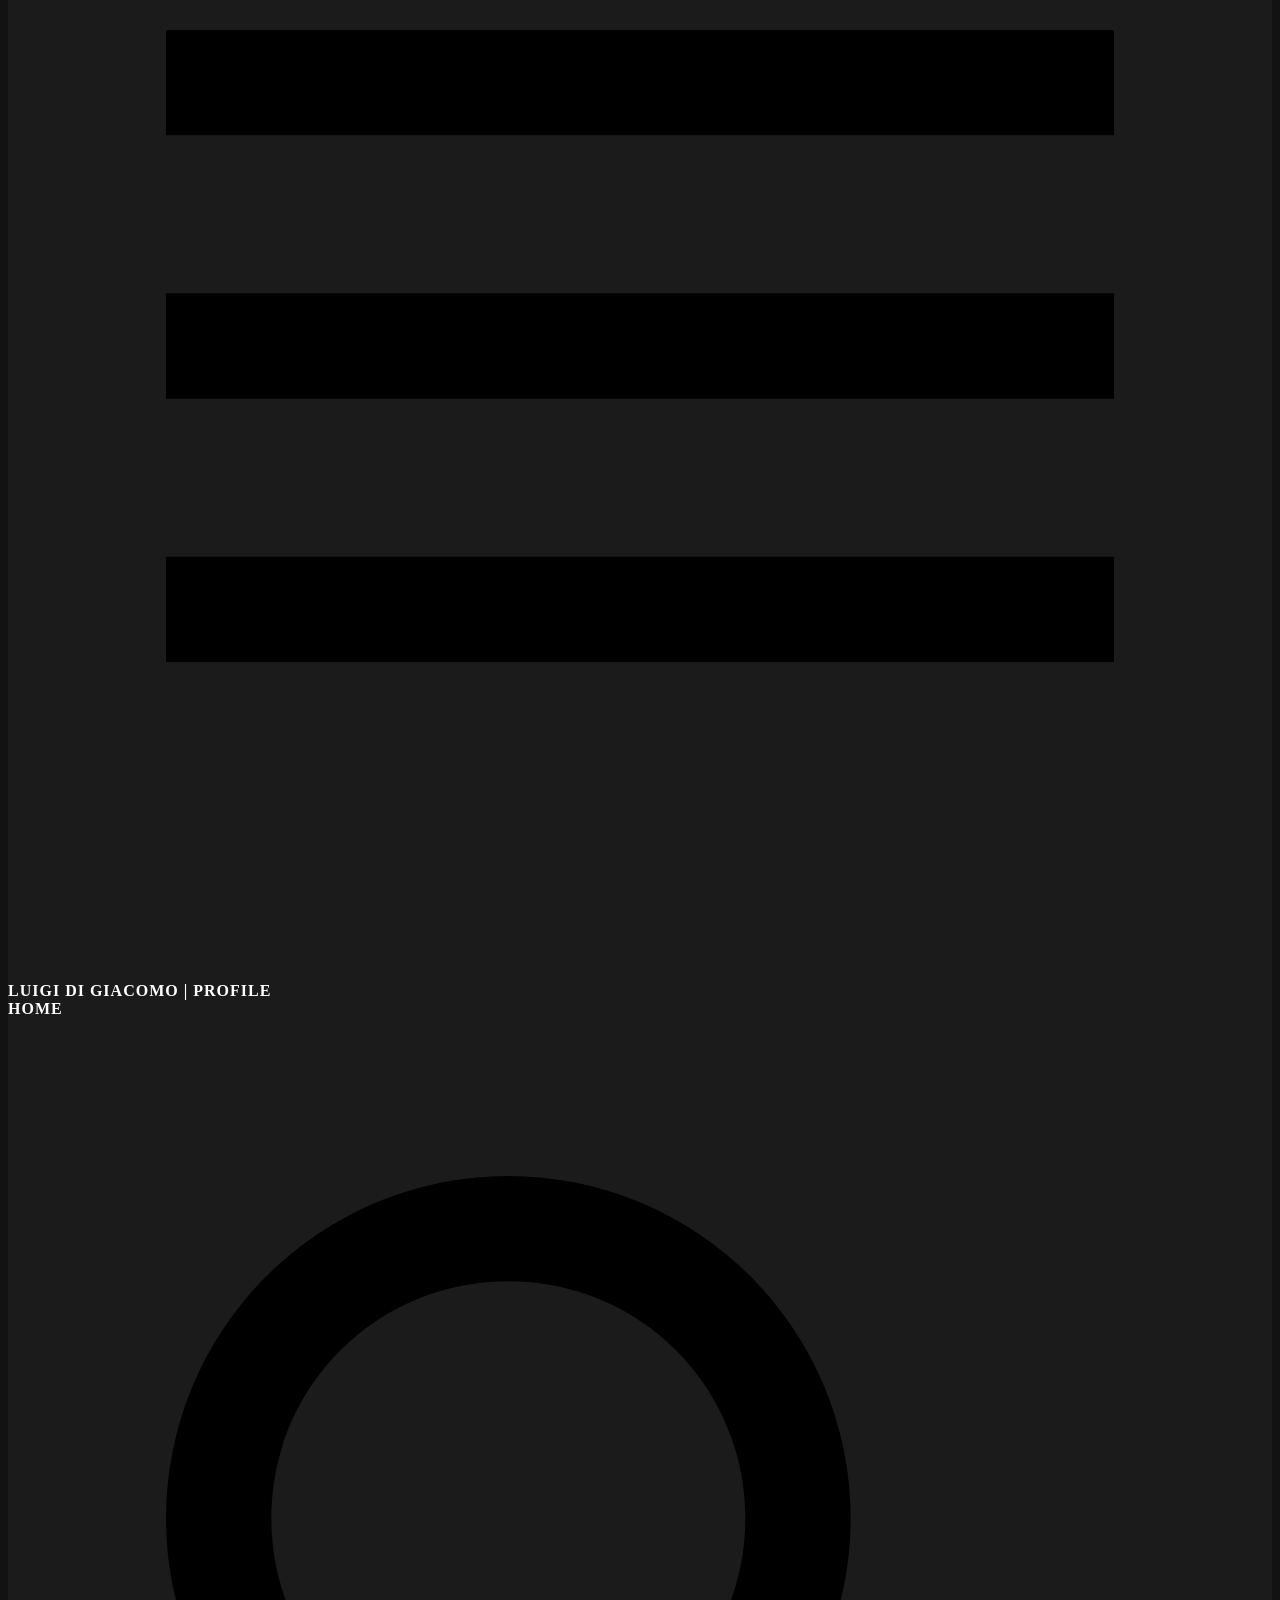
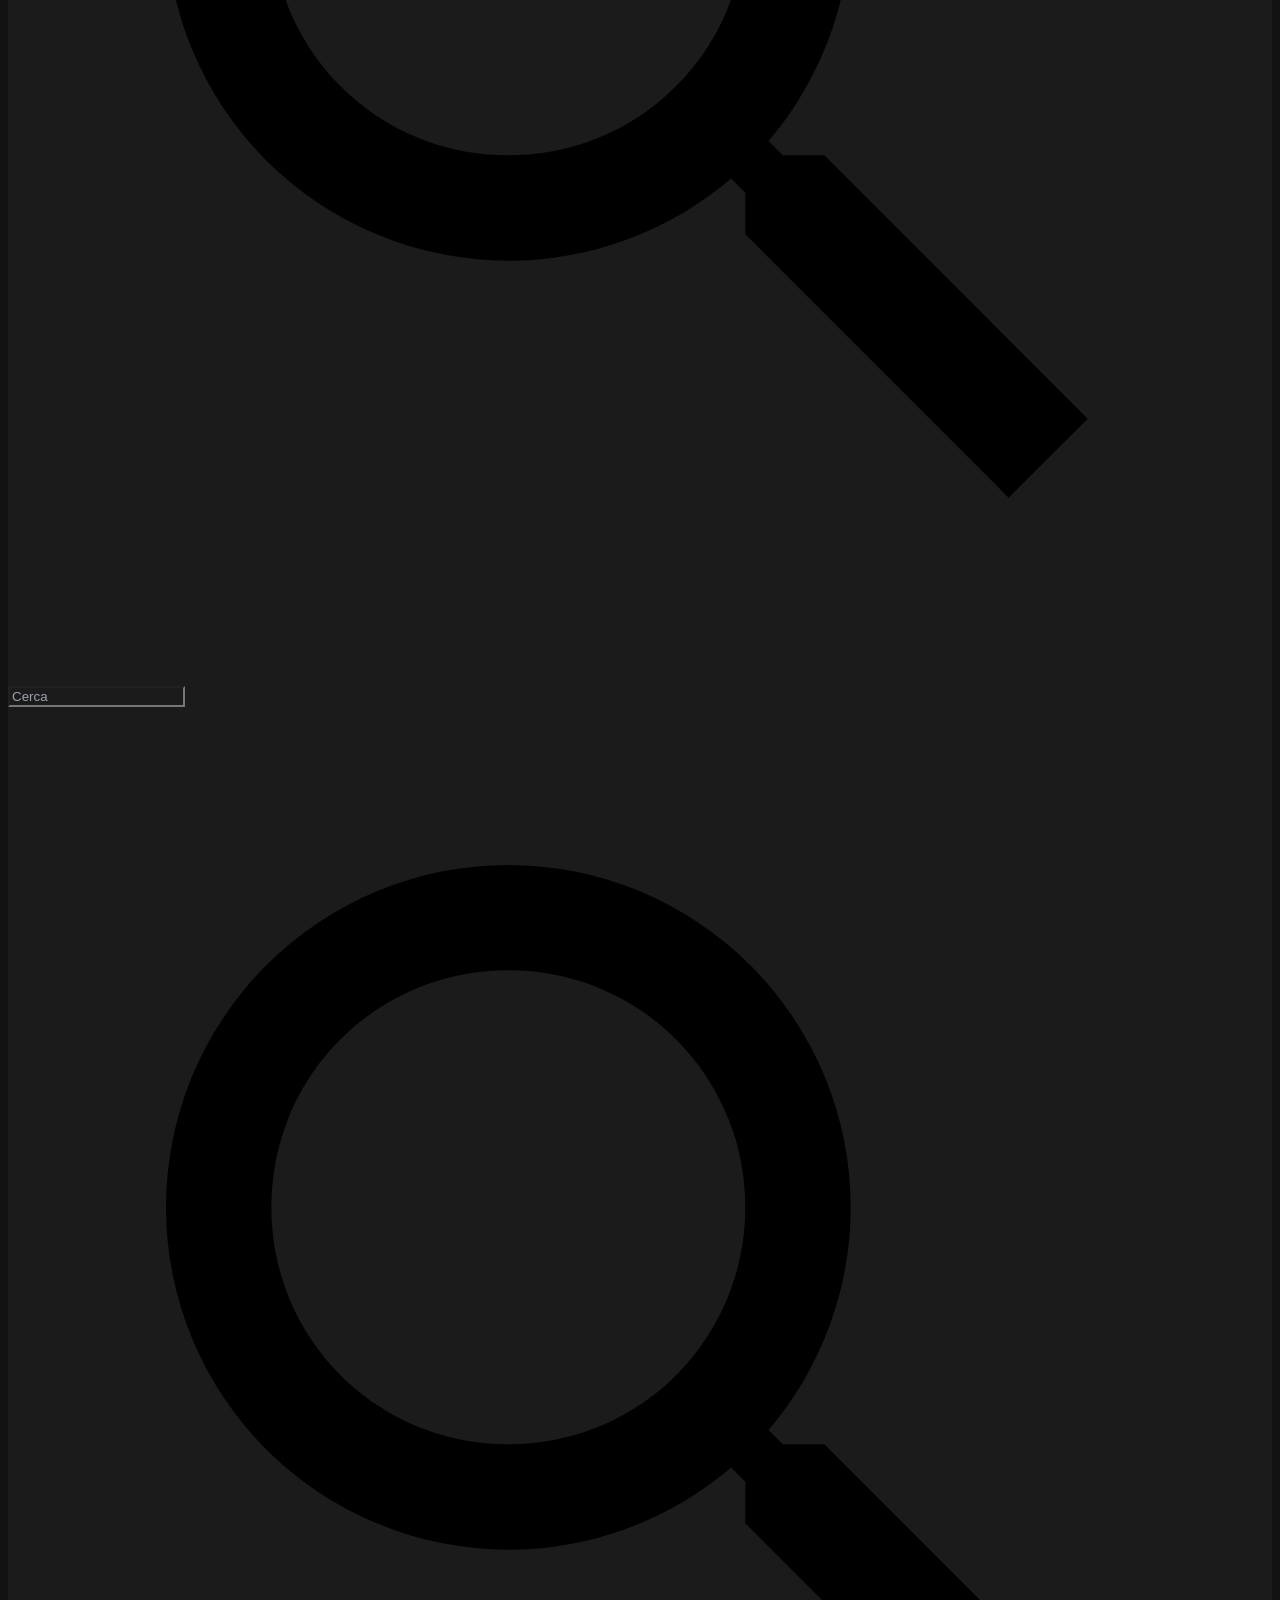
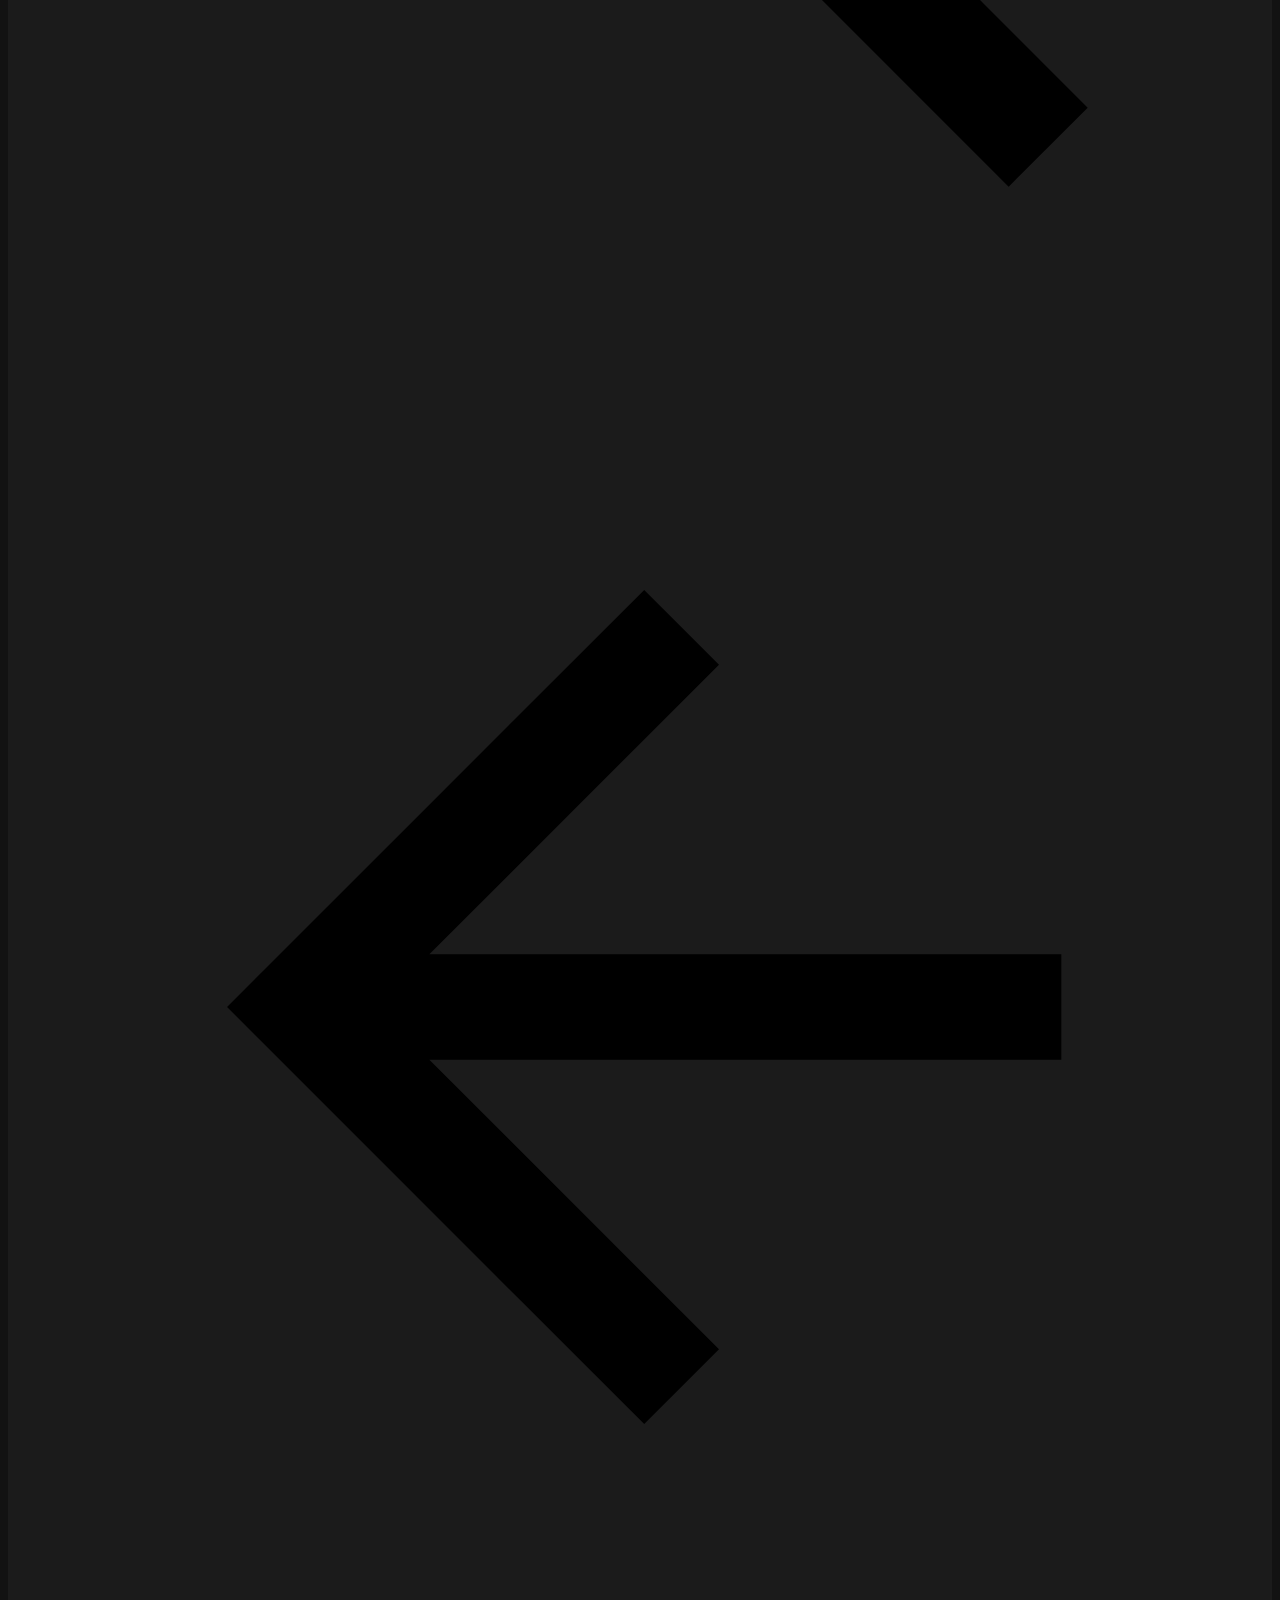
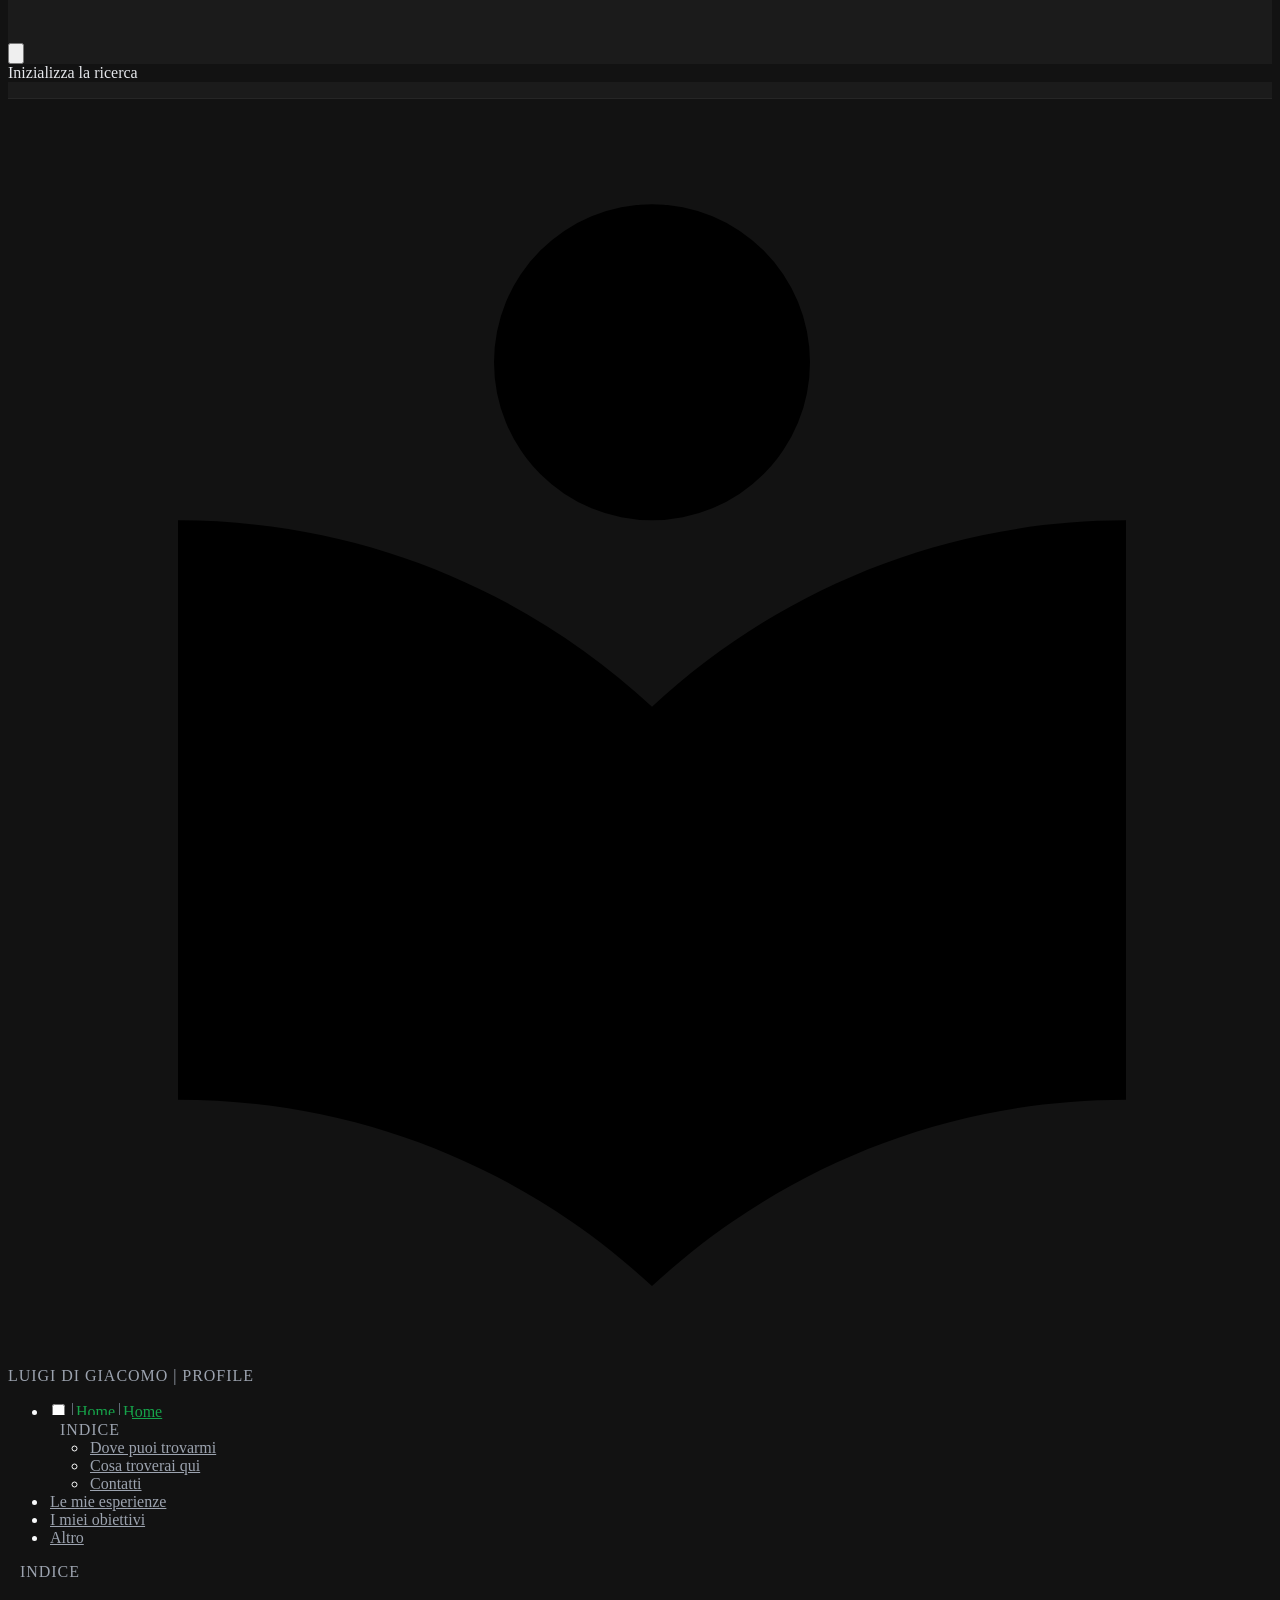
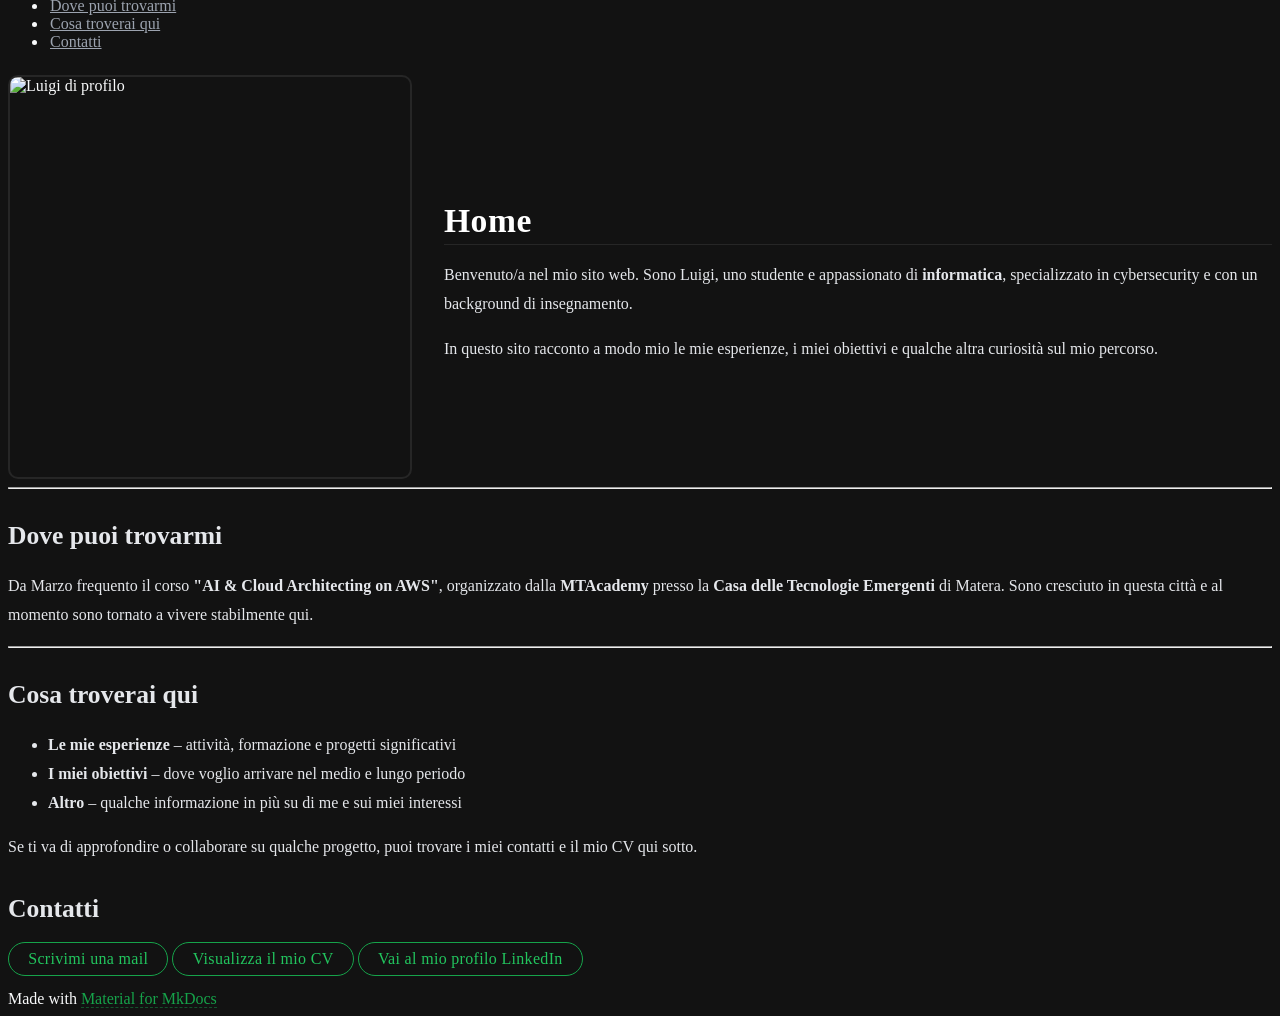
==== commit 373ce765: "Deployed b618620 with MkDocs version: 1.6.1" ====
--- a/index.html
+++ b/index.html
@@ -467,7 +467,7 @@
 
 <hr />
 <h2 id="dove-puoi-trovarmi">Dove puoi trovarmi</h2>
-<p>Da Marzo frequento il corso <strong>"AI &amp; Cloud Architecting on AWS"</strong>, organizzato dall'<strong>MTAcademy</strong> presso la <strong>Casa delle Tecnologie Emergenti</strong> di Matera. Sono cresciuto in questa città e al momento sono tornato a vivere stabilmente qui.</p>
+<p>Da Marzo frequento il corso <strong>"AI &amp; Cloud Architecting on AWS"</strong>, organizzato dalla <strong>MTAcademy</strong> presso la <strong>Casa delle Tecnologie Emergenti</strong> di Matera. Sono cresciuto in questa città e al momento sono tornato a vivere stabilmente qui.</p>
 <hr />
 <h2 id="cosa-troverai-qui">Cosa troverai qui</h2>
 <ul>
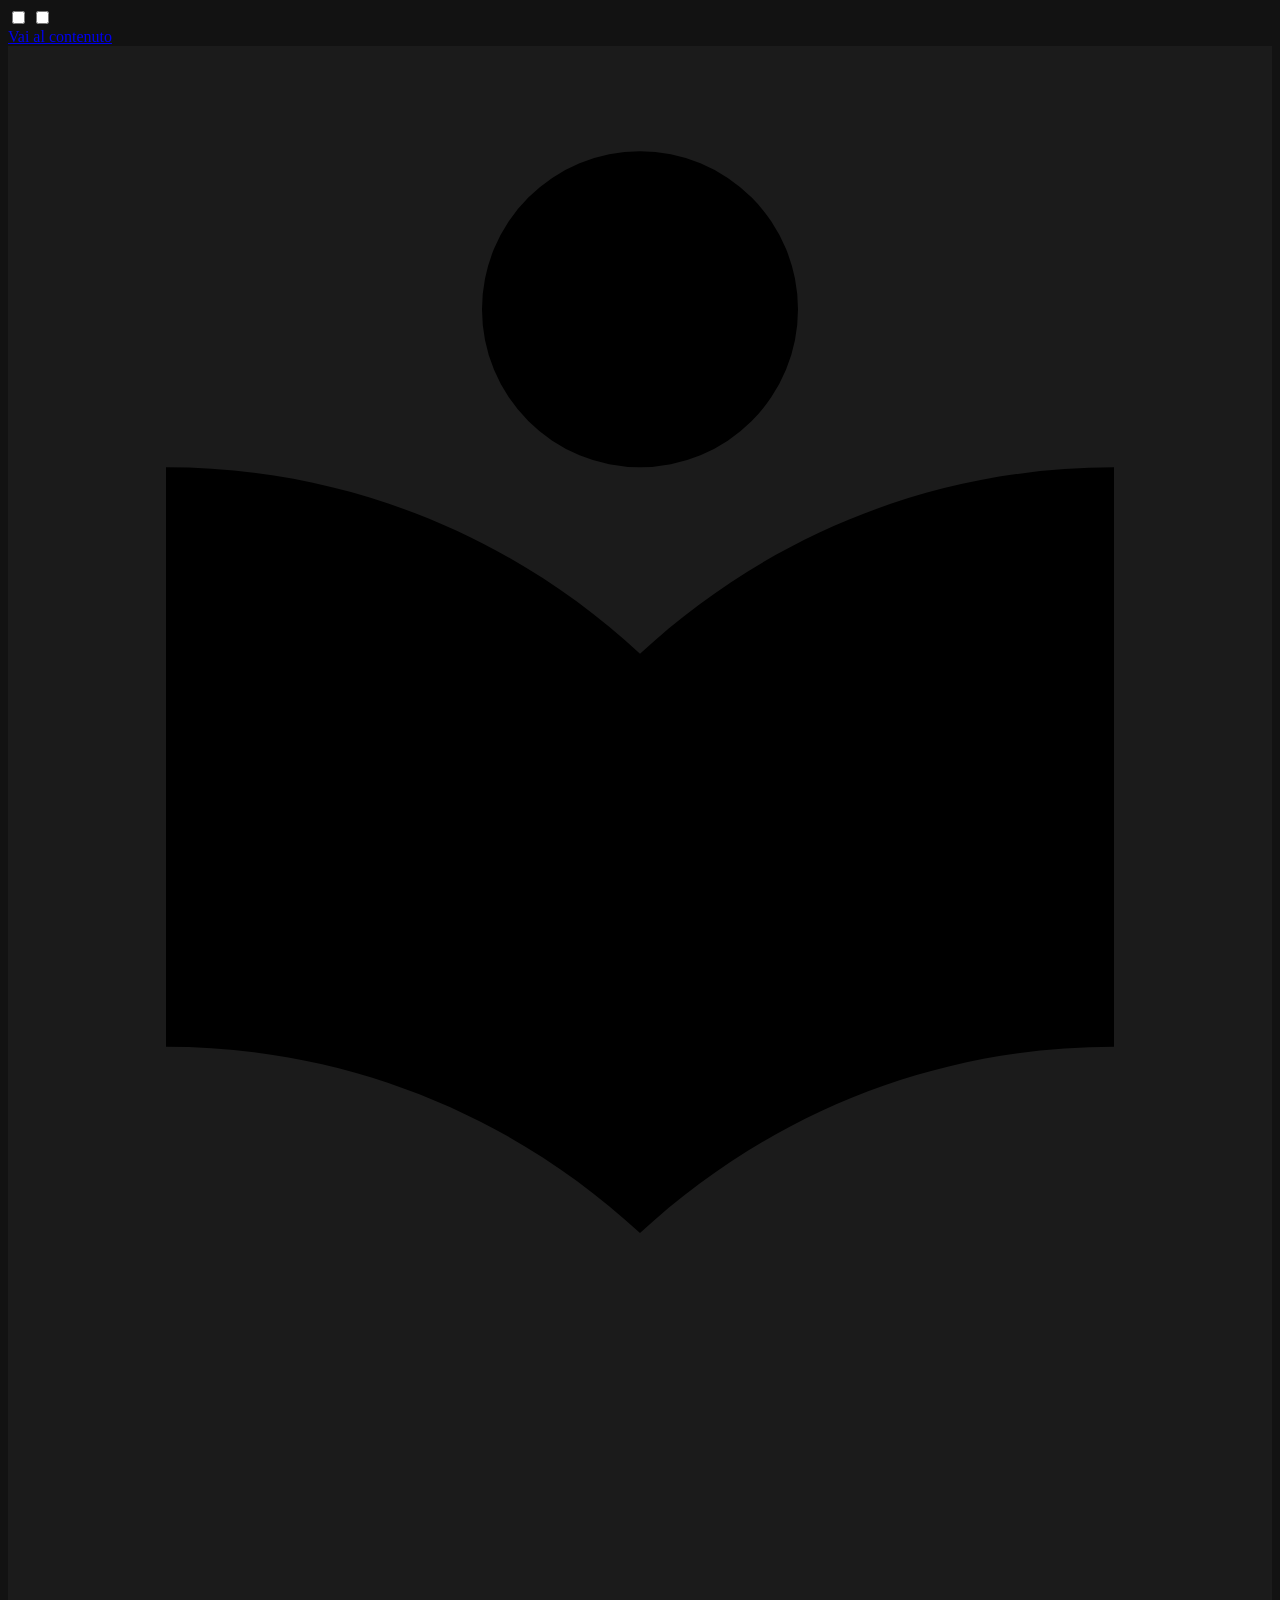
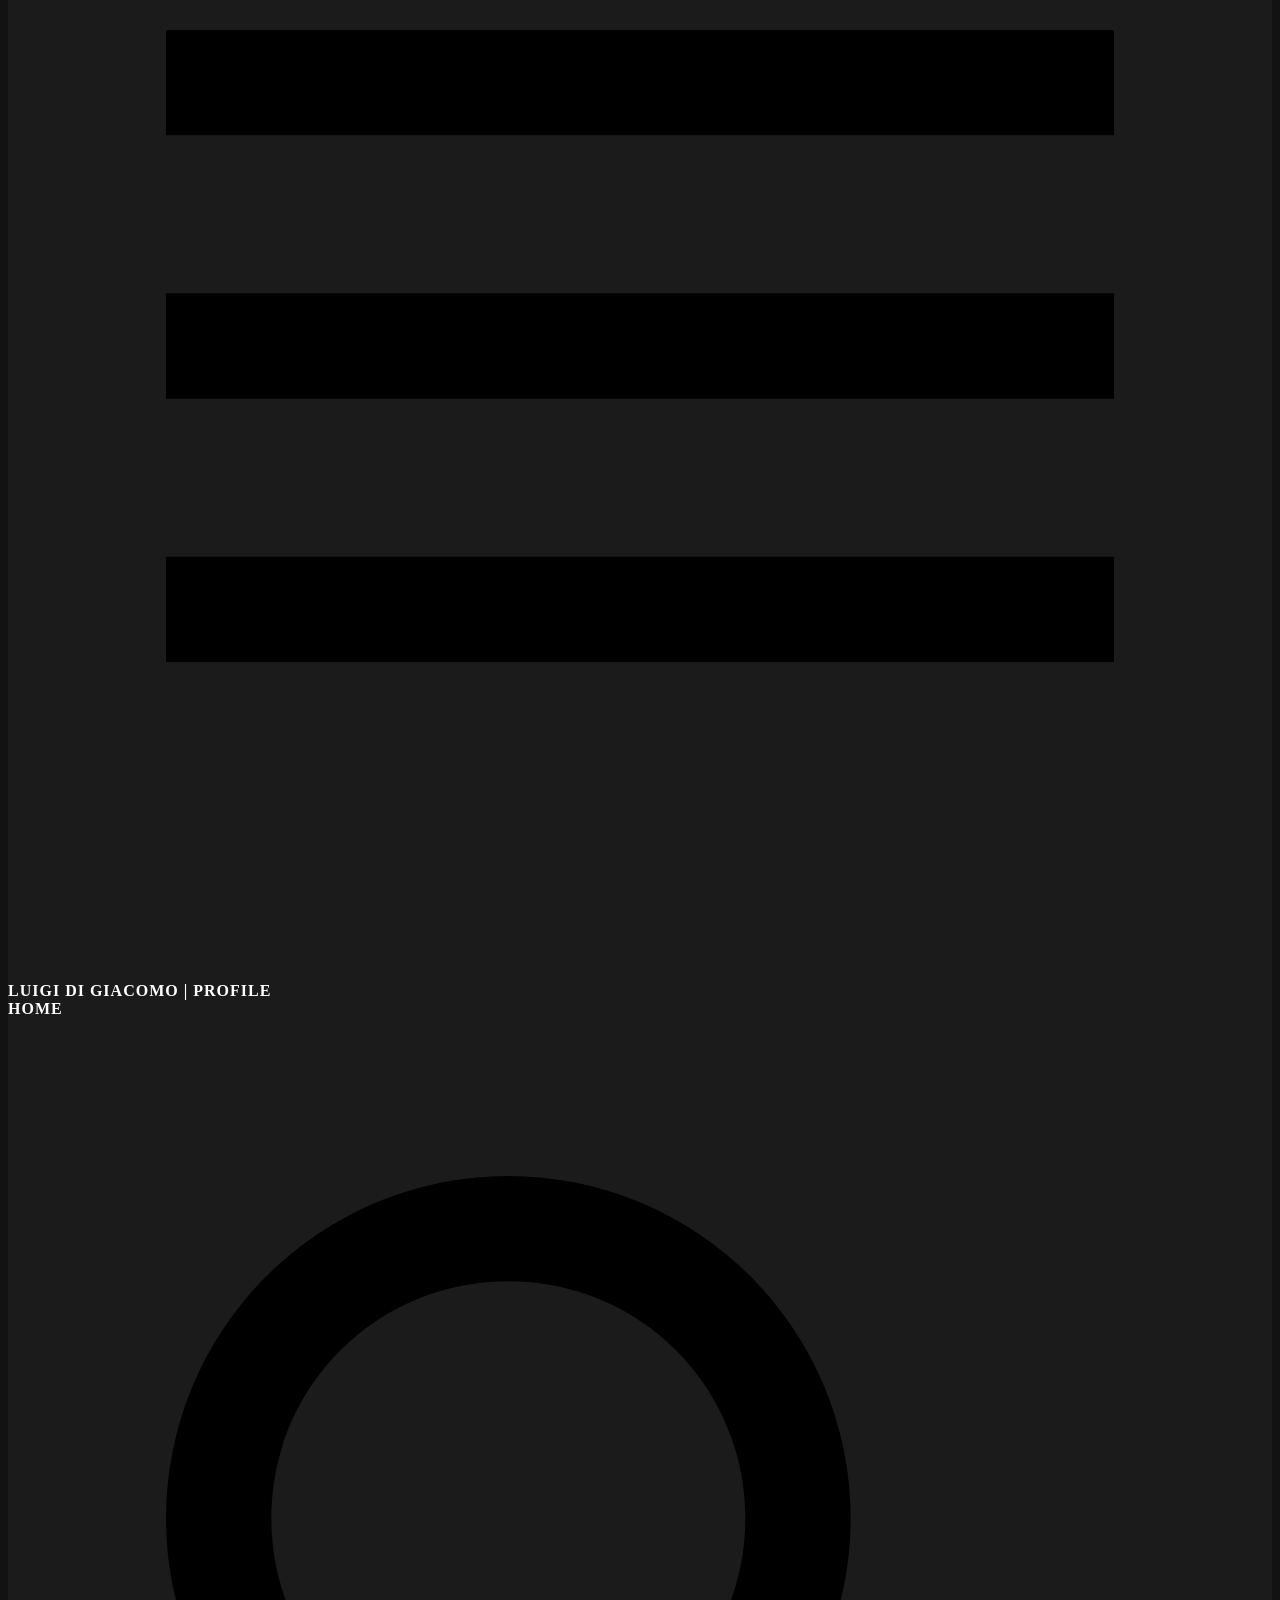
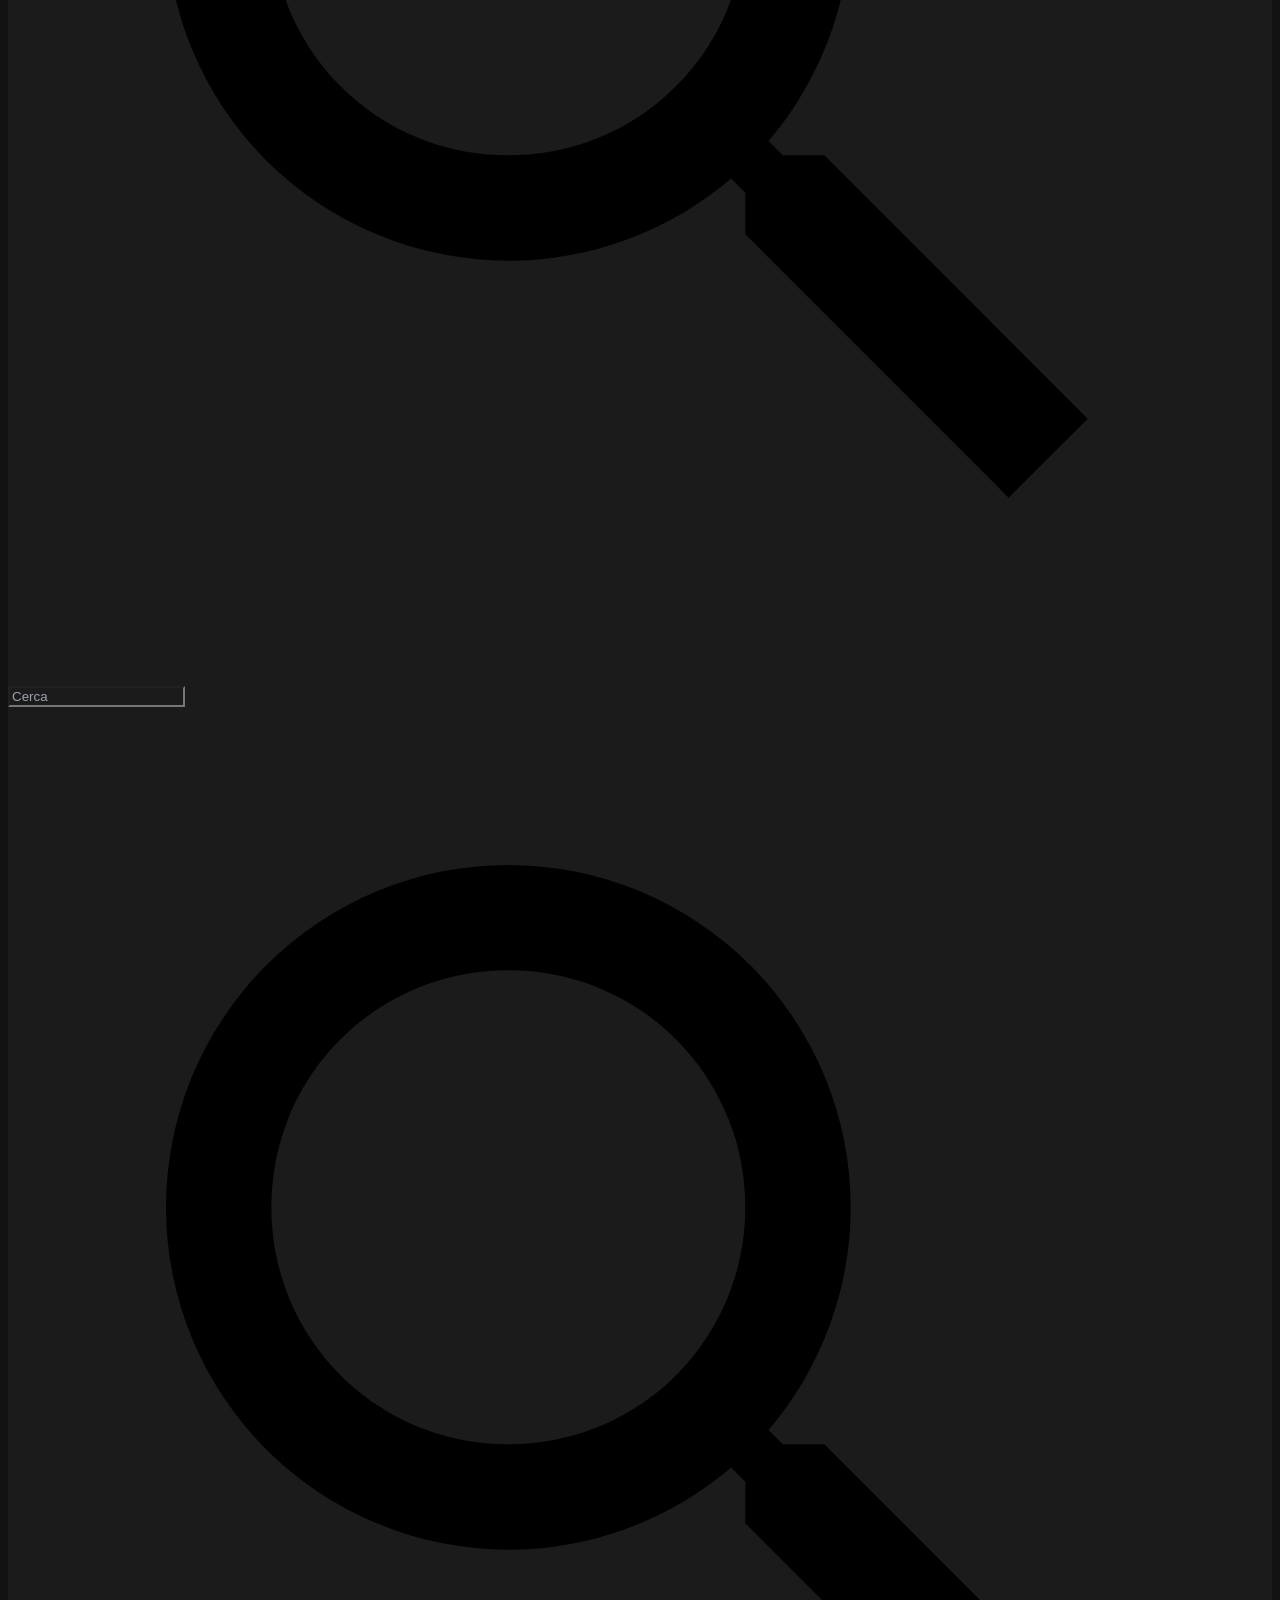
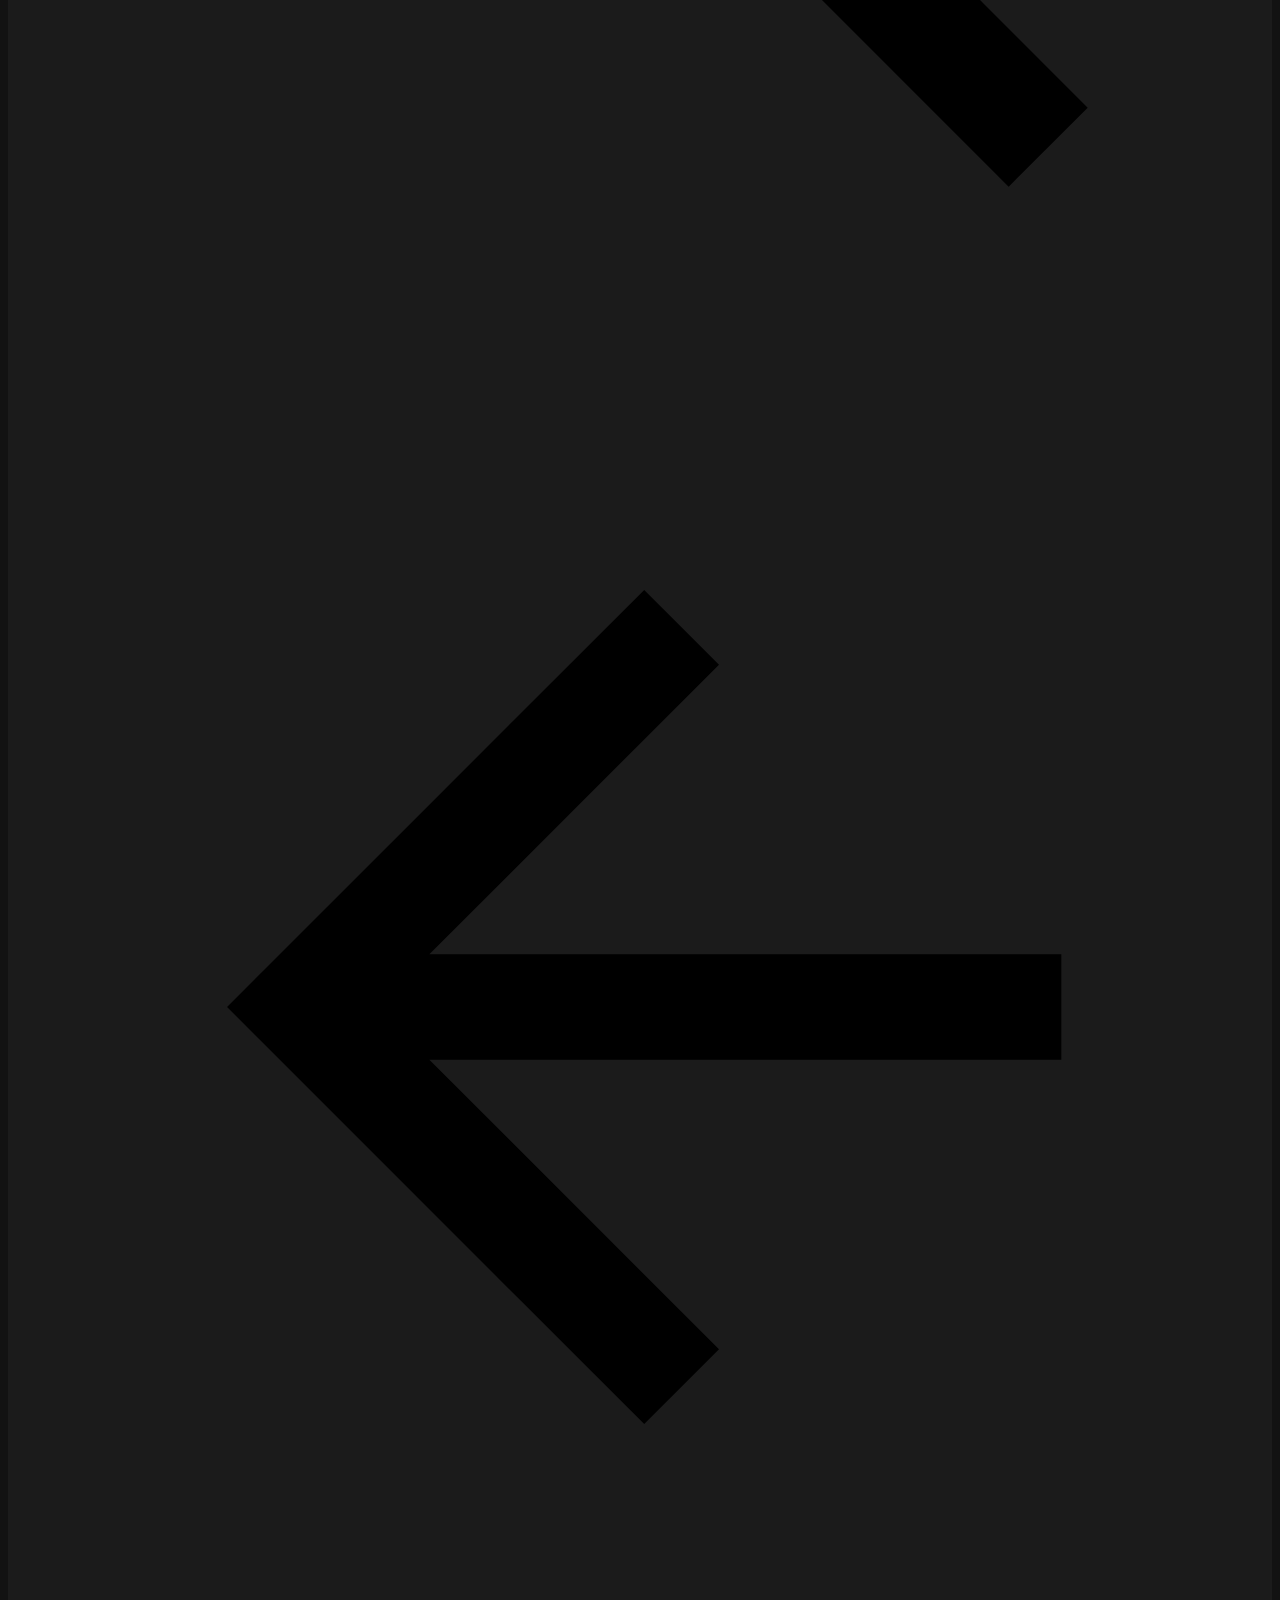
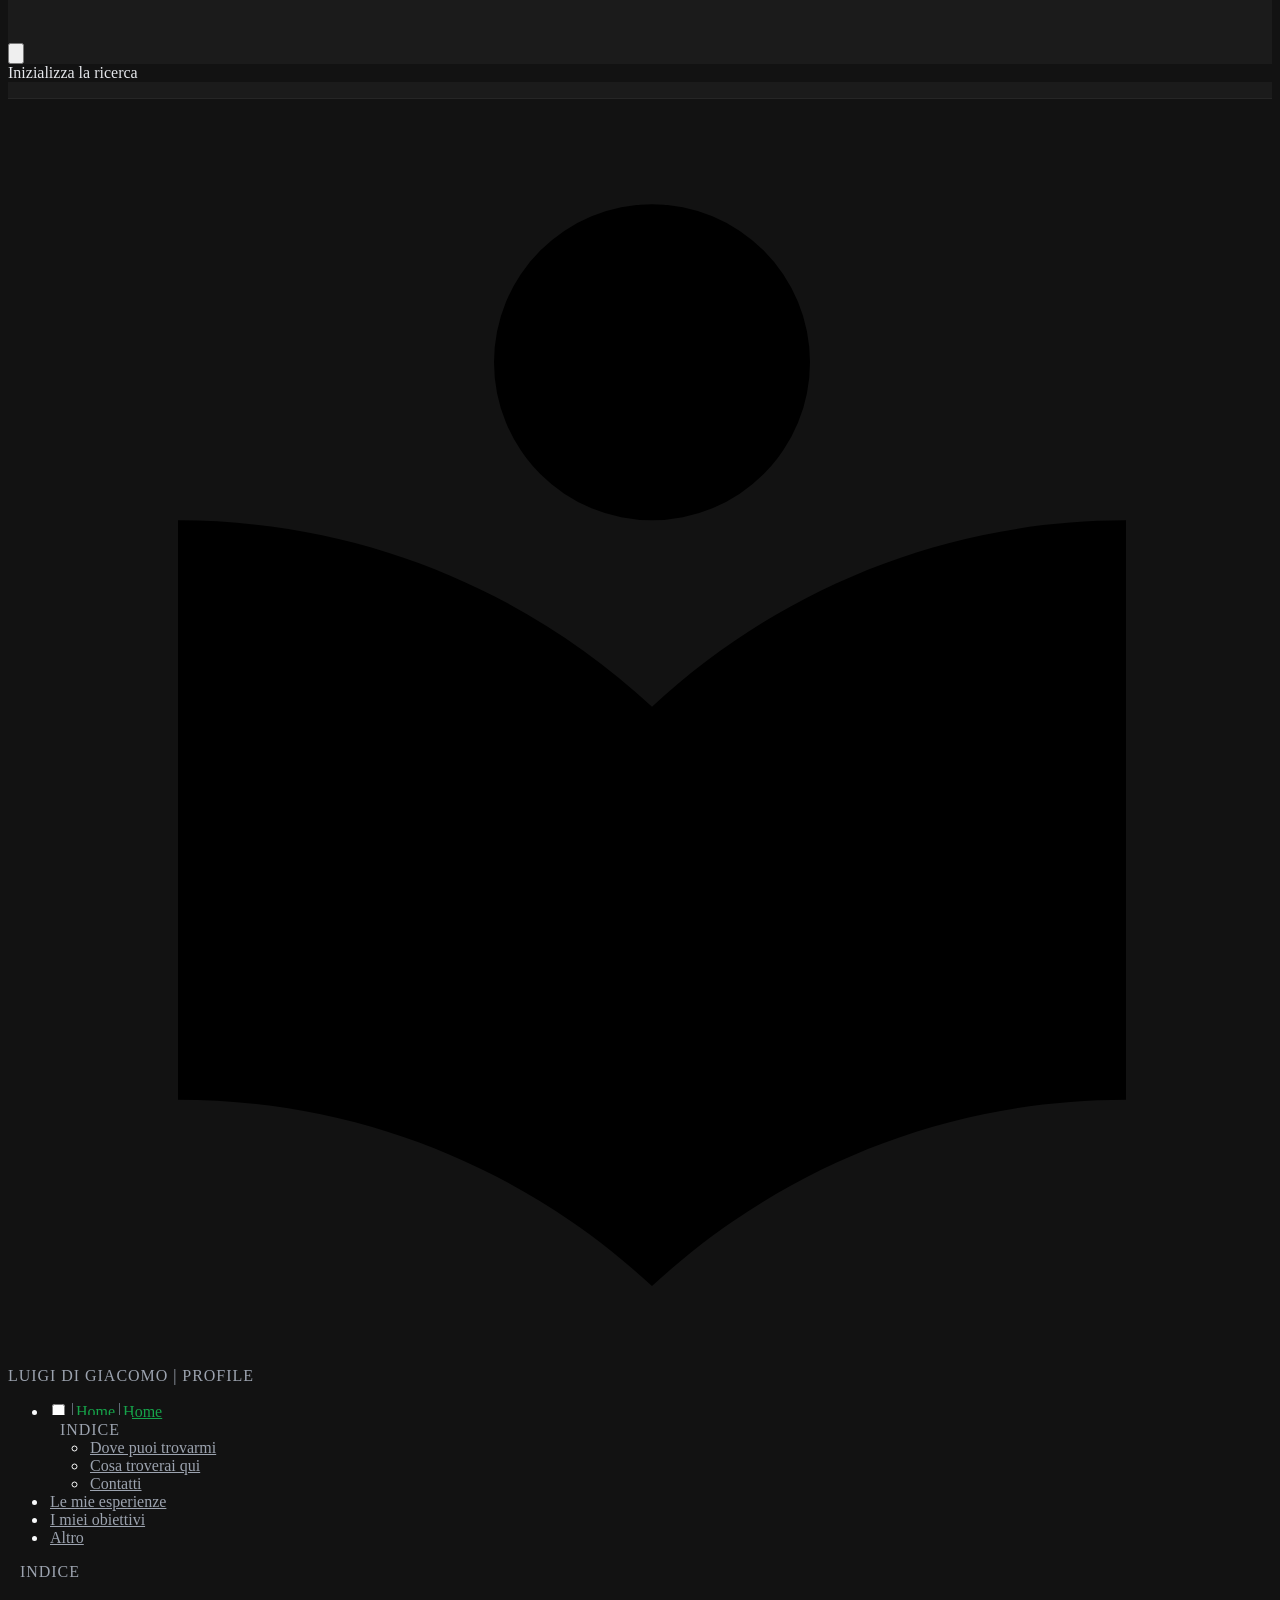
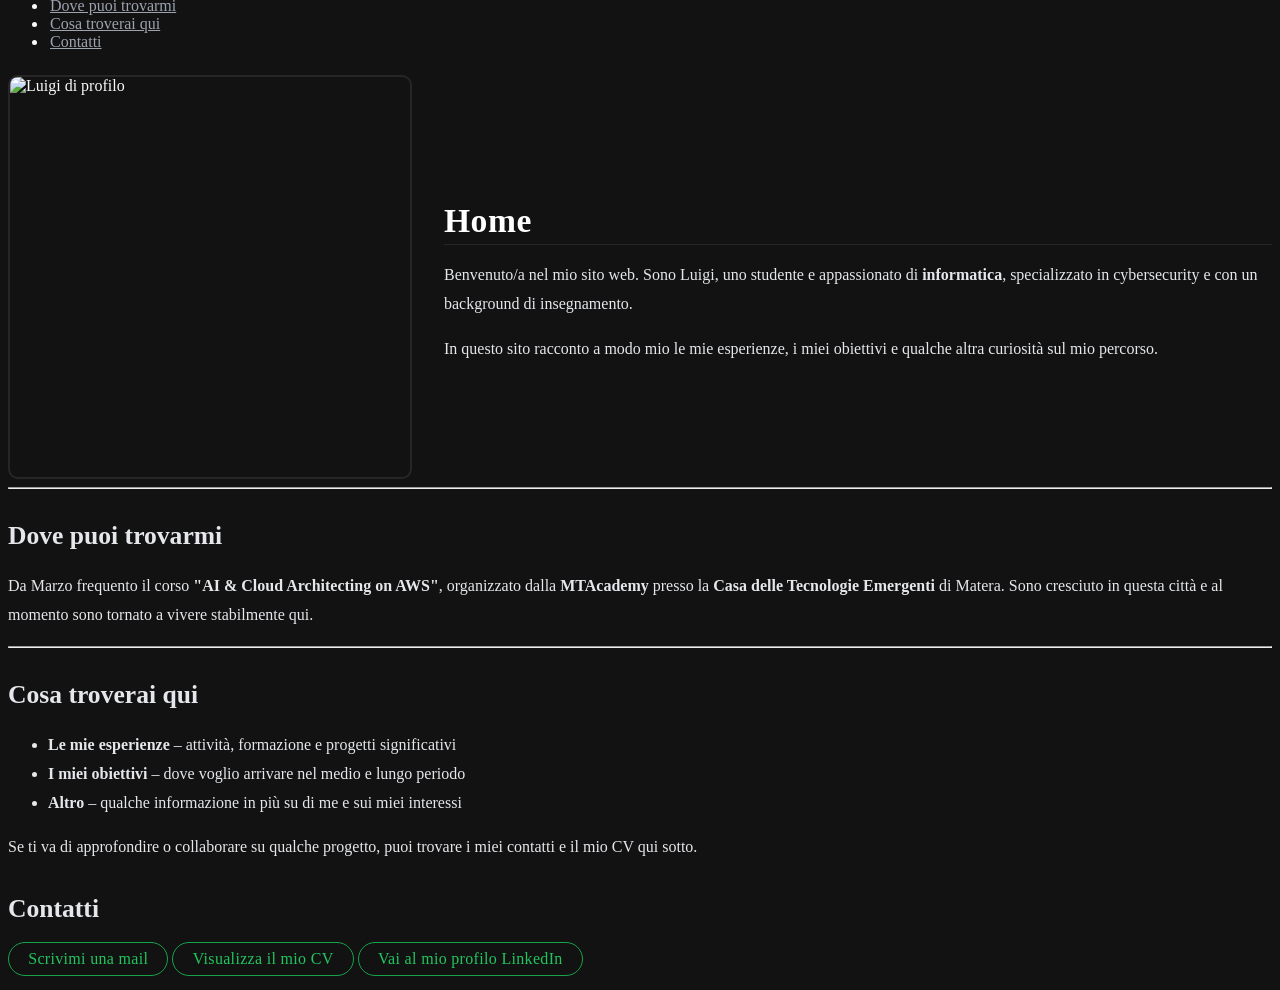
==== commit 2afbf64b: "Deployed 26d2234 with MkDocs version: 1.6.1" ====
--- a/index.html
+++ b/index.html
@@ -509,11 +509,6 @@
       <div class="md-copyright">
   
   
-    Made with
-    <a href="https://squidfunk.github.io/mkdocs-material/" target="_blank" rel="noopener">
-      Material for MkDocs
-    </a>
-  
 </div>
       
     </div>
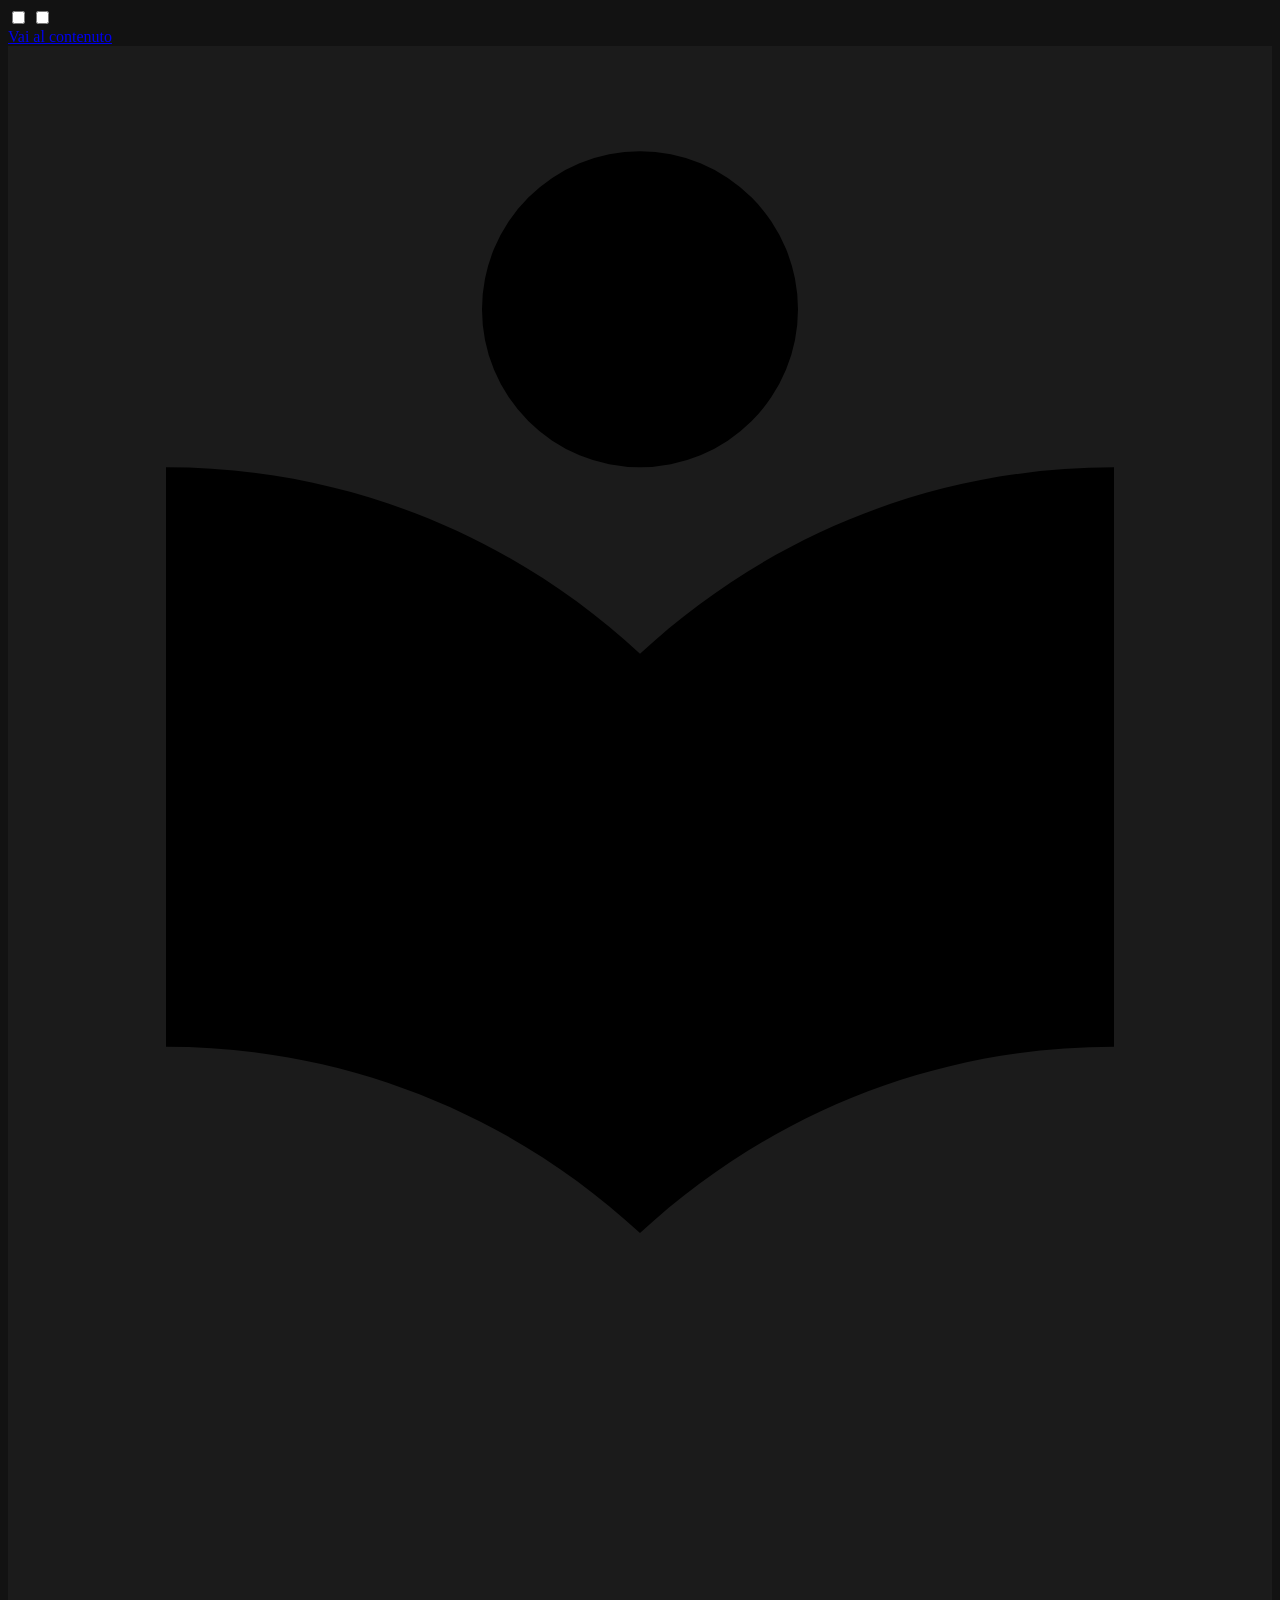
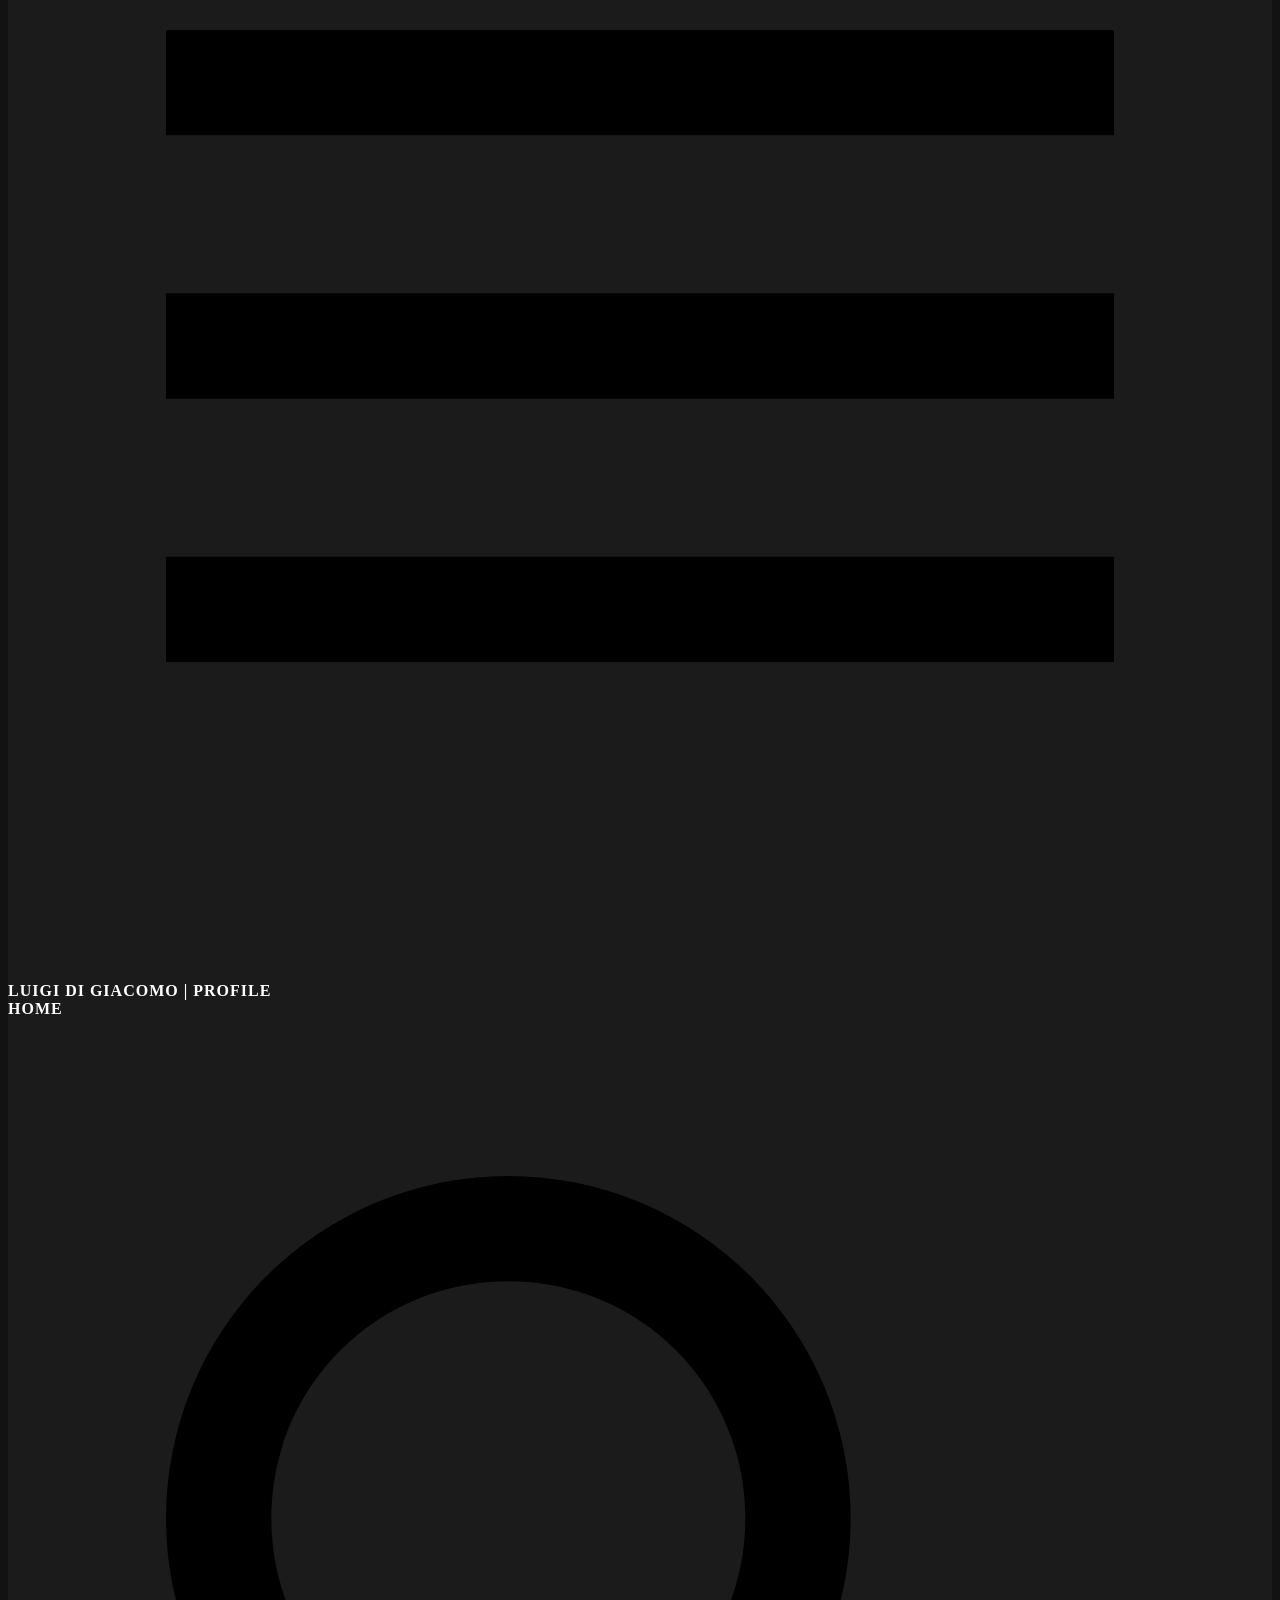
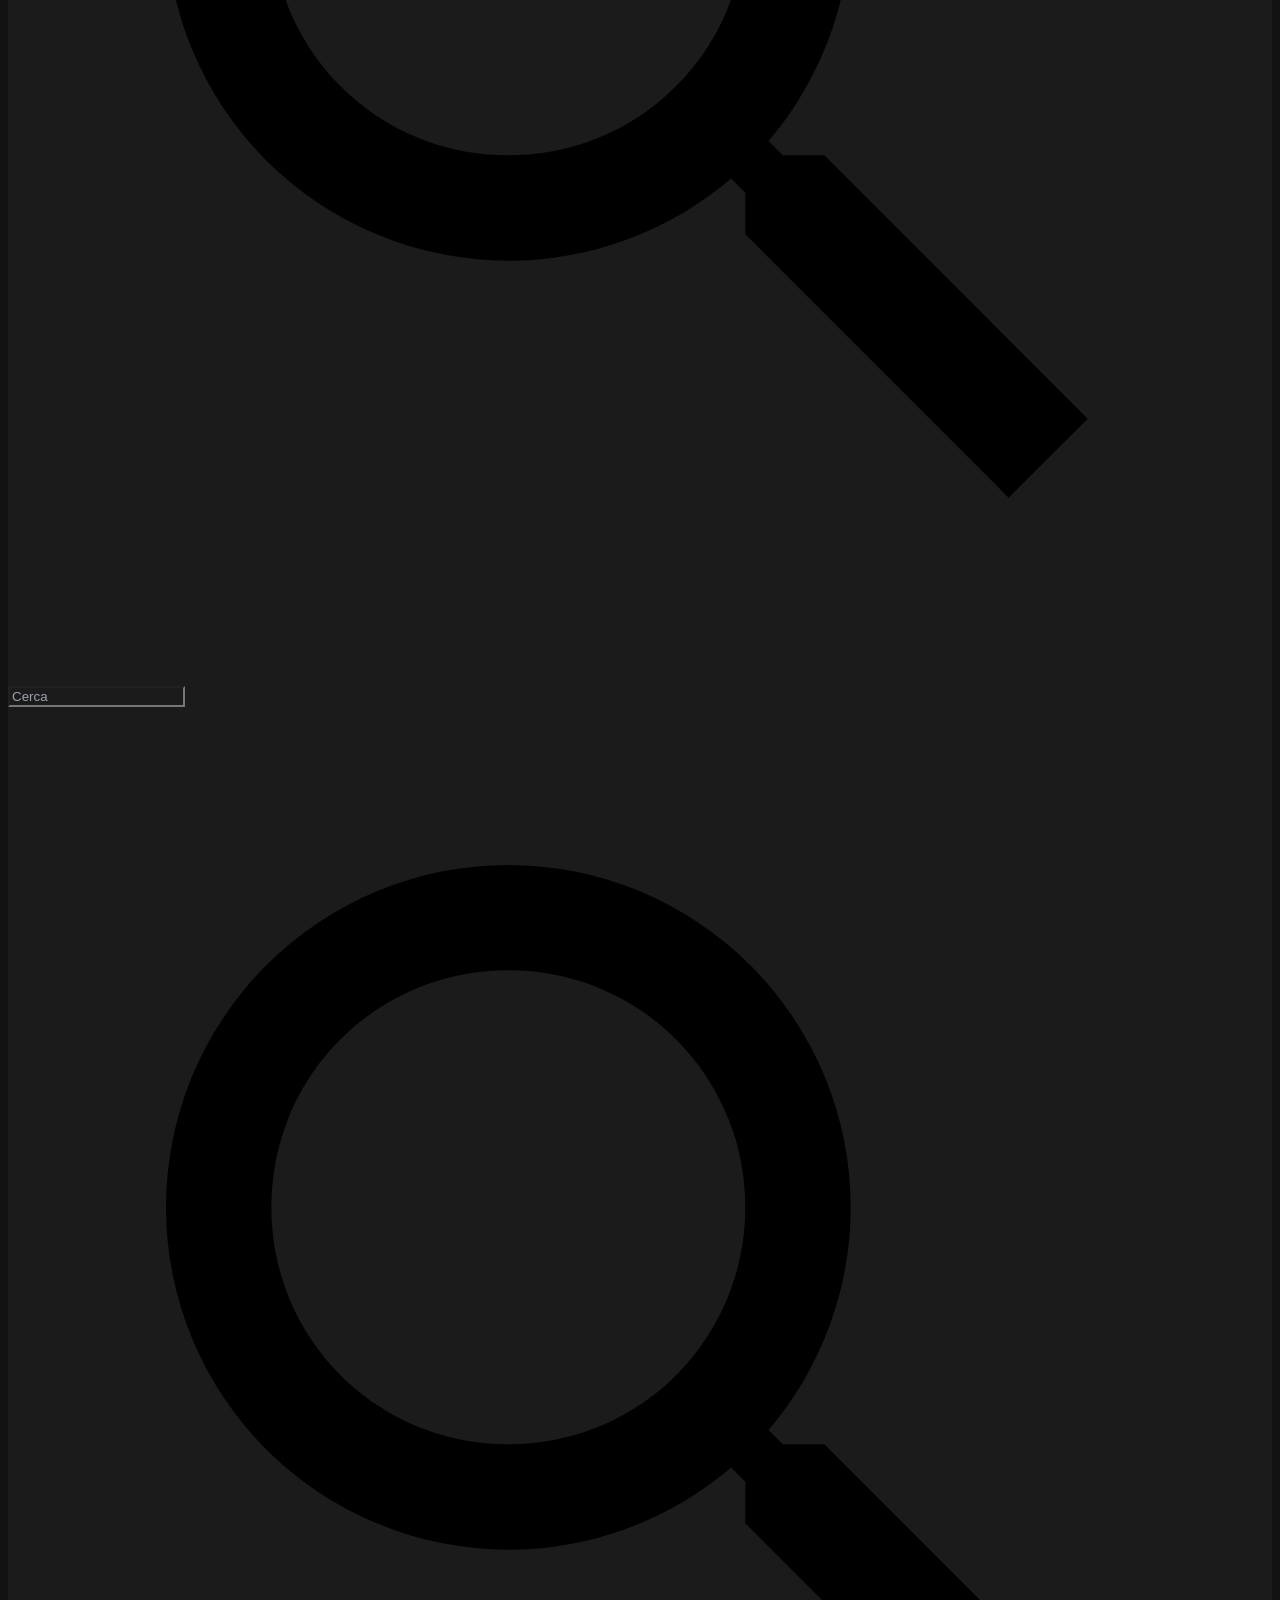
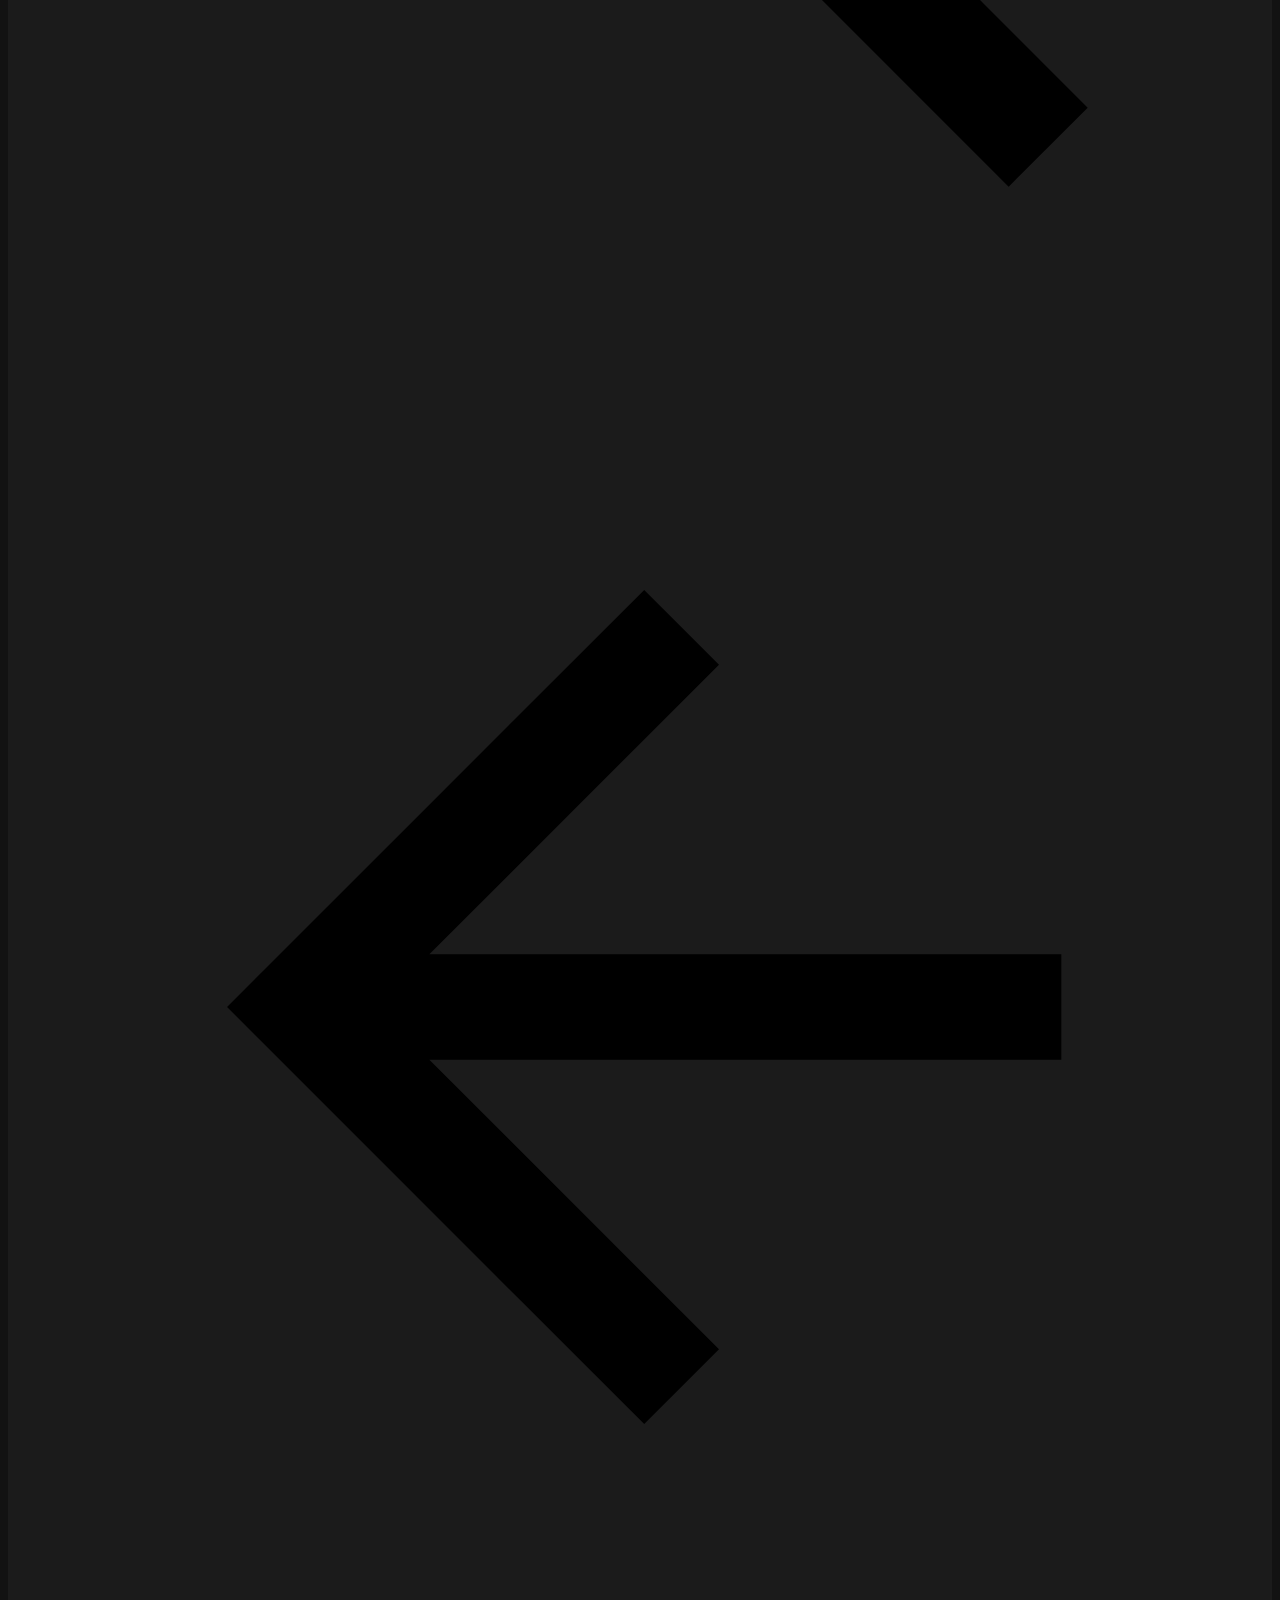
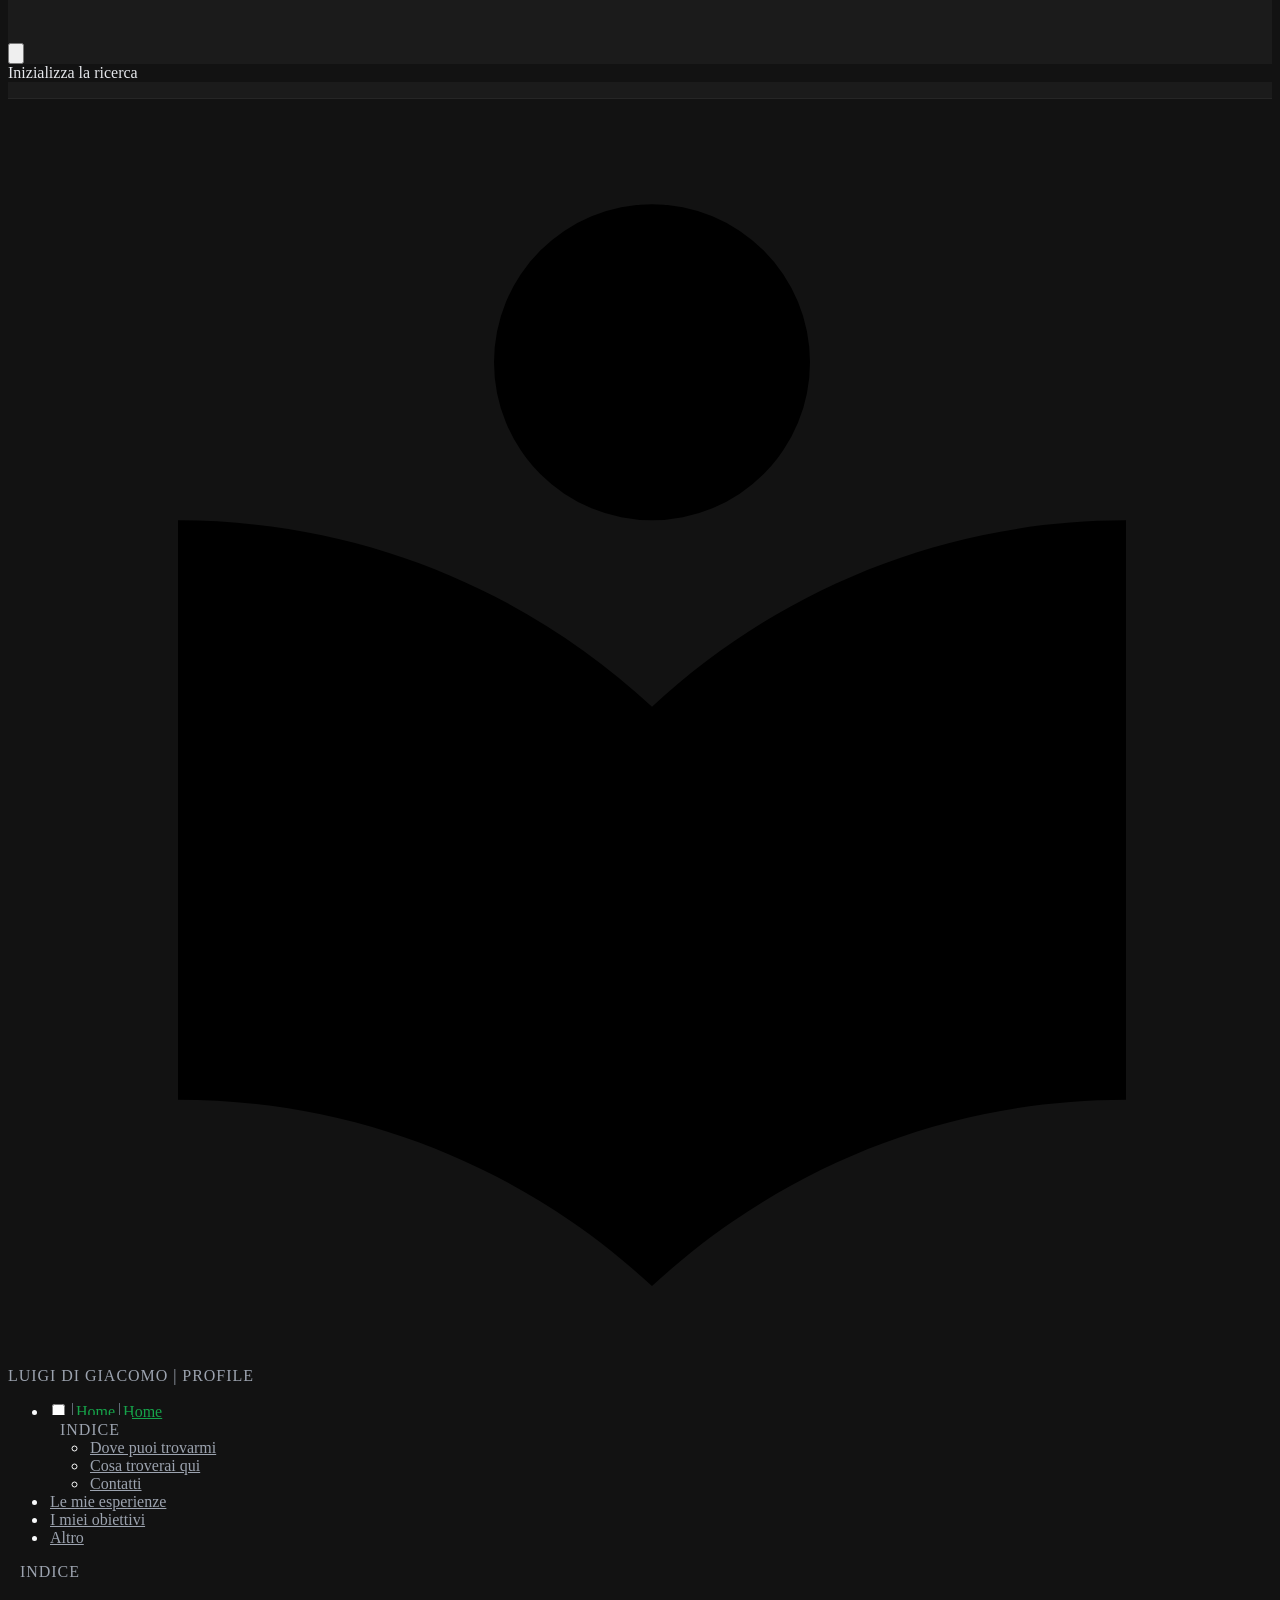
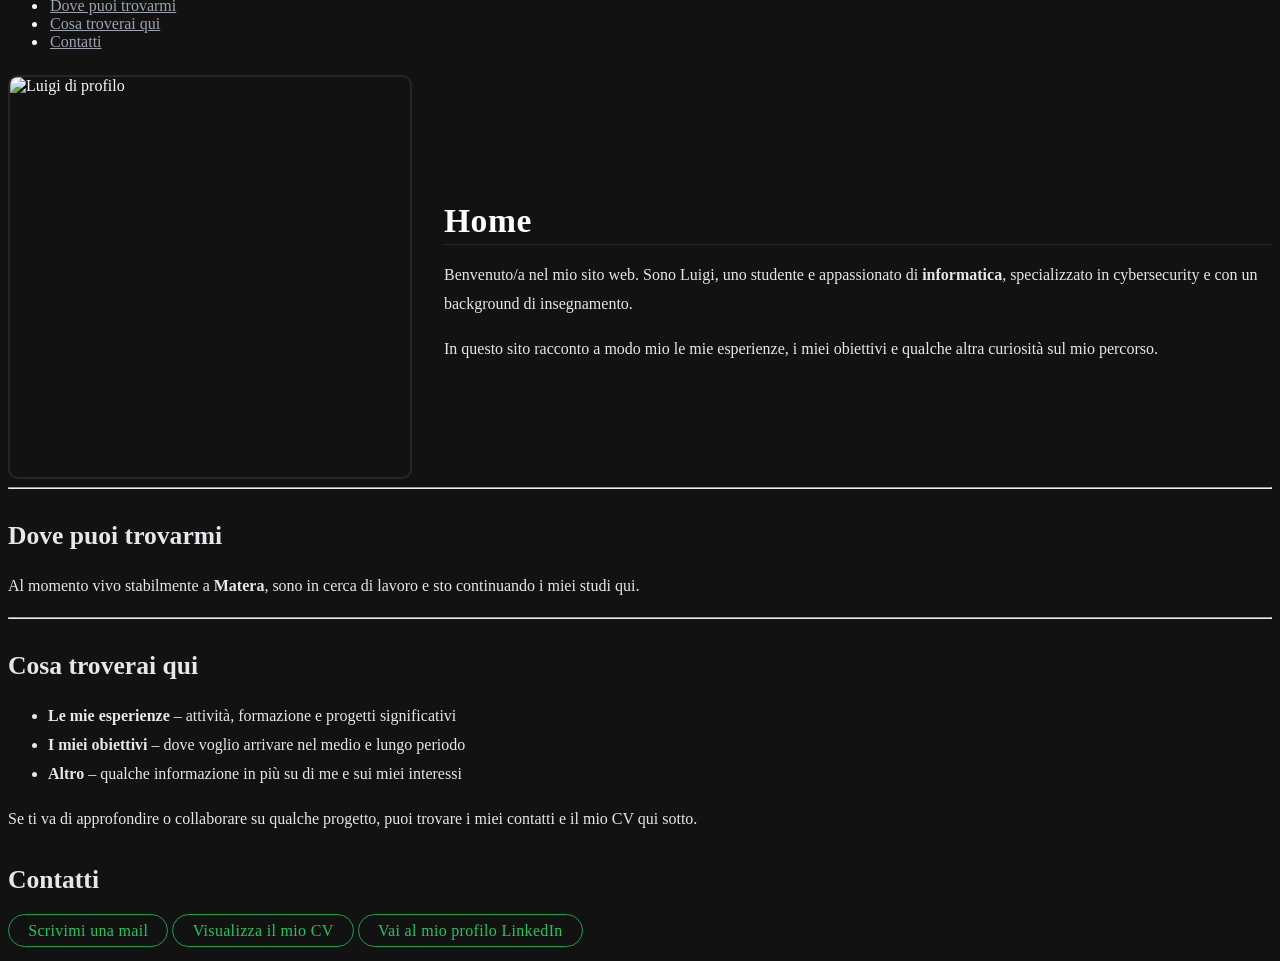
==== commit de67e465: "Deployed 8bc5c02 with MkDocs version: 1.6.1" ====
--- a/index.html
+++ b/index.html
@@ -467,7 +467,7 @@
 
 <hr />
 <h2 id="dove-puoi-trovarmi">Dove puoi trovarmi</h2>
-<p>Da Marzo frequento il corso <strong>"AI &amp; Cloud Architecting on AWS"</strong>, organizzato dalla <strong>MTAcademy</strong> presso la <strong>Casa delle Tecnologie Emergenti</strong> di Matera. Sono cresciuto in questa città e al momento sono tornato a vivere stabilmente qui.</p>
+<p>Al momento vivo stabilmente a <strong>Matera</strong>, sono in cerca di lavoro e sto continuando i miei studi qui.</p>
 <hr />
 <h2 id="cosa-troverai-qui">Cosa troverai qui</h2>
 <ul>
